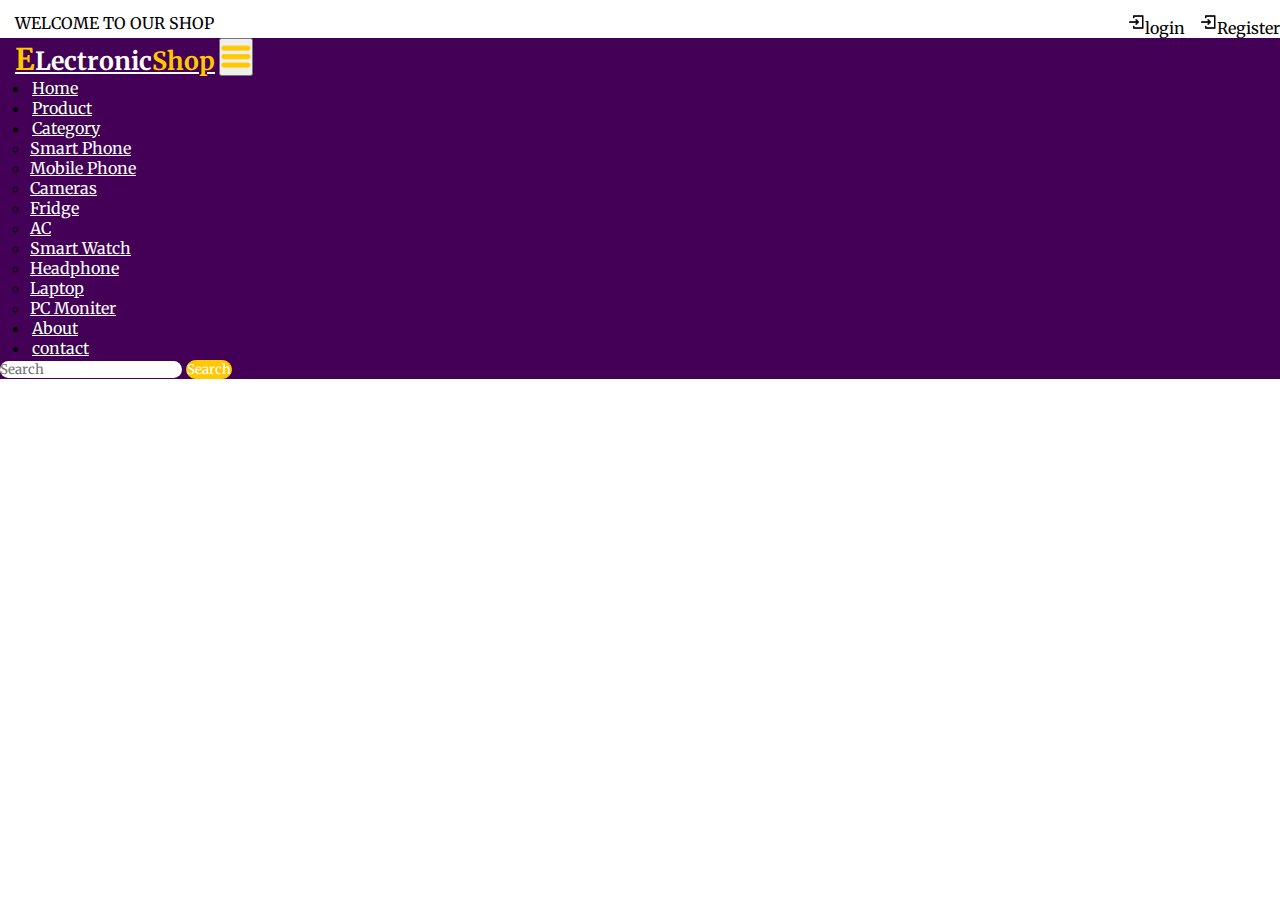
==== index.html @ 5ad87908 "navbar" ====
<!DOCTYPE html>
<html lang="en">
<head>
    <meta charset="UTF-8">
    <meta name="viewport" content="width=device-width, initial-scale=1.0">
    <title>Electronic Shop</title>
    <link rel="stylesheet" href="style.css">
    <link rel="stylesheet" href="https://cdnjs.cloudflare.com/ajax/libs/font-awesome/5.15.4/css/all.min.css">
    
    <!-- bootstrap links -->
    <link href="https://cdn.jsdelivr.net/npm/bootstrap@5.0.2/dist/css/bootstrap.min.css" rel="stylesheet" integrity="sha384-EVSTQN3/azprG1Anm3QDgpJLIm9Nao0Yz1ztcQTwFspd3yD65VohhpuuCOmLASjC" crossorigin="anonymous">
    <!-- google fonts -->
    <link rel="preconnect" href="https://fonts.googleapis.com">
    <link rel="preconnect" href="https://fonts.gstatic.com" crossorigin>
    <link href="https://fonts.googleapis.com/css2?family=Merriweather&display=swap" rel="stylesheet">
</head>
<body>

    <!-- top navbar -->
    <div class="top-navbar">
        <p>WELCOME TO OUR SHOP</p>
        <div class="icons">
            <a href="login.html"> <img src="images/register.png" alt="" width="18px">login</a>
            <a href="register.html"> <img src="images/register.png" alt="" width="18px">Register</a>
        </div>
    </div>

    <!-- navbar -->
    <nav class="navbar navbar-expand-lg" id="navbar">
        <div class="container-fluid">
          <a class="navbar-brand" href="index.html" id="logo"><span id="span1">E</span>Lectronic<span>Shop</span></a>
          <button class="navbar-toggler" type="button" data-bs-toggle="collapse" data-bs-target="#navbarSupportedContent" aria-controls="navbarSupportedContent" aria-expanded="false" aria-label="Toggle navigation">
            <span> <img src="./images/menu.png" alt="" width="30px"></span>
          </button>
          <div class="collapse navbar-collapse" id="navbarSupportedContent">
            <ul class="navbar-nav me-auto mb-2 mb-lg-0">
              <li class="nav-item">
                <a class="nav-link active" aria-current="page" href="index.html">Home</a>
              </li>
              <li class="nav-item">
                <a class="nav-link" href="#">Product</a>
              </li>
              <li class="nav-item dropdown">
                <a class="nav-link dropdown-toggle" href="#" id="navbarDropdown" role="button" data-bs-toggle="dropdown" aria-expanded="false">
                  Category
                </a>
                <ul class="dropdown-menu" aria-labelledby="navbarDropdown" style="background-color: rgb(67 0 86);">
                  <li><a class="dropdown-item" href="#">Smart Phone</a></li>
                  <li><a class="dropdown-item" href="#">Mobile Phone</a></li>
                  <li><a class="dropdown-item" href="#">Cameras</a></li>
                  <li><a class="dropdown-item" href="#">Fridge</a></li>
                  <li><a class="dropdown-item" href="#">AC</a></li>
                  <li><a class="dropdown-item" href="#">Smart Watch</a></li>
                  <li><a class="dropdown-item" href="#">Headphone</a></li>
                  <li><a class="dropdown-item" href="#">Laptop</a></li>
                  <li><a class="dropdown-item" href="#">PC Moniter</a></li>
                </ul>
              </li>
              <li class="nav-item">
                <a class="nav-link" href="about.html">About</a>
              </li>
              <li class="nav-item">
                <a class="nav-link" href="contact.html">contact</a>
              </li>
            </ul>
            <form class="d-flex" id="search">
              <input class="form-control me-2" type="search" placeholder="Search" aria-label="Search">
              <button class="btn btn-outline-success" type="submit">Search</button>
            </form>
          </div>
        </div>
    </nav>




    <script src="https://cdn.jsdelivr.net/npm/bootstrap@5.0.2/dist/js/bootstrap.bundle.min.js" integrity="sha384-MrcW6ZMFYlzcLA8Nl+NtUVF0sA7MsXsP1UyJoMp4YLEuNSfAP+JcXn/tWtIaxVXM" crossorigin="anonymous"></script>
</body>
</html>
---- style.css ----
*{
    margin: 0;
    padding: 0;
    box-sizing: border-box;
    outline: none;
    font-family: 'Merriweather', serif;
}
/* top navbar */
.top-navbar{
    display: flex;
    justify-content: space-between;
}
.top-navbar P{
    margin-top: 13px;
    margin-left: 15px;
}
.top-navbar .icons{
    margin-top: 13px;
    margin-left: 15px;
}
.top-navbar a{
    text-decoration: none;
    color: black;
    margin-left: 10px;
}
.top-navbar a img{
    margin-bottom: 3px;
}
.top-navbar a:hover{
    color: black;
}
@media screen and (max-width: 400px){
    .top-navbar a{
        font-size: 13px;
    }
    .top-navbar a img{
        width: 15px;
    }
    .top-navbar p{
        font-size: 13px;
    }
}
@media screen and (max-width: 320px){
    .top-navbar a{
        font-size: 10px;
    }
    .top-navbar a img{
        width: 13px;
    }
    .top-navbar p{
        font-size: 10px;
    }
}
@media screen and (max-width: 318px){
    .top-navbar a{
        font-size: 8px;
        margin-left: 0;
    }
    .top-navbar a img{
        width: 10px;
        margin-left: 0;
    }
    .top-navbar p{
        font-size: 10px;
        margin-top: 20px;
    }
}
/* top navbar */

/* navbar */
#navbar{
    background-color: rgb(67 0 86);
}
#logo{
    margin-left: 15px;
    color: white;
    font-size: 25px;
    font-weight: bold;
    margin-bottom: 6px;
}
#logo span{
    color: #ffc800;
}
#logo #span1{
    font-size: 30px;
}
.navbar-nav{
    margin-left: 20px;
}
.nav-item{
    margin-left: 10px;
}
.nav-item .nav-link{
    color: white;
    margin-left: 2px;
    text-shadow: 0px 0px 1px black;
    transition: 0.5s ease;
}
.nav-item .nav-link:hover{
    color: #ffc800;
}
.dropdown-menu li a{
    color: white;
    transition: 0.5s ease;
}
.dropdown-menu li a:hover{
    background-color: rgb(67, 0, 86);
    color: #ffc800;
}
#search input{
    border-radius: 50px;
    border: none;
}
#search button{
    border-radius: 50px;
    color: white;
    border: 1px solid #ffc800;
    background-color: #ffc800;
}
/* navbar */
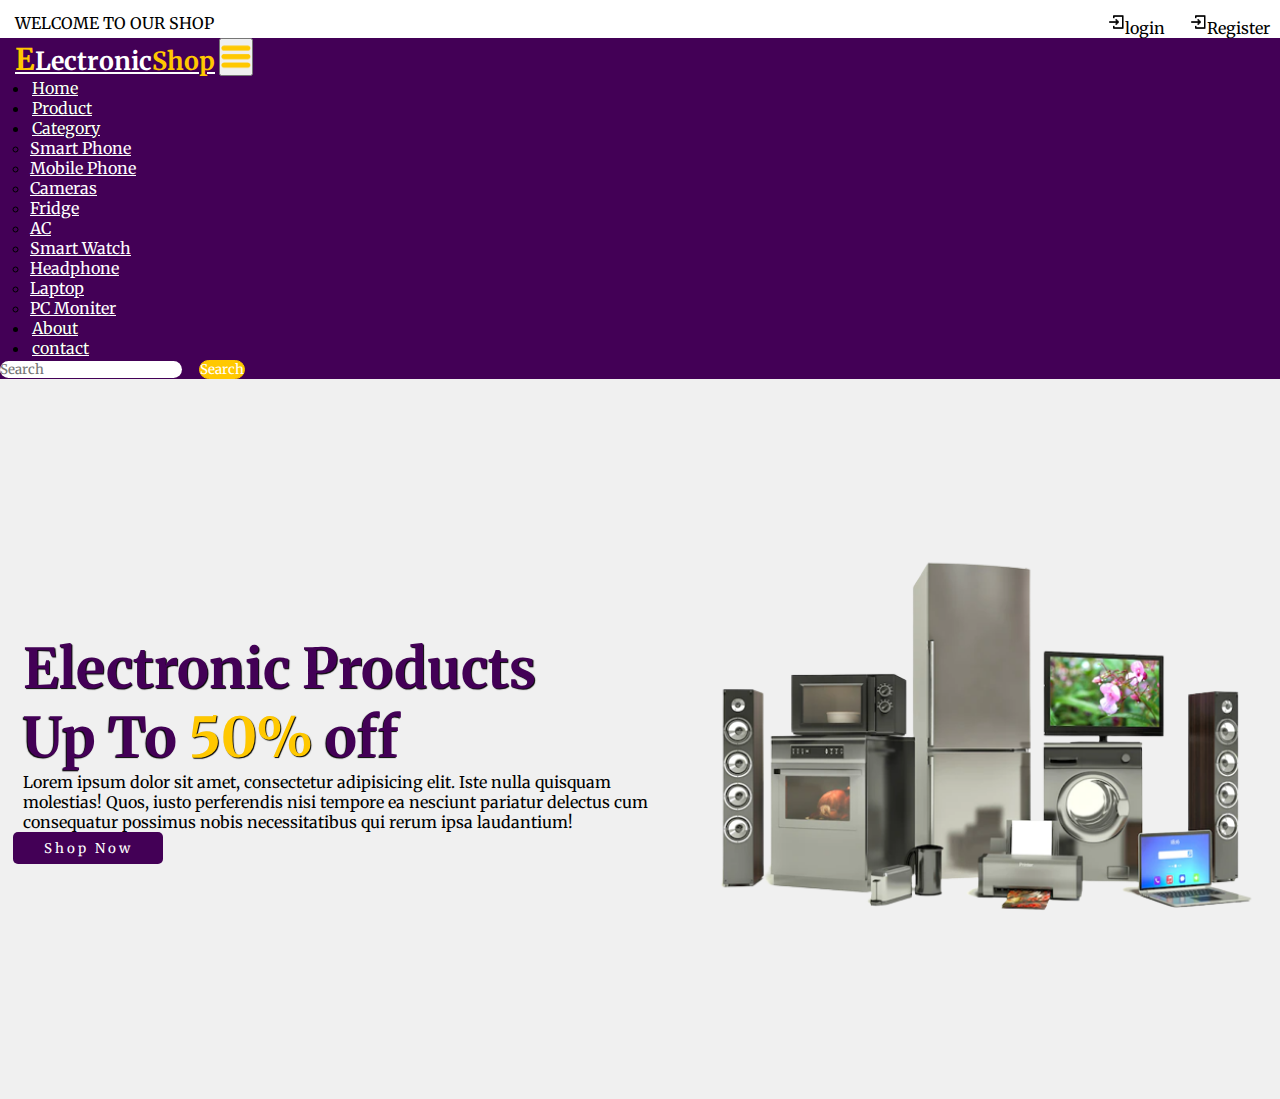
==== commit 520d3dc0: "home page" ====
--- a/index.html
+++ b/index.html
@@ -71,6 +71,19 @@
         </div>
     </nav>
 
+    <!-- home content -->
+    <section class="home">
+        <div class="content">
+            <h1><span>Electronic Products</span>
+            <br> Up To <span id="span2">50%</span> off
+            </h1>
+            <p>Lorem ipsum dolor sit amet, consectetur adipisicing elit. Iste nulla quisquam molestias! Quos, iusto perferendis nisi tempore ea nesciunt pariatur delectus cum consequatur possimus nobis necessitatibus qui rerum ipsa laudantium!</p>
+            <div class="btn"><button>Shop Now</button></div>
+        </div>
+        <div class="img">
+            <img src="./images/background.png" alt="">
+        </div>
+    </section>
 
 
 
--- a/style.css
+++ b/style.css
@@ -22,6 +22,7 @@
     text-decoration: none;
     color: black;
     margin-left: 10px;
+    margin-right: 10px;
 }
 .top-navbar a img{
     margin-bottom: 3px;
@@ -120,5 +121,94 @@
 /* navbar */
 
 
-
-
+/* home page */
+.home{
+    width: 100%;
+    height: 80vh;
+    display: flex;
+    align-items: center;
+    justify-content: center;
+    flex-wrap: wrap;
+    position: relative;
+    background-color: #a9a9a92b;
+    z-index: 0;
+}
+.home .img{
+    flex: 1 1 300px;
+}
+.home .img img{
+    margin-top: 30px;
+    width: 100%;
+}
+.home .content{
+    flex: 1 1 400px;
+    margin-top: 20px;
+}
+.content h1{
+    color: rgb(67, 0, 86);
+    font-weight: bold;
+    margin-left: 23px;
+    font-size: 55px;
+    text-shadow: -1px 1px 1px black;
+}
+.content h1 span{
+    color: rgb(67, 0, 86);
+    text-shadow: 1px 1px 1px black;
+}
+#span2{
+    color: #ffc800;
+}
+.content p{
+    margin-left: 23px;
+}
+.btn{
+    margin-left: 13px;
+}
+.btn button{
+    width: 150px;
+    height: 32px;
+    letter-spacing: 3px;
+    background-color: rgb(67, 0, 86);
+    color: white;
+    border-radius: 5px;
+    border: none;
+    transition: 0.5s ease;
+    cursor: pointer;
+}
+.btn button:hover{
+    background-color: #ffc800;
+    color: black;
+    border: none;
+}
+@media screen and (max-width: 1200px){
+    .home{
+        height: 90vh;
+    }
+}
+@media screen and (max-width: 799px){
+    .home{
+        height: 140vh;
+    }
+}
+@media screen and (max-width: 550x){
+    .home{
+        height: 110vh;
+    }
+}
+@media screen and (max-width: 420px){
+    .content h1{
+        font-size: 45px;
+    }
+}
+@media screen and (max-width: 320px){
+    .content h1{
+        font-size: 40px;
+    }
+} 
+    
+
+
+
+
+
+
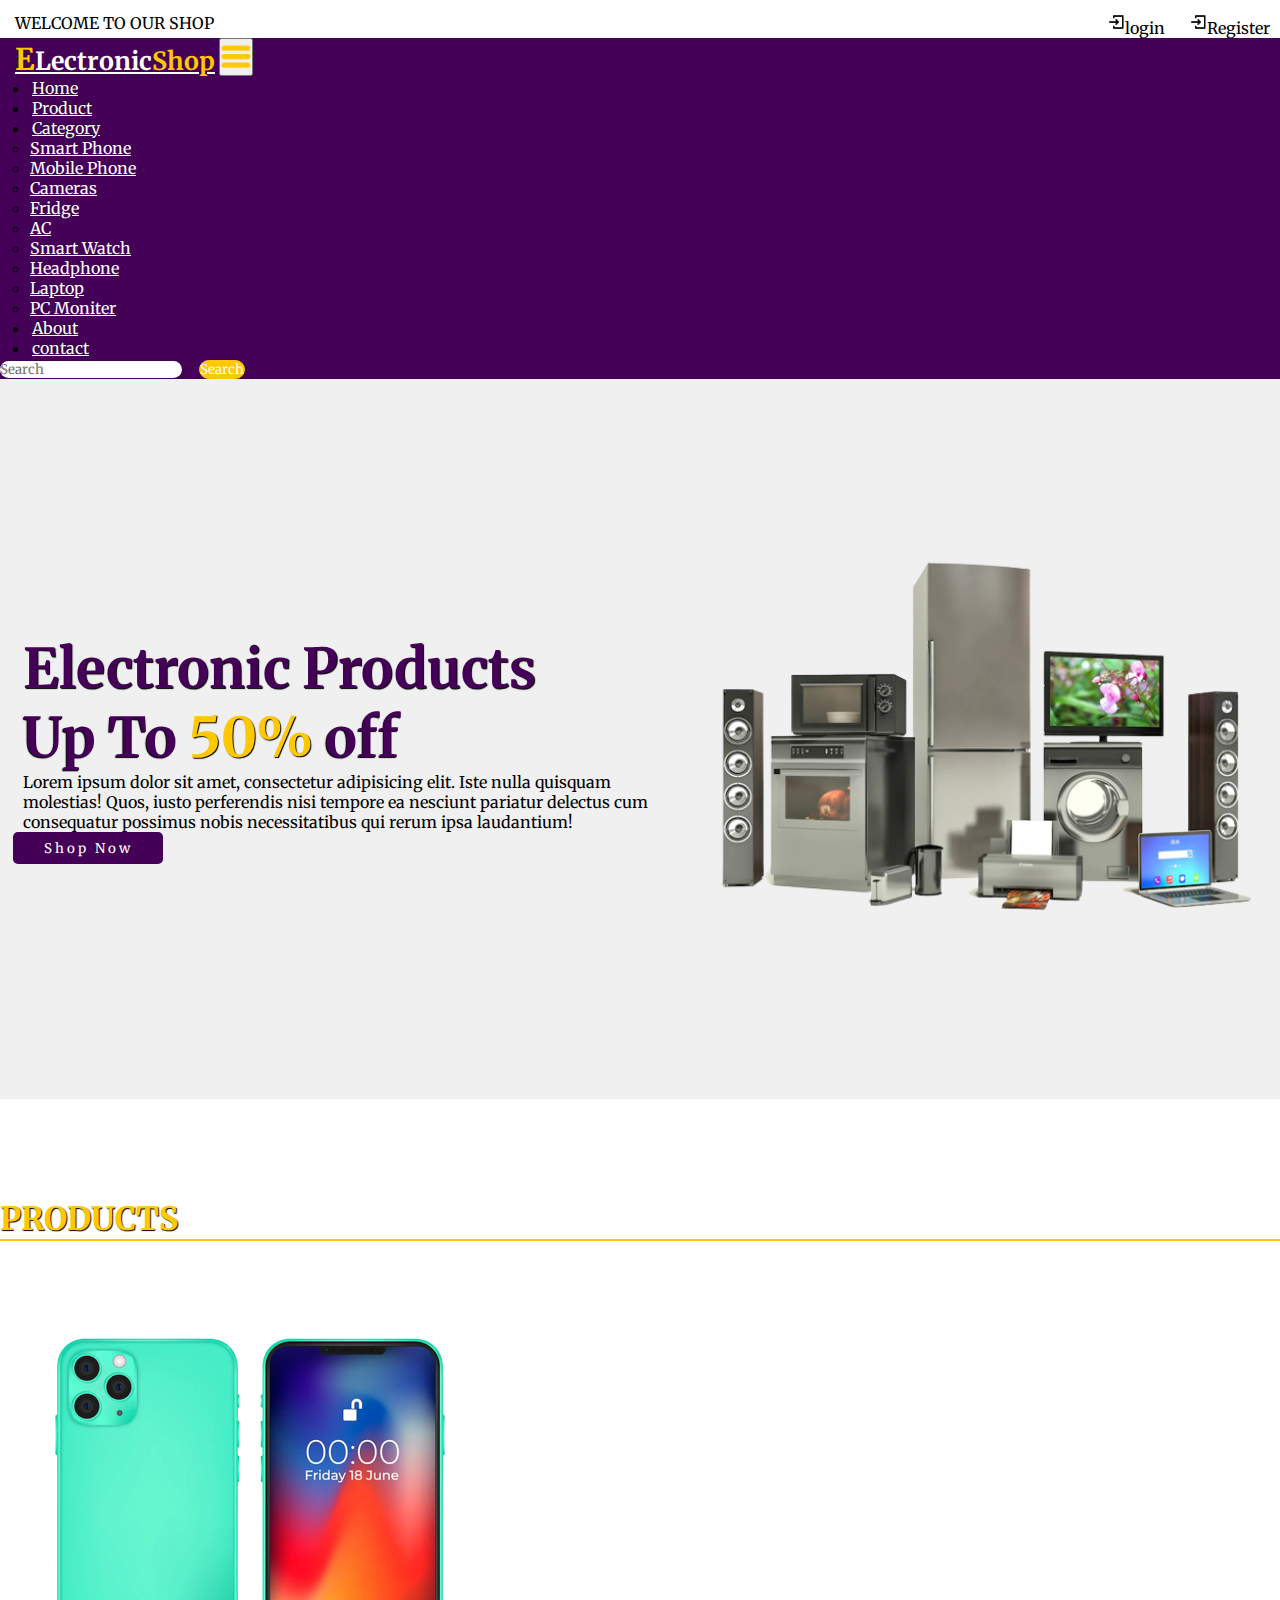
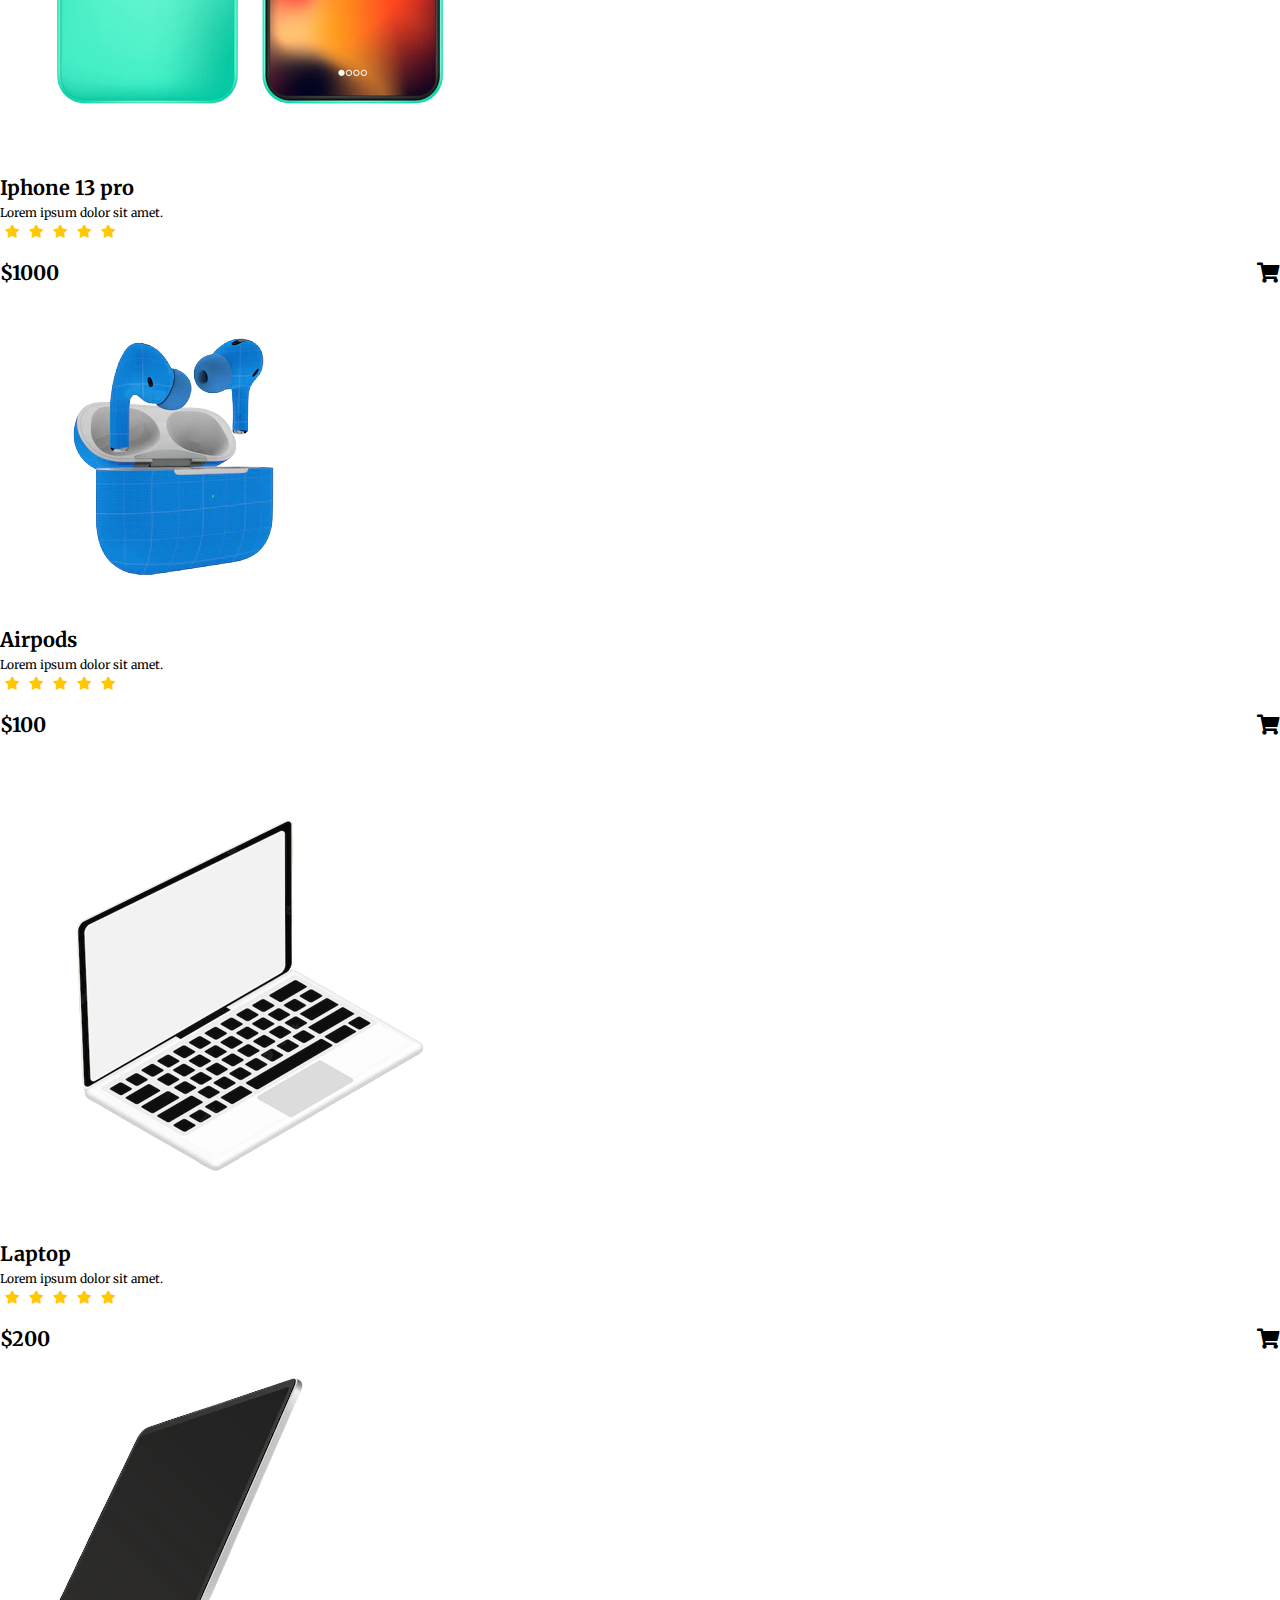
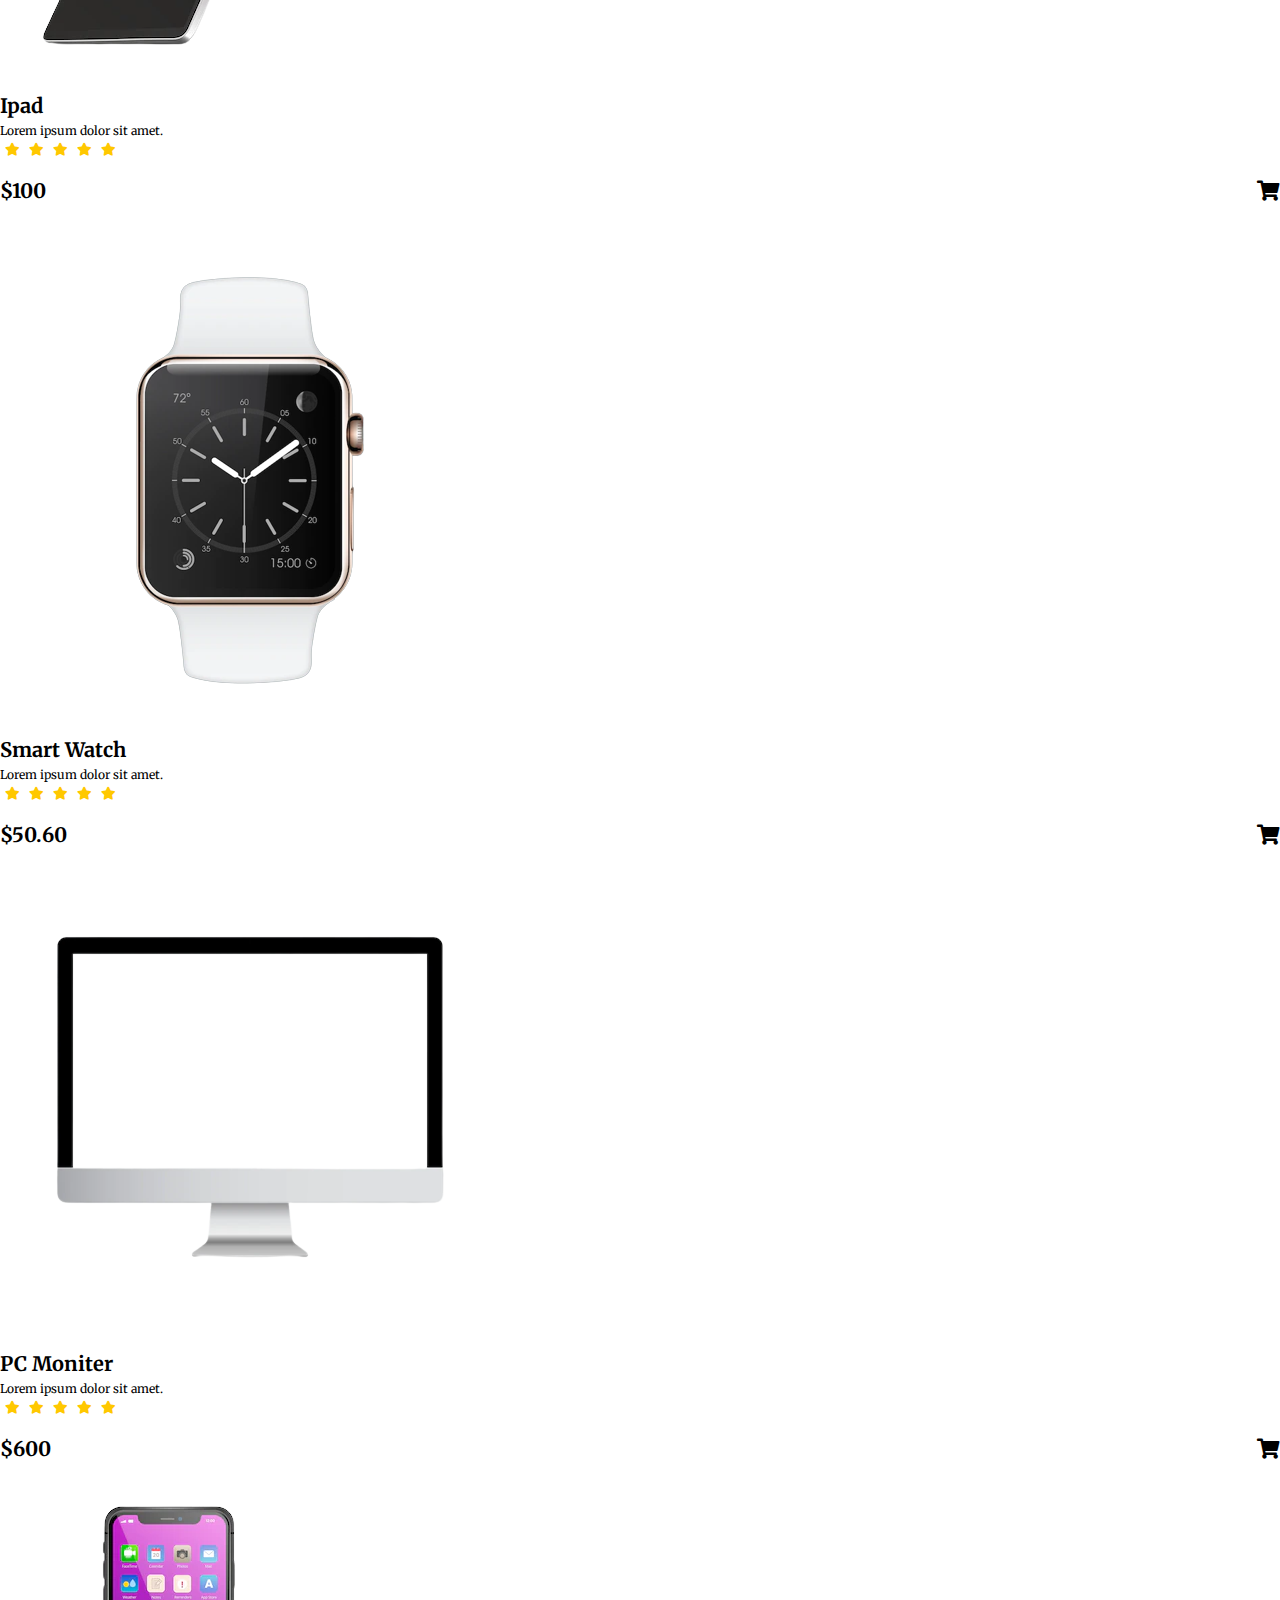
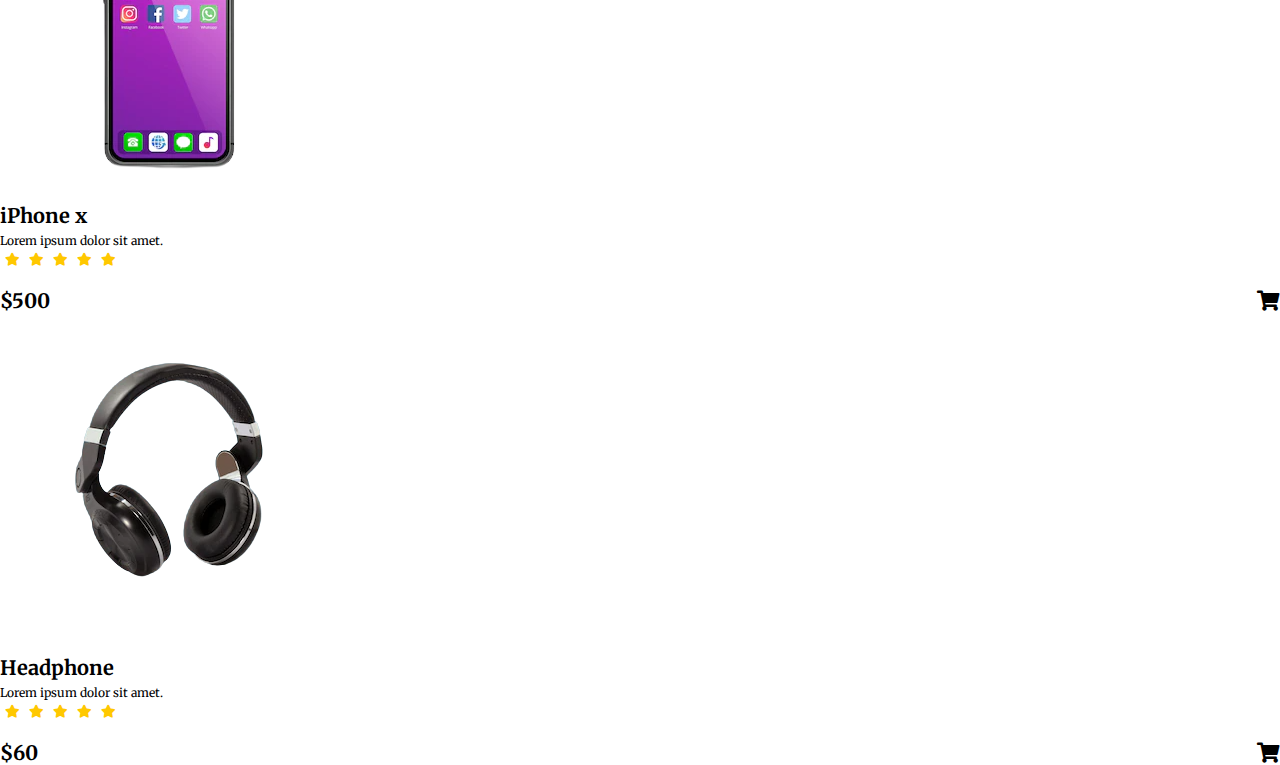
==== commit e7d7df73: "Product cards" ====
--- a/index.html
+++ b/index.html
@@ -13,6 +13,7 @@
     <link rel="preconnect" href="https://fonts.googleapis.com">
     <link rel="preconnect" href="https://fonts.gstatic.com" crossorigin>
     <link href="https://fonts.googleapis.com/css2?family=Merriweather&display=swap" rel="stylesheet">
+    
 </head>
 <body>
 
@@ -85,6 +86,151 @@
         </div>
     </section>
 
+    <!-- product cards -->
+    <div class="container" id="product-cards">
+        <h1 class="text-center">PRODUCTS</h1>
+        <div class="row" style="margin-top: 30px;">
+            <div class="col-md-3 py-3 py-md-0">
+                <div class="card">
+                    <img src="./images/p6.png" alt="">
+                    <div class="card-body">
+                        <h3 class="text-center ">Iphone 13 pro</h3>
+                        <p class="text-center">Lorem ipsum dolor sit amet.</p>
+                        <div class="star text-center">
+                            <i class="fa fa-star checked"></i>
+                            <i class="fa fa-star checked"></i>
+                            <i class="fa fa-star checked"></i>
+                            <i class="fa fa-star checked"></i>
+                            <i class="fa fa-star checked"></i>
+                        </div>
+                        <h2>$1000 <span><i class="fas fa-shopping-cart"></i></span></h2>
+                    </div>
+                </div>
+            </div>
+            <div class="col-md-3 py-3 py-md-0">
+                <div class="card">
+                    <img src="./images/a1.png" alt="">
+                    <div class="card-body">
+                        <h3 class="text-center ">Airpods</h3>
+                        <p class="text-center">Lorem ipsum dolor sit amet.</p>
+                        <div class="star text-center">
+                            <i class="fa fa-star checked"></i>
+                            <i class="fa fa-star checked"></i>
+                            <i class="fa fa-star checked"></i>
+                            <i class="fa fa-star checked"></i>
+                            <i class="fa fa-star checked"></i>
+                        </div>
+                        <h2>$100 <span><i class="fas fa-shopping-cart"></i></span></h2>
+                    </div>
+                </div>
+            </div>
+            <div class="col-md-3 py-3 py-md-0">
+                <div class="card">
+                    <img src="./images/laptop2.png" alt="">
+                    <div class="card-body">
+                        <h3 class="text-center ">Laptop</h3>
+                        <p class="text-center">Lorem ipsum dolor sit amet.</p>
+                        <div class="star text-center">
+                            <i class="fa fa-star checked"></i>
+                            <i class="fa fa-star checked"></i>
+                            <i class="fa fa-star checked"></i>
+                            <i class="fa fa-star checked"></i>
+                            <i class="fa fa-star checked"></i>
+                        </div>
+                        <h2>$200 <span><i class="fas fa-shopping-cart"></i></span></h2>
+                    </div>
+                </div>
+            </div>
+            <div class="col-md-3 py-3 py-md-0">
+                <div class="card">
+                    <img src="./images/t1.png" alt="">
+                    <div class="card-body">
+                        <h3 class="text-center ">Ipad</h3>
+                        <p class="text-center">Lorem ipsum dolor sit amet.</p>
+                        <div class="star text-center">
+                            <i class="fa fa-star checked"></i>
+                            <i class="fa fa-star checked"></i>
+                            <i class="fa fa-star checked"></i>
+                            <i class="fa fa-star checked"></i>
+                            <i class="fa fa-star checked"></i>
+                        </div>
+                        <h2>$100 <span><i class="fas fa-shopping-cart"></i></span></h2>
+                    </div>
+                </div>
+            </div>
+        </div>
+        <div class="row" style="margin-top: 30px;">
+            <div class="col-md-3 py-3 py-md-0">
+              <div class="card">
+                <img src="./images/w1.png" alt="">
+                <div class="card-body">
+                  <h3 class="text-center">Smart Watch</h3>
+                  <p class="text-center">Lorem ipsum dolor sit amet.</p>
+                  <div class="star text-center">
+                    <i class="fa fa-star checked"></i>
+                    <i class="fa fa-star checked"></i>
+                    <i class="fa fa-star checked"></i>
+                    <i class="fa fa-star checked"></i>
+                    <i class="fa fa-star checked"></i>
+                  </div>
+                  <h2>$50.60 <span><li class="fas fa-shopping-cart"></li></span></h2>
+                </div>
+              </div>
+            </div>
+            <div class="col-md-3 py-3 py-md-0">
+              <div class="card">
+                <img src="./images/pcm1.png" alt="">
+                <div class="card-body">
+                  <h3 class="text-center">PC Moniter</h3>
+                  <p class="text-center">Lorem ipsum dolor sit amet.</p>
+                  <div class="star text-center">
+                    <i class="fa fa-star checked"></i>
+                    <i class="fa fa-star checked"></i>
+                    <i class="fa fa-star checked"></i>
+                    <i class="fa fa-star checked"></i>
+                    <i class="fa fa-star checked"></i>
+                  </div>
+                  <h2>$600 <span><li class="fas fa-shopping-cart"></li></span></h2>
+                </div>
+              </div>
+            </div>
+            <div class="col-md-3 py-3 py-md-0">
+              <div class="card">
+                <img src="./images/phone1.png" alt="">
+                <div class="card-body">
+                  <h3 class="text-center">iPhone x</h3>
+                  <p class="text-center">Lorem ipsum dolor sit amet.</p>
+                  <div class="star text-center">
+                    <i class="fa fa-star checked"></i>
+                    <i class="fa fa-star checked"></i>
+                    <i class="fa fa-star checked"></i>
+                    <i class="fa fa-star checked"></i>
+                    <i class="fa fa-star checked"></i>
+                  </div>
+                  <h2>$500 <span><li class="fas fa-shopping-cart"></li></span></h2>
+                </div>
+              </div>
+            </div>
+            <div class="col-md-3 py-3 py-md-0">
+              <div class="card">
+                <img src="./images/h1.png" alt="">
+                <div class="card-body">
+                  <h3 class="text-center">Headphone</h3>
+                  <p class="text-center">Lorem ipsum dolor sit amet.</p>
+                  <div class="star text-center">
+                    <i class="fa fa-star checked"></i>
+                    <i class="fa fa-star checked"></i>
+                    <i class="fa fa-star checked"></i>
+                    <i class="fa fa-star checked"></i>
+                    <i class="fa fa-star checked"></i>
+                  </div>
+                  <h2>$60 <span><i class="fas fa-shopping-cart"></i></span></h2>
+                </div>
+              </div>
+            </div>
+          </div>
+    </div>
+
 
 
     <script src="https://cdn.jsdelivr.net/npm/bootstrap@5.0.2/dist/js/bootstrap.bundle.min.js" integrity="sha384-MrcW6ZMFYlzcLA8Nl+NtUVF0sA7MsXsP1UyJoMp4YLEuNSfAP+JcXn/tWtIaxVXM" crossorigin="anonymous"></script>
--- a/style.css
+++ b/style.css
@@ -207,8 +207,51 @@
 } 
     
 
-
-
-
-
-
+/* product cards */
+#product-cards{
+    margin-top: 100px;
+}
+#product-cards h1{
+    color: #ffc800;
+    text-shadow: 1px 1px 1px black;
+    border-bottom: 2px solid #ffc800;
+}
+#product-cards .card h3{
+    font-size: 20px;
+    color: black;
+}
+#product-cards .card p{
+    font-size: 12px;
+    margin-top: 5px;
+    color: black;
+}
+.star i{
+    margin-left: 5px;
+    font-size: 13px;
+}
+.checked{
+    color: #ffc800;
+}
+#product-cards .card h2{
+    font-size: 20px;
+    color: black;
+    margin-top: 20px;
+}
+#product-cards .card h2 span{
+    float: right;
+    color: black;
+    cursor: pointer;
+}
+@media screen and (max-width:1000px){
+    #product-cards .card h3{
+        font-size: 15px;
+    }
+}
+/* product cards */
+
+
+
+
+
+
+
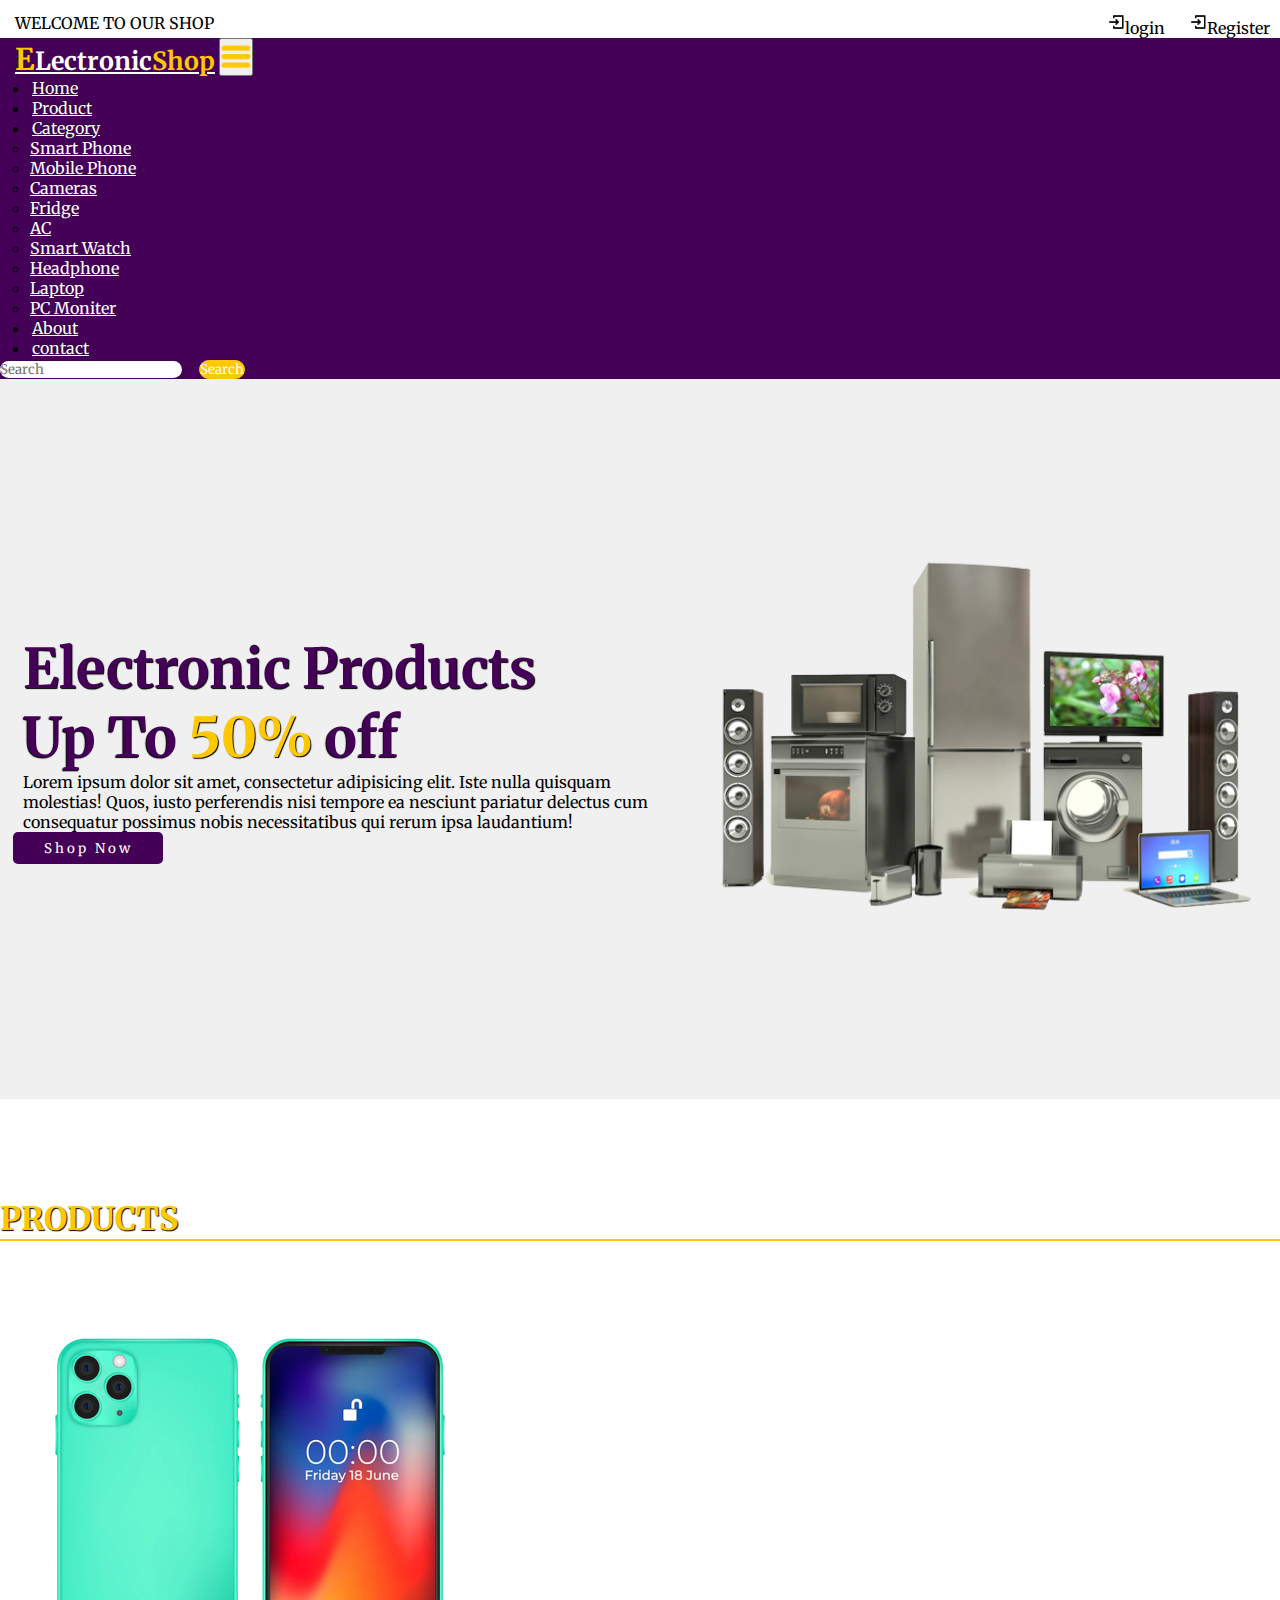
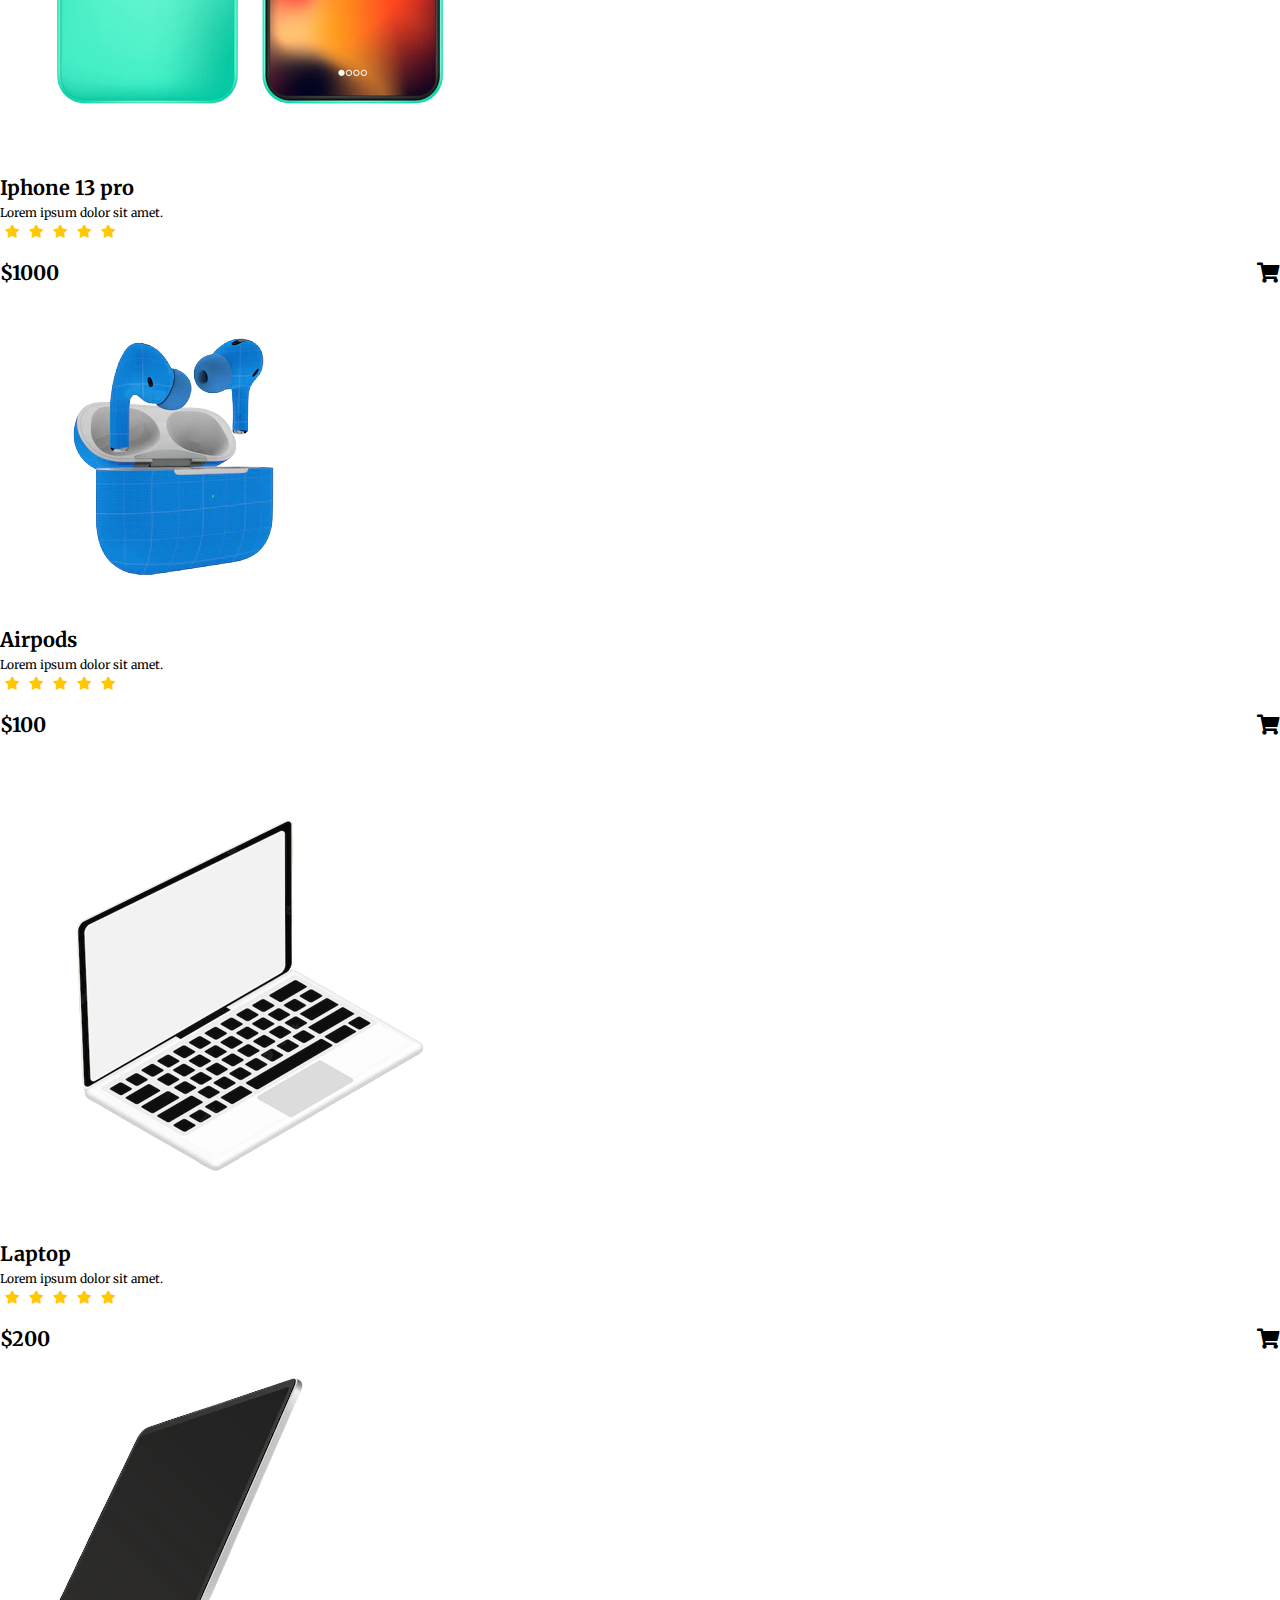
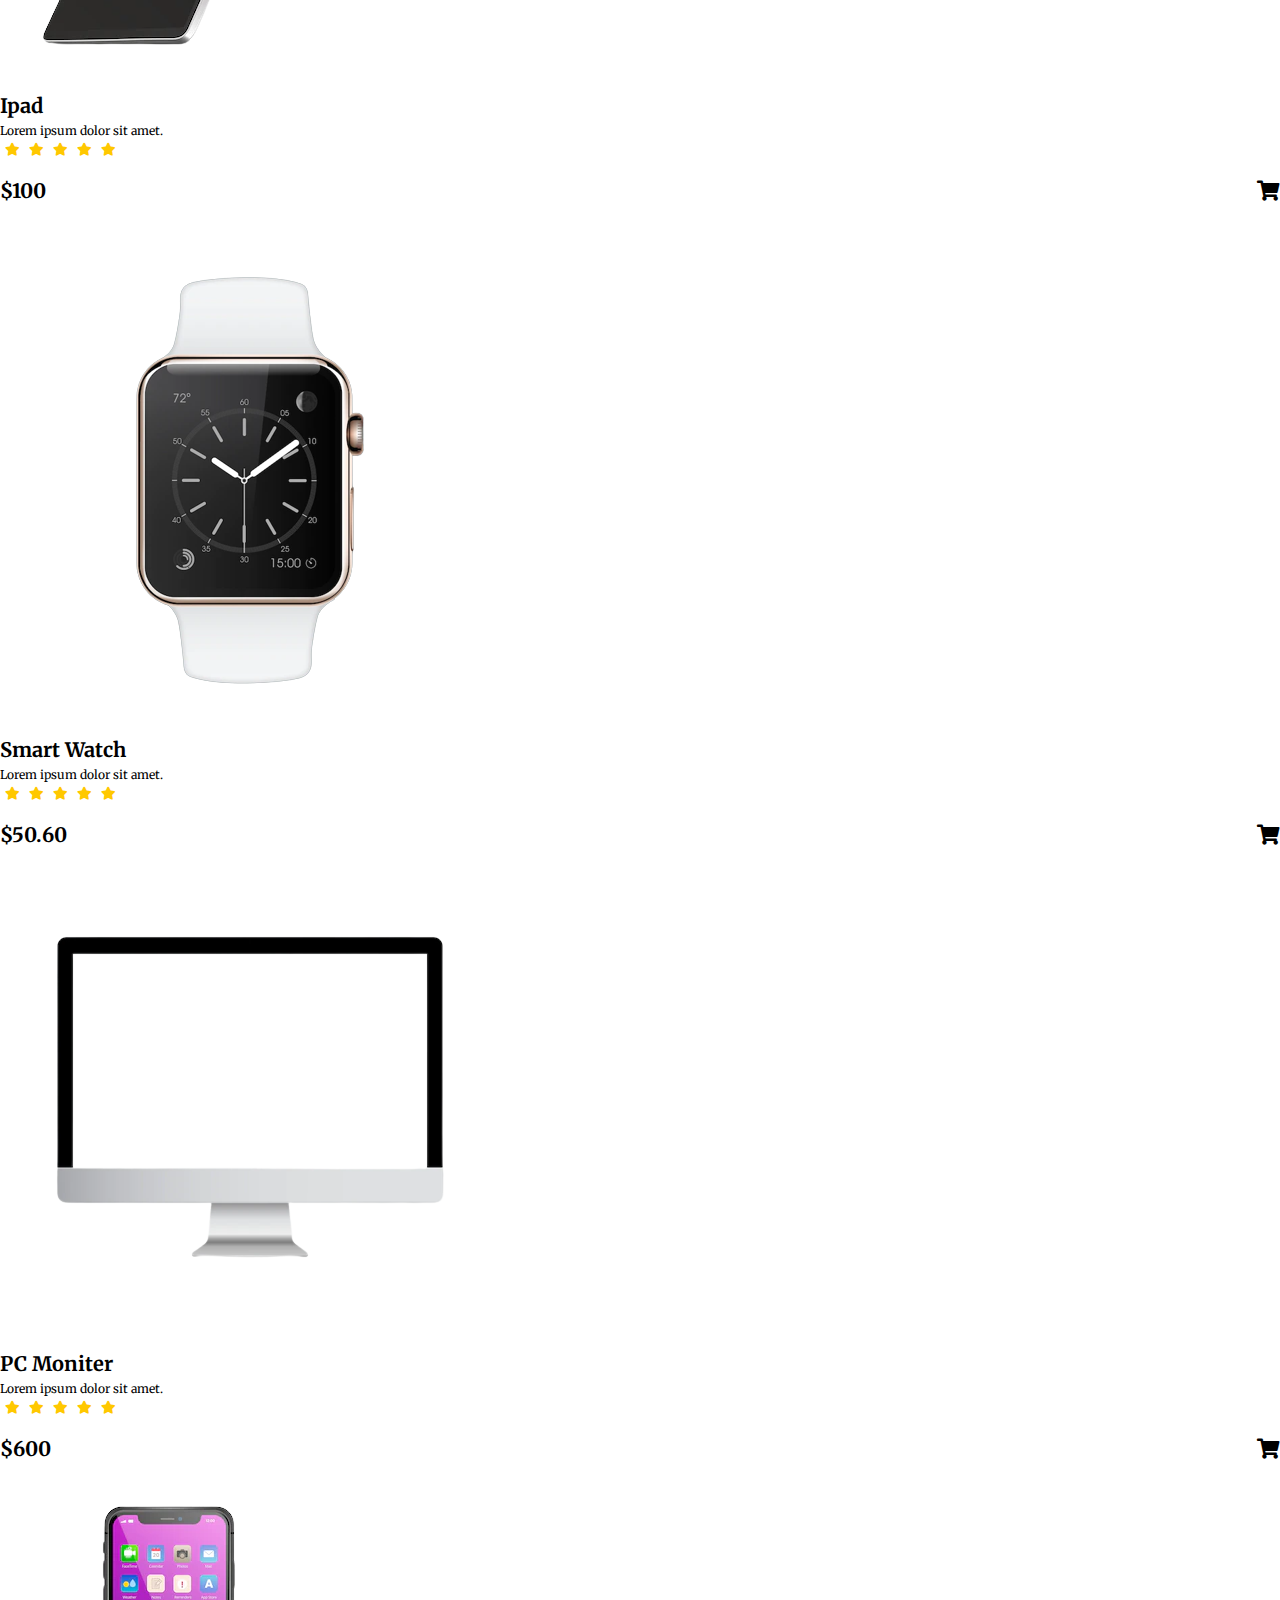
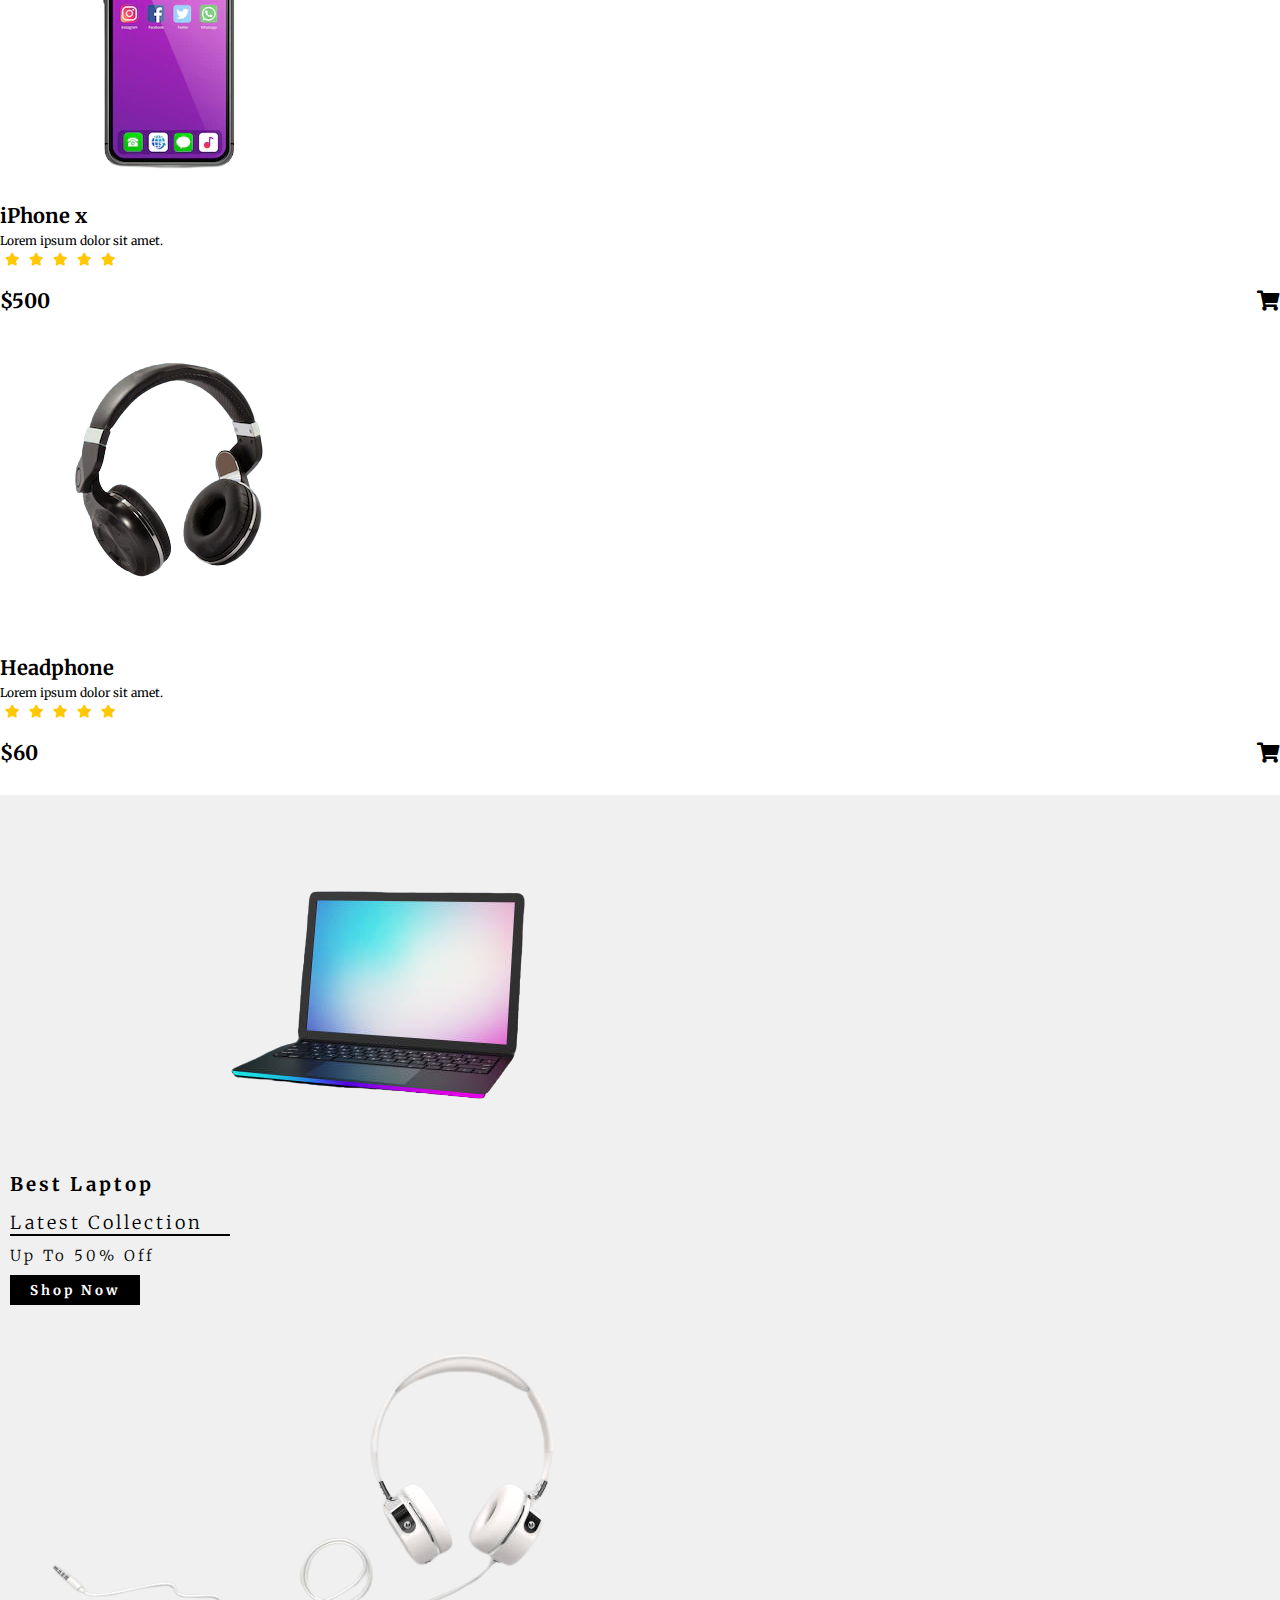
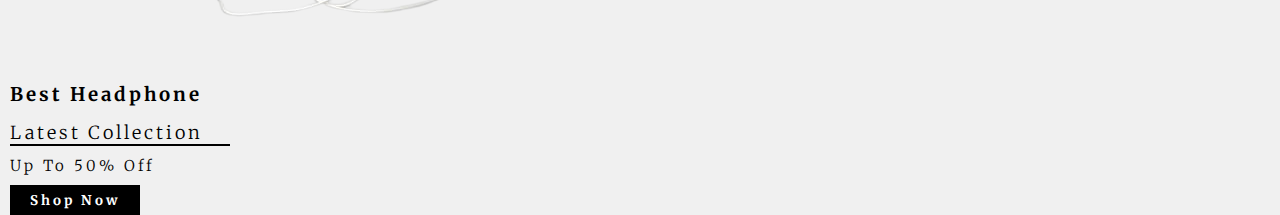
==== commit b4982c75: "caeds" ====
--- a/index.html
+++ b/index.html
@@ -231,6 +231,35 @@
           </div>
     </div>
 
+    <!-- other cards -->
+    <div class="container" id="other-cards">
+      <div class="row">
+        <div class="col-md-6 py-3 py-md-0">
+          <div class="card">
+            <img src="./images/c1.png" alt="">
+            <div class="card-img-overlay">
+              <h3>Best Laptop</h3>
+              <h5>Latest Collection</h5>
+              <p>Up To 50% Off</p>
+              <button id="shopnow">Shop Now</button>
+            </div>
+          </div>
+        </div>
+        <div class="col-md-6 py-3 py-md-0">
+          <div class="card">
+            <img src="./images/c2.png" alt="">
+            <div class="card-img-overlay">
+              <h3>Best Headphone</h3>
+              <h5>Latest Collection</h5>
+              <p>Up To 50% Off</p>
+              <button id="shopnow">Shop Now</button>
+            </div>
+          </div>
+        </div>
+      </div>
+    </div>
+    <!-- other cards -->
+
 
 
     <script src="https://cdn.jsdelivr.net/npm/bootstrap@5.0.2/dist/js/bootstrap.bundle.min.js" integrity="sha384-MrcW6ZMFYlzcLA8Nl+NtUVF0sA7MsXsP1UyJoMp4YLEuNSfAP+JcXn/tWtIaxVXM" crossorigin="anonymous"></script>
--- a/style.css
+++ b/style.css
@@ -249,9 +249,73 @@
 }
 /* product cards */
 
-
-
-
-
-
-
+/* other cards */
+#other-cards{
+    margin-top: 30px;
+}
+#other-cards .card{
+    background-color: #a9a9a92b;
+}
+#other-cards .card h3{
+    margin-top: 30px;
+    color: black;
+    margin-left: 10px;
+    letter-spacing: 3px;
+}
+#other-cards .card h5{
+    margin-top: 15px;
+    font-weight: 100;
+    font-size: 18px;
+    color: black;
+    margin-left: 10px;
+    letter-spacing: 3px;
+    border-bottom: 2px solid black;
+    width: 220px;
+}
+#other-cards .card p{
+    margin-top: 10px;
+    font-weight: 100;
+    font-size: 15px;
+    color: black;
+    margin-left: 10px;
+    letter-spacing: 3px;
+}
+#shopnow{
+    width: 130px;
+    height: 30px;
+    margin-top: 10px;
+    margin-left: 10px;
+    letter-spacing: 3px;
+    color: white;
+    background-color: black;
+    font-weight: bold;
+    border: none;
+    cursor: pointer;
+}
+
+@media screen and (max-width:1000px){
+    #other-cards .card h3{
+        margin-top: 5px;
+        font-size: 20px;
+    }
+    #other-cards .card h5{
+        margin-top: 5px;
+        font-size: 15px;
+    }
+    #other-cards .card p{
+        margin-top: 0px;
+    }
+    #shopnow{
+        margin-top: 0px;
+        width: 120px;
+        height: 30px;
+        font-size: 16px;
+    }
+}
+/* other cards */
+
+
+
+
+
+
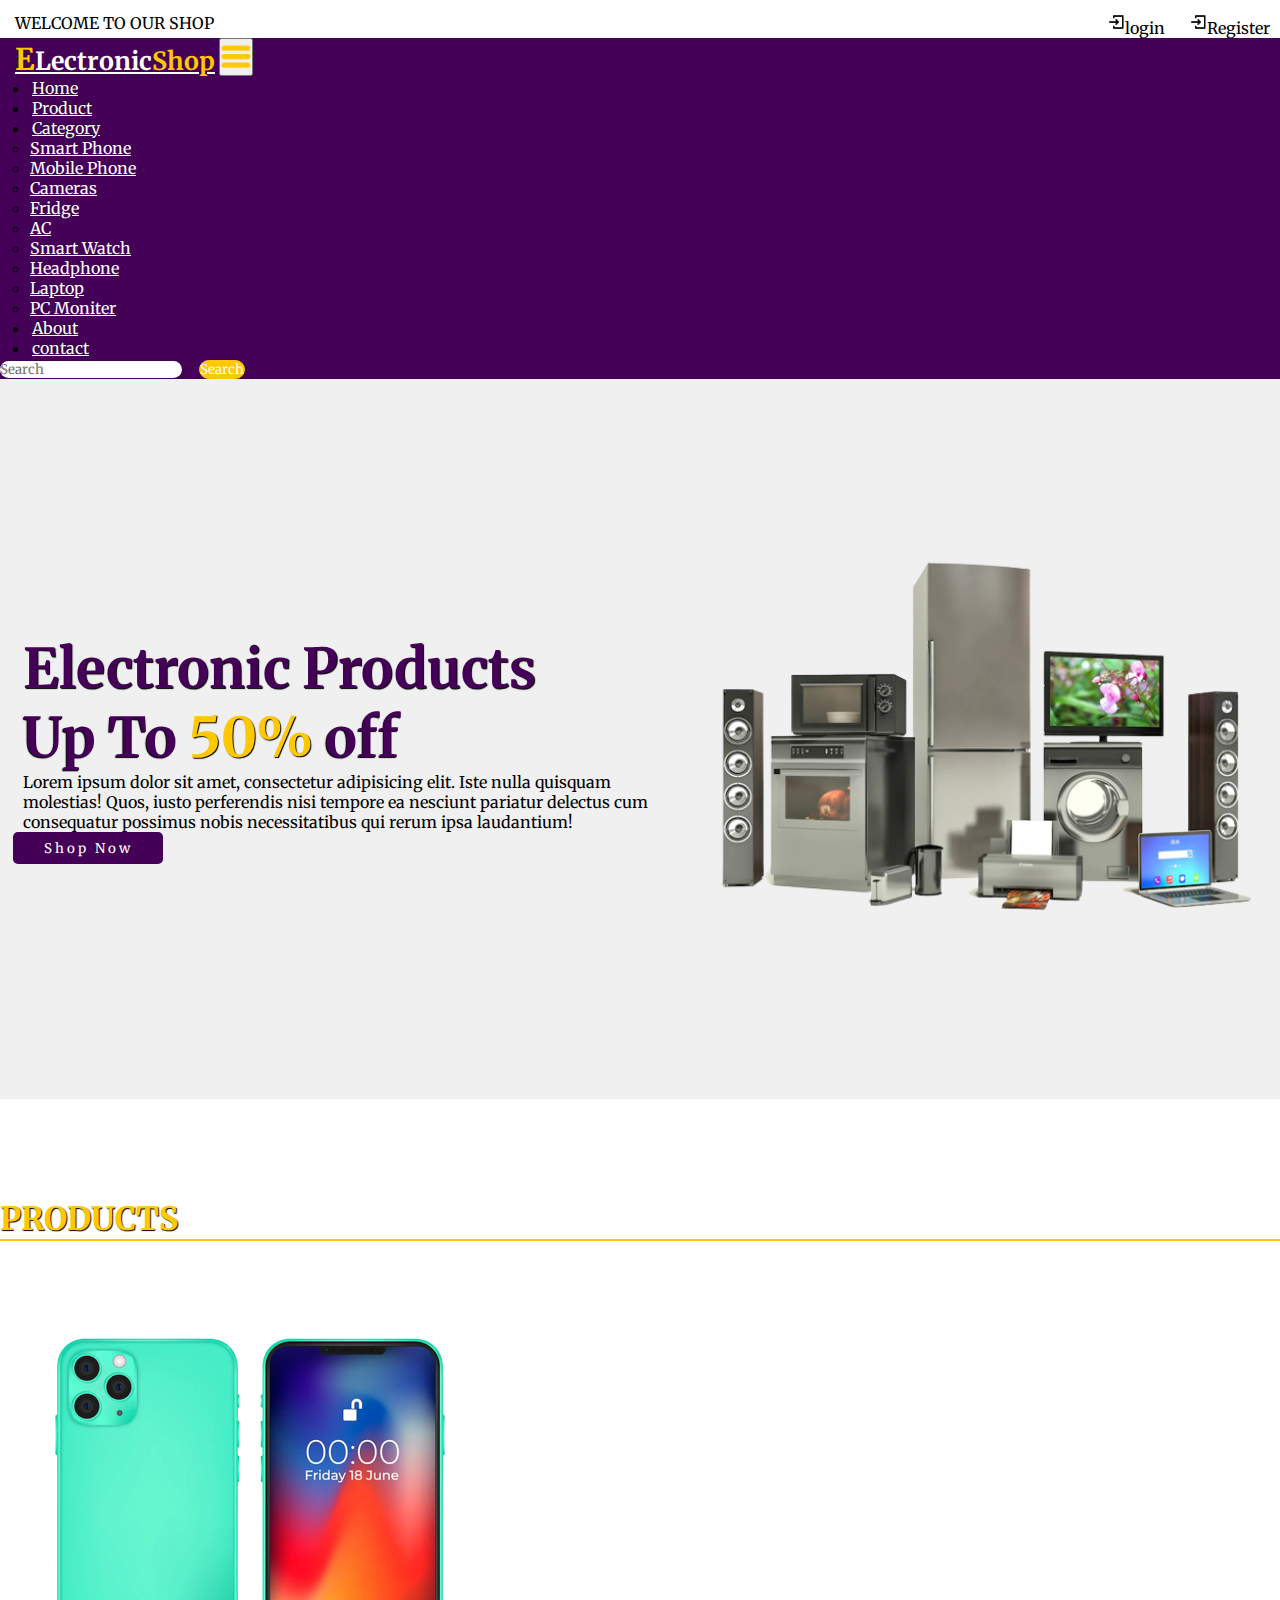
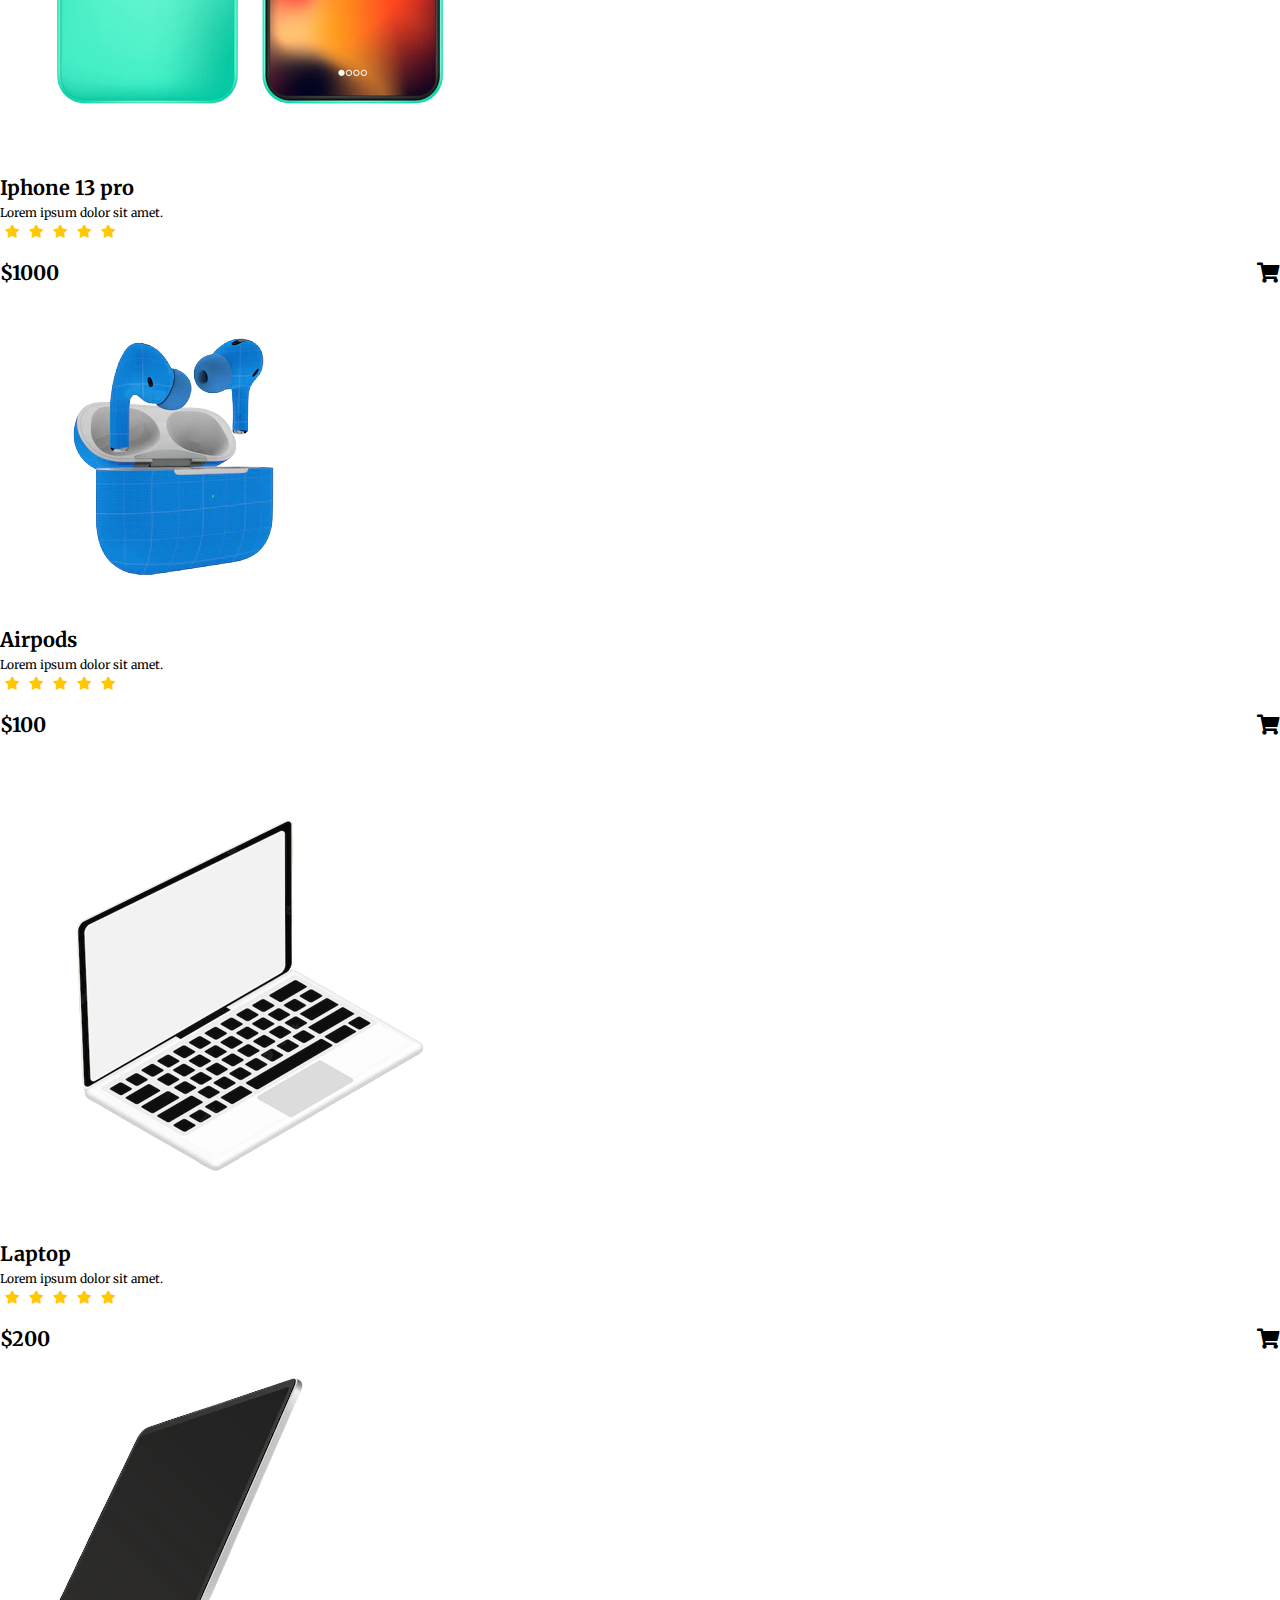
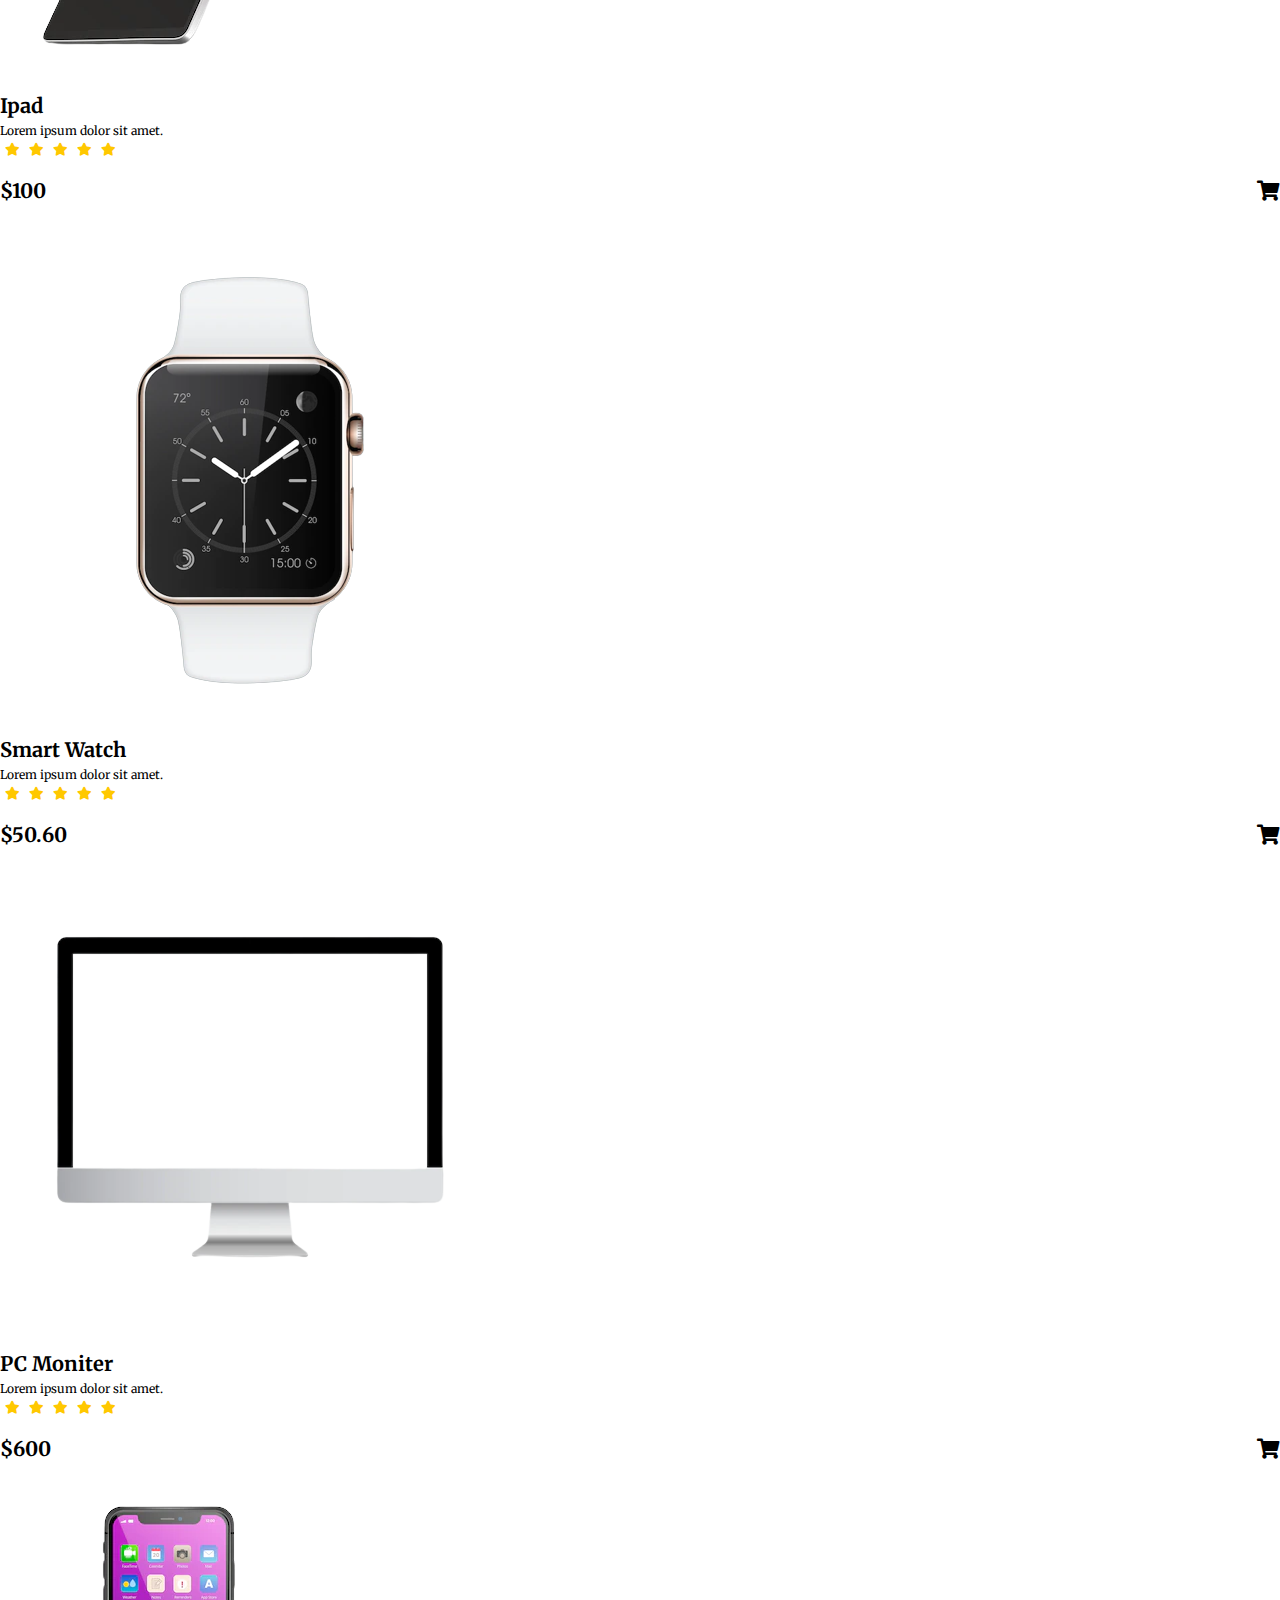
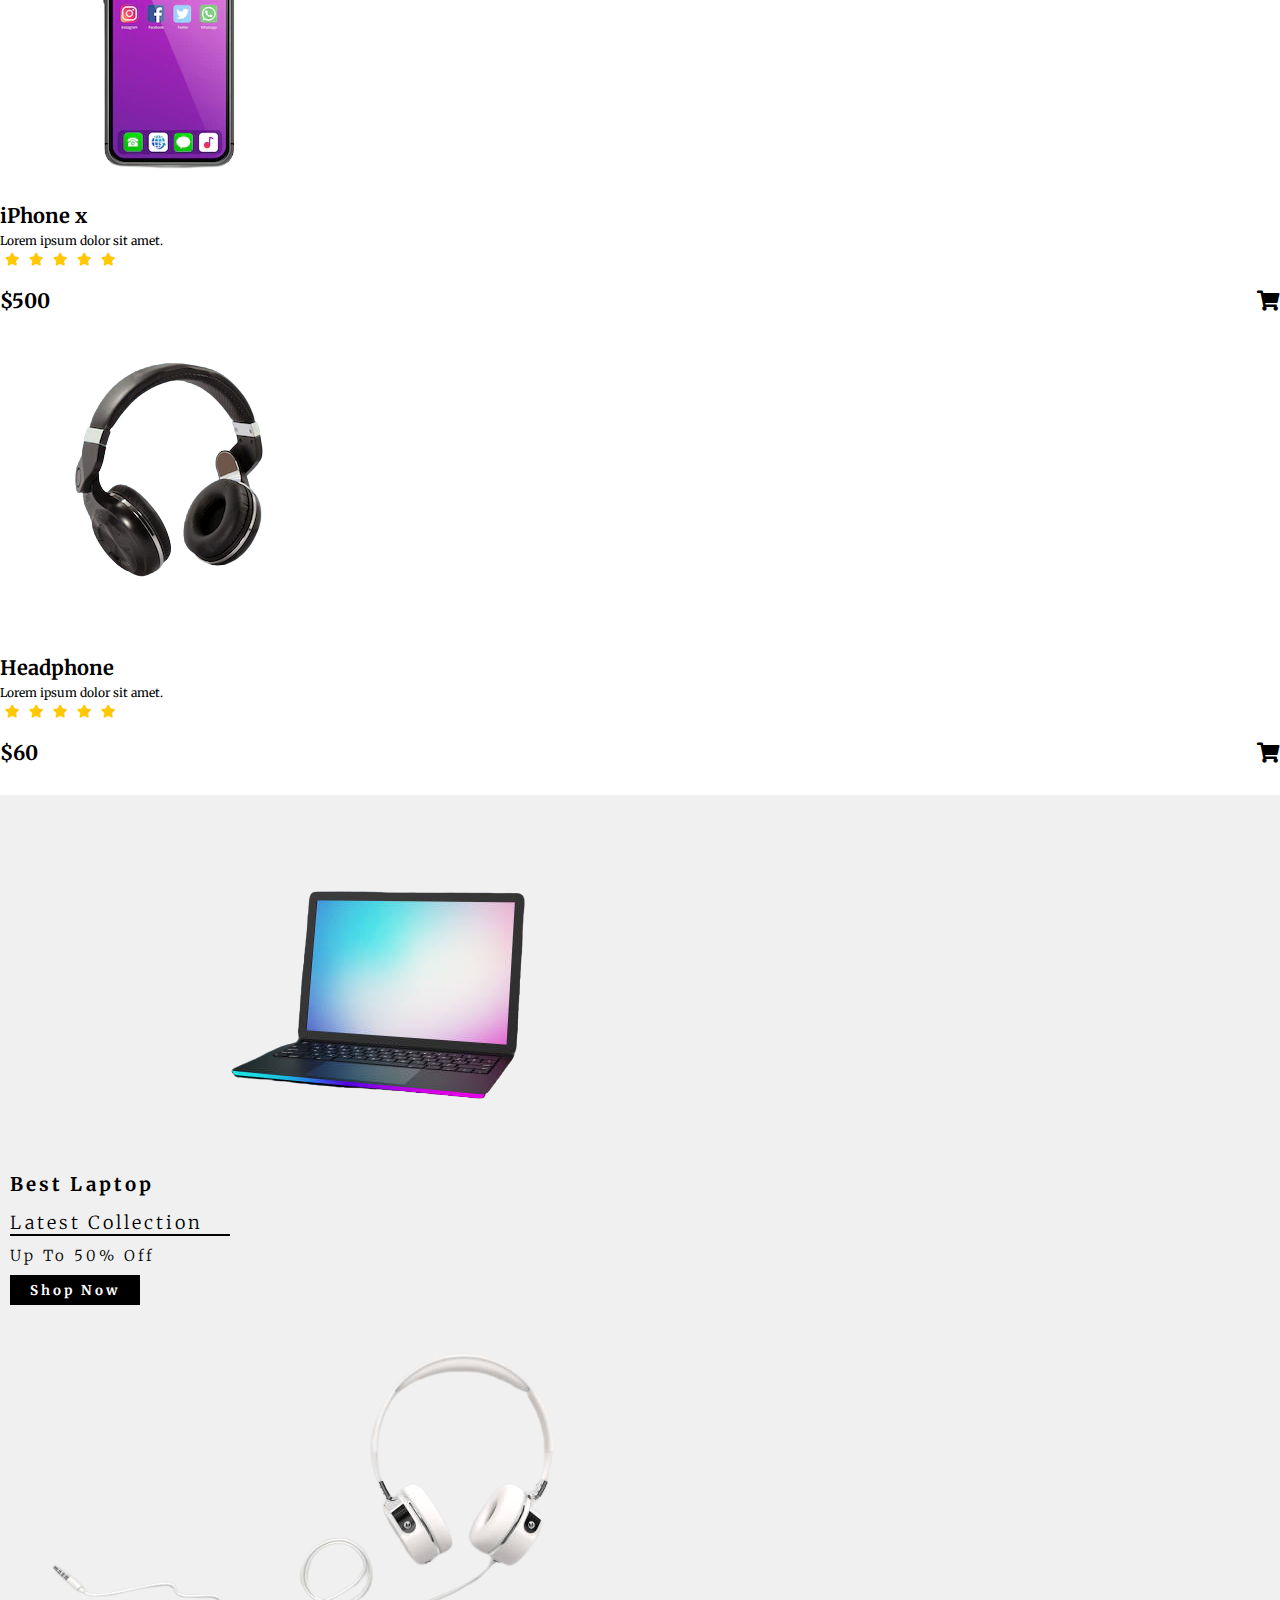
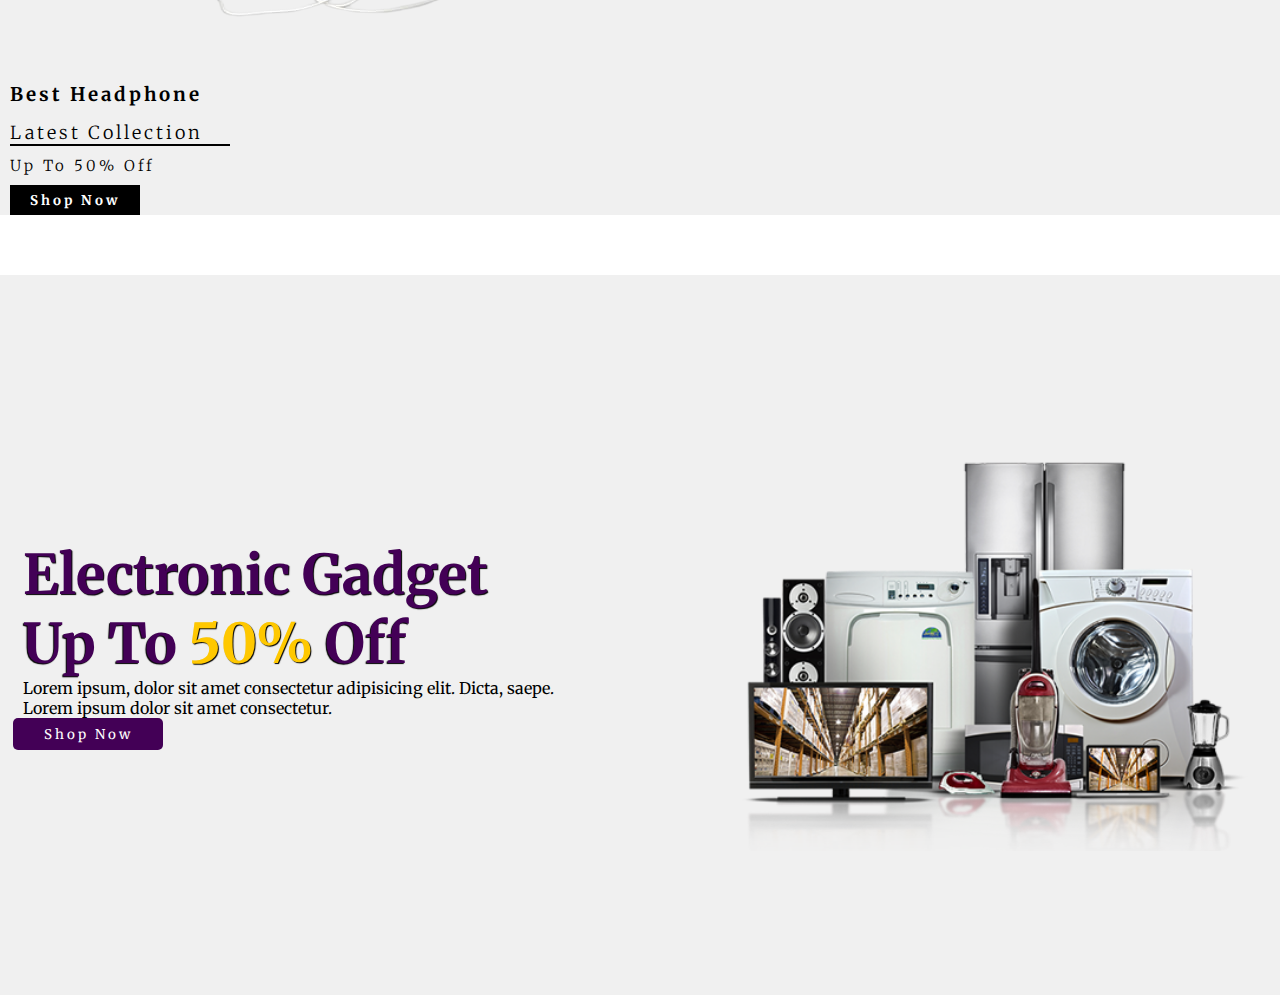
==== commit 78ecdd4b: "banner" ====
--- a/index.html
+++ b/index.html
@@ -260,6 +260,25 @@
     </div>
     <!-- other cards -->
 
+     <!-- banner -->
+     <section class="banner">
+      <div class="content">
+        <h1> <span>Electronic Gadget</span>
+          <br>
+          Up To <span id="span2">50%</span> Off
+        </h1>
+        <p>Lorem ipsum, dolor sit amet consectetur adipisicing elit. Dicta, saepe.
+          <br>Lorem ipsum dolor sit amet consectetur.
+        </p>
+        <div class="btn"><button>Shop Now</button></div>
+  
+      </div>
+      <div class="img">
+        <img src="./images/image1.png" alt="">
+      </div>
+    </section>
+    <!-- banner -->
+
 
 
     <script src="https://cdn.jsdelivr.net/npm/bootstrap@5.0.2/dist/js/bootstrap.bundle.min.js" integrity="sha384-MrcW6ZMFYlzcLA8Nl+NtUVF0sA7MsXsP1UyJoMp4YLEuNSfAP+JcXn/tWtIaxVXM" crossorigin="anonymous"></script>
--- a/style.css
+++ b/style.css
@@ -316,6 +316,94 @@
 
 
 
-
-
-
+/* banner */
+.banner{
+    margin-top: 60px;
+    width: 100%;
+    height: 80vh;
+    display: flex;
+    align-items: center;
+    justify-content: center;
+    flex-wrap: wrap;
+    position: relative;
+    background-color: #a9a9a92b;
+    z-index: 0;
+}
+.banner .img{
+    flex: 1 1 300px;
+}
+.banner .img img{
+    margin-top: 30px;
+    width: 100%;
+}
+.banner .content{
+    flex: 1 1 400px;
+    margin-top: 20px;
+}
+.banner .content h1{
+    color: rgb(67 0 86);
+    font-weight: bold;
+    margin-left: 23px;
+    font-size: 55px;
+    text-shadow: -1px 1px 1px black;
+}
+.banner .content h1 span{
+    color: rgb(67 0 86);
+    text-shadow: 1px 1px 1px black;
+}
+#span2{
+    color: #ffc800;
+}
+.banner .content p{
+    margin-left: 23px;
+}
+.btn{
+    margin-left: 13px;
+}
+.btn button{
+    width: 150px;
+    height: 32px;
+    letter-spacing: 3px;
+    background-color: rgb(67 0 86);
+    color: white;
+    border-radius: 5px;
+    border: none;
+    transition: 0.5s ease;
+    cursor: pointer;
+}
+.btn button:hover{
+    background-color: #ffc800;
+    color: black;
+    border: none;
+}
+@media screen and (max-width:1200px){
+    .banner{
+        height: 90vh;
+    }
+}
+@media screen and (max-width:799px){
+    .banner{
+        height: 140vh;
+    }
+}
+@media screen and (max-width:550px){
+    .banner{
+        height: 110vh;
+    }
+}
+@media screen and (max-width:420px){
+   .banner .content h1{
+    font-size: 45px;
+   }
+}
+@media screen and (max-width:320px){
+   .banner .content h1{
+    font-size: 36px;
+   }
+}
+banner
+
+
+
+
+
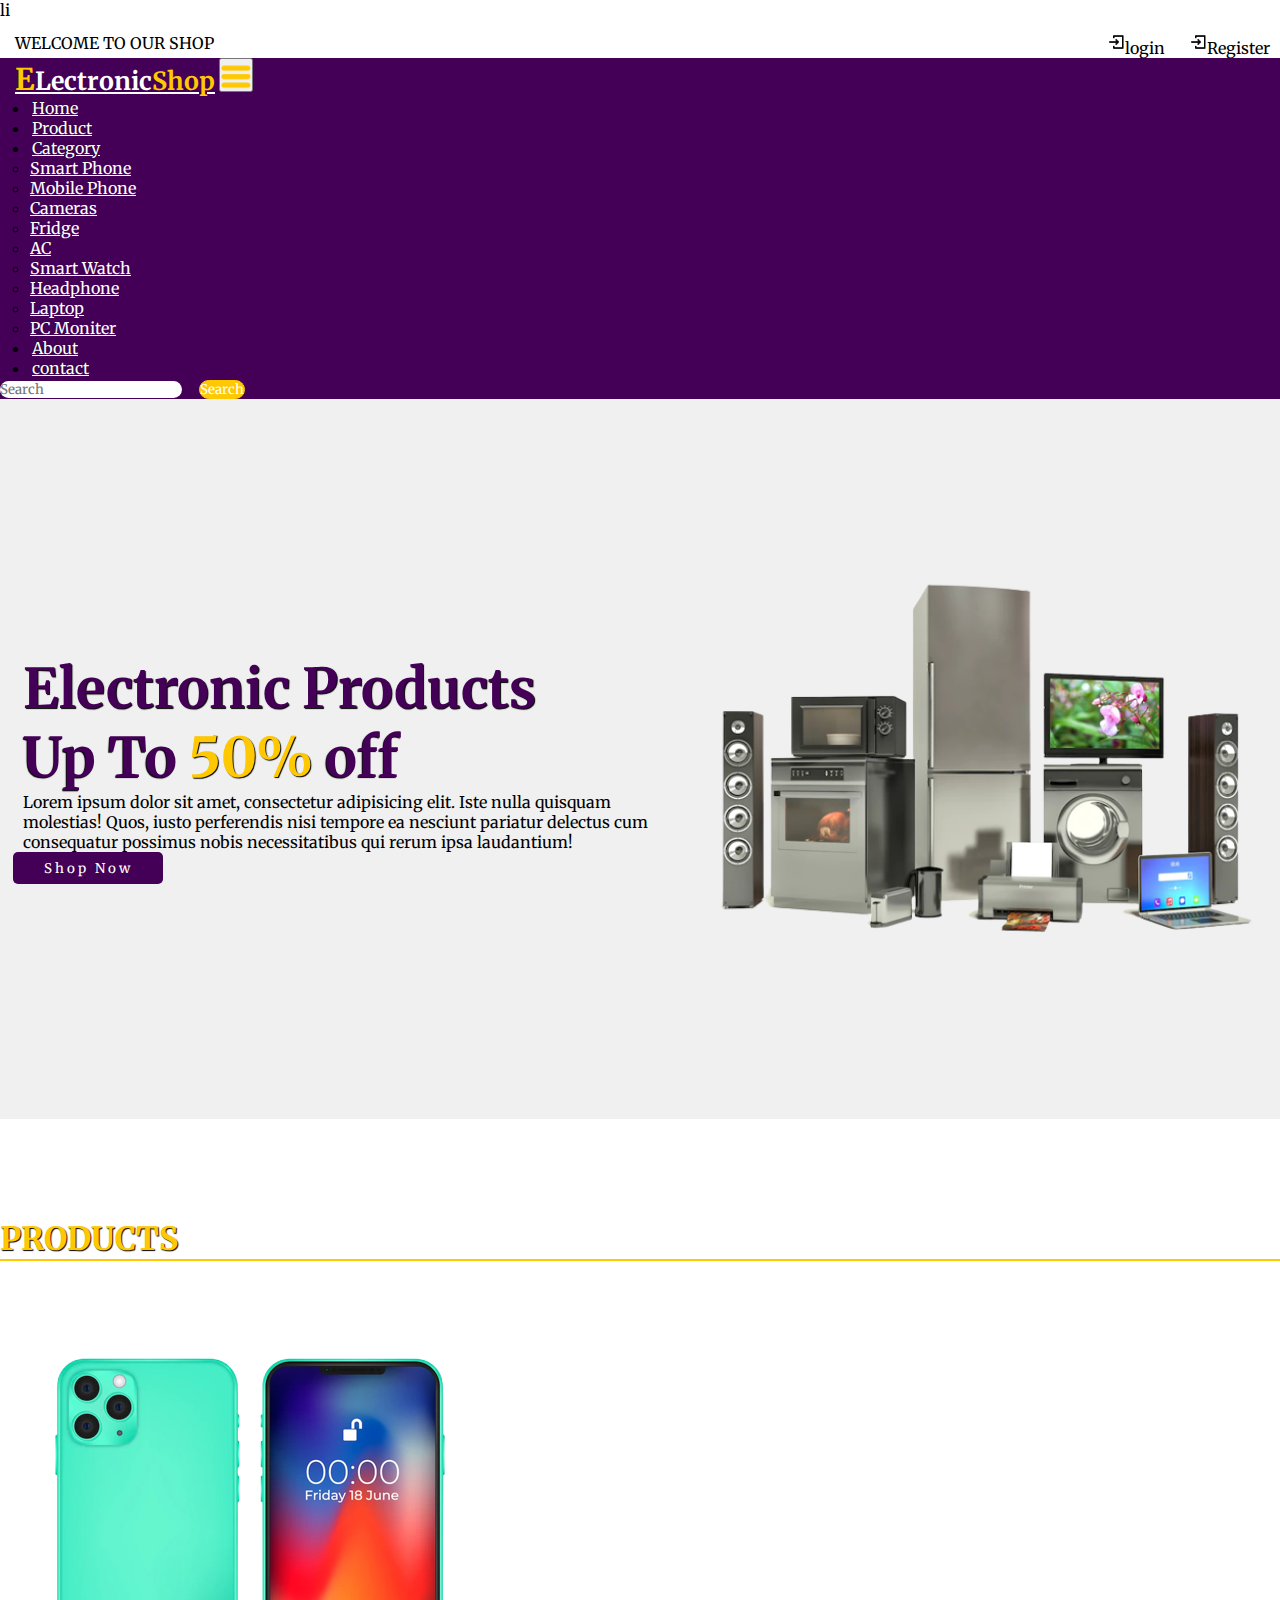
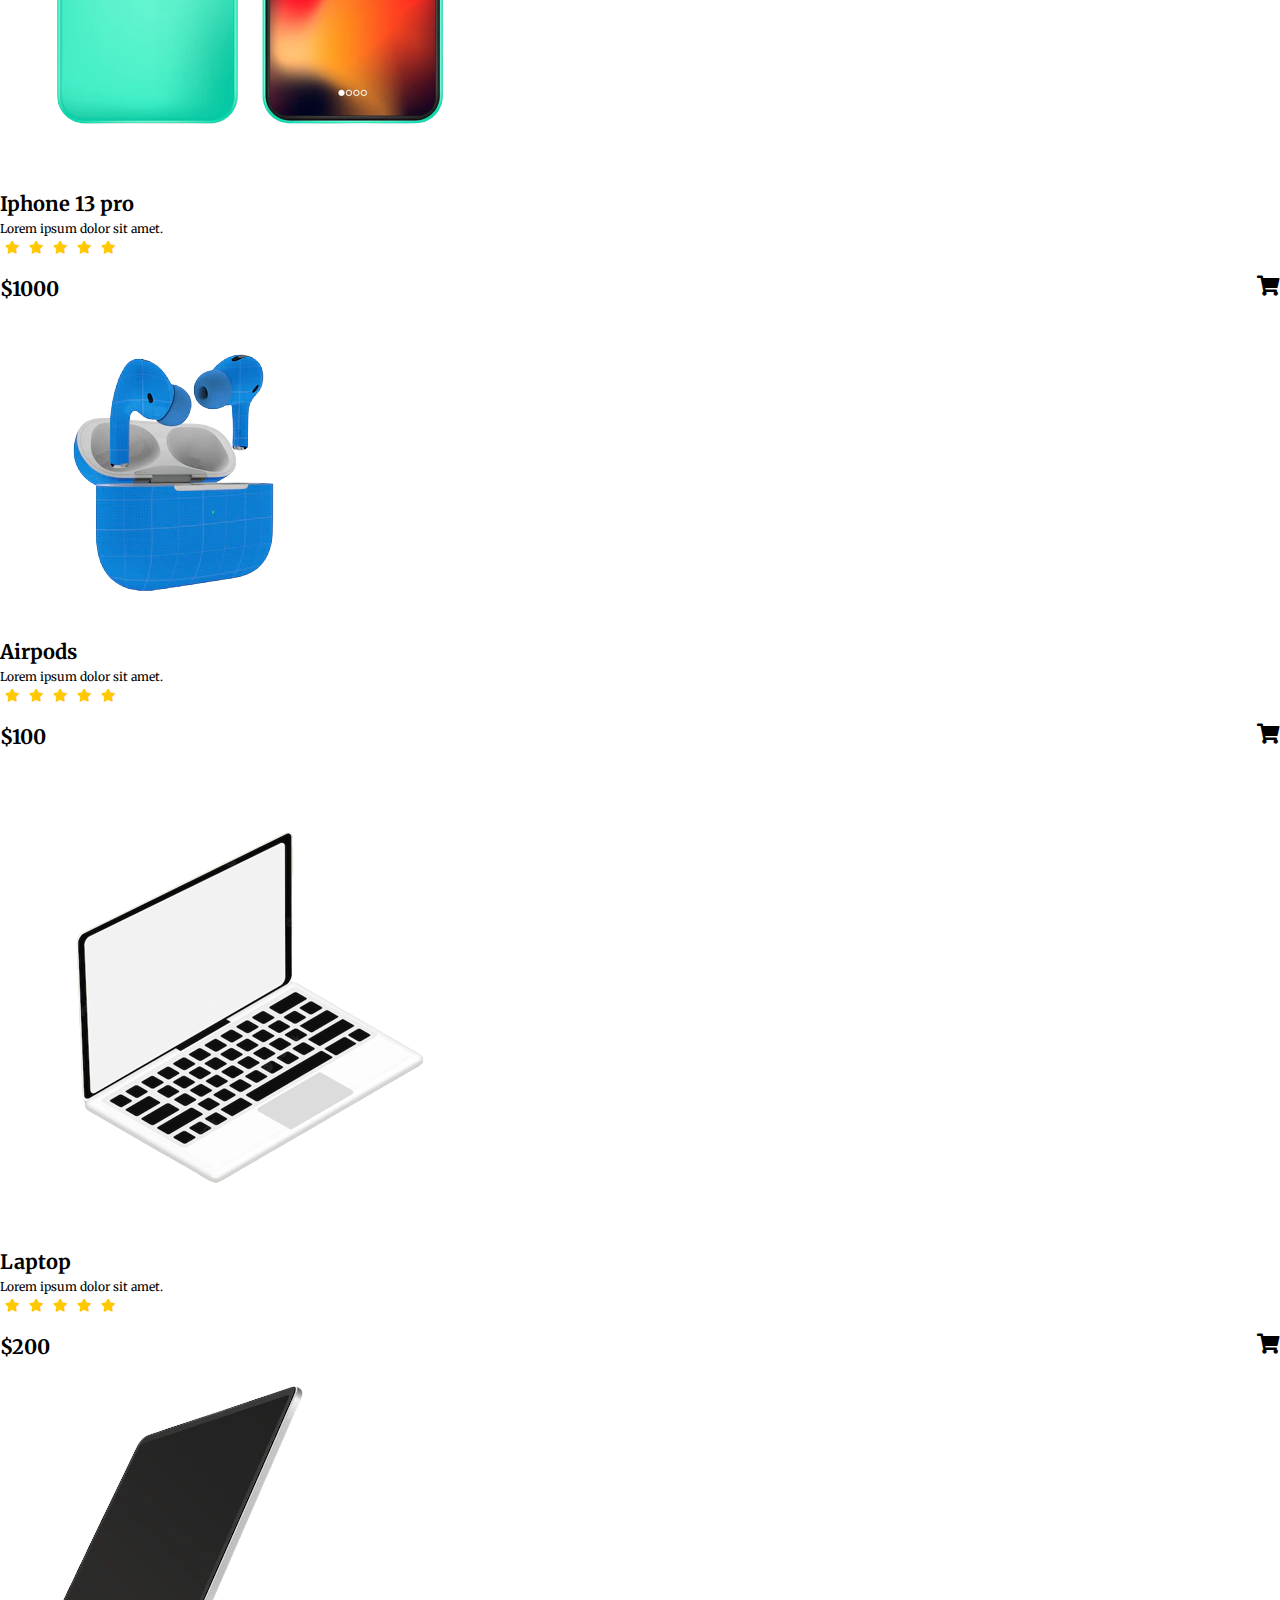
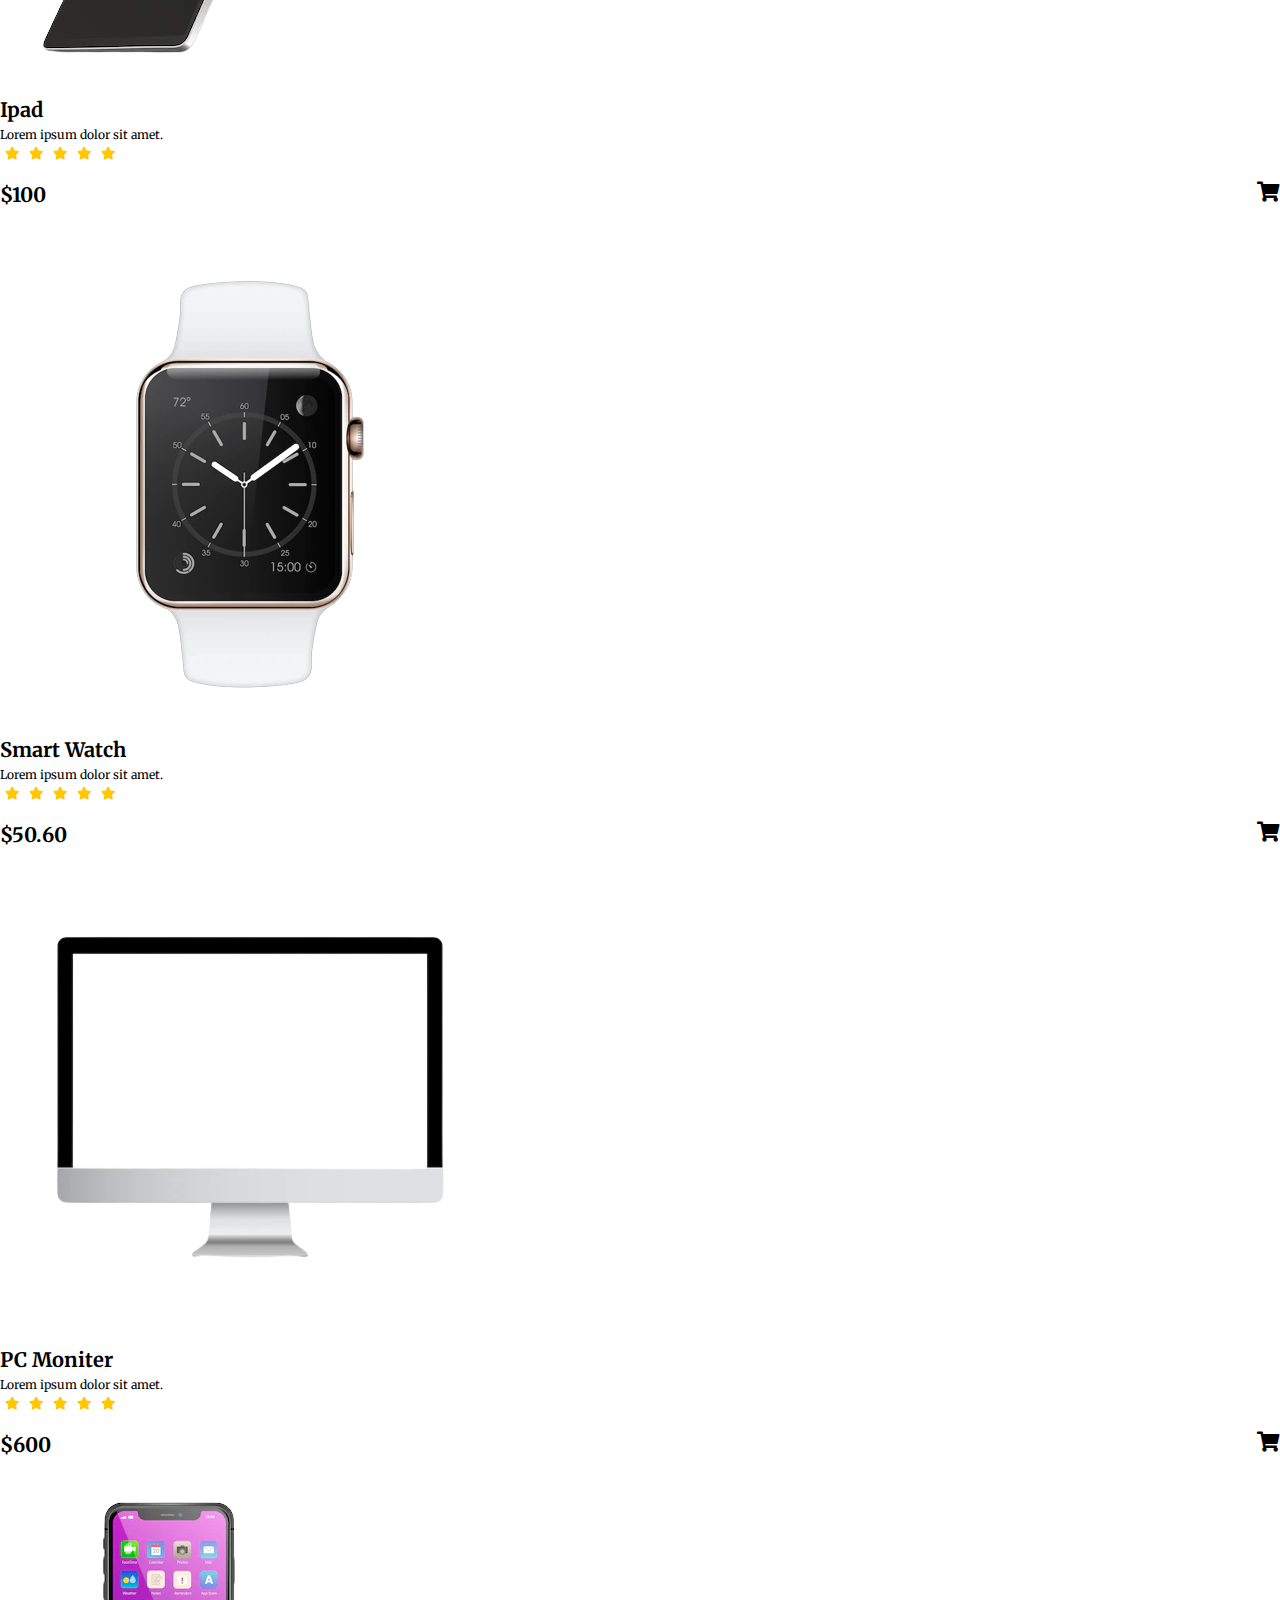
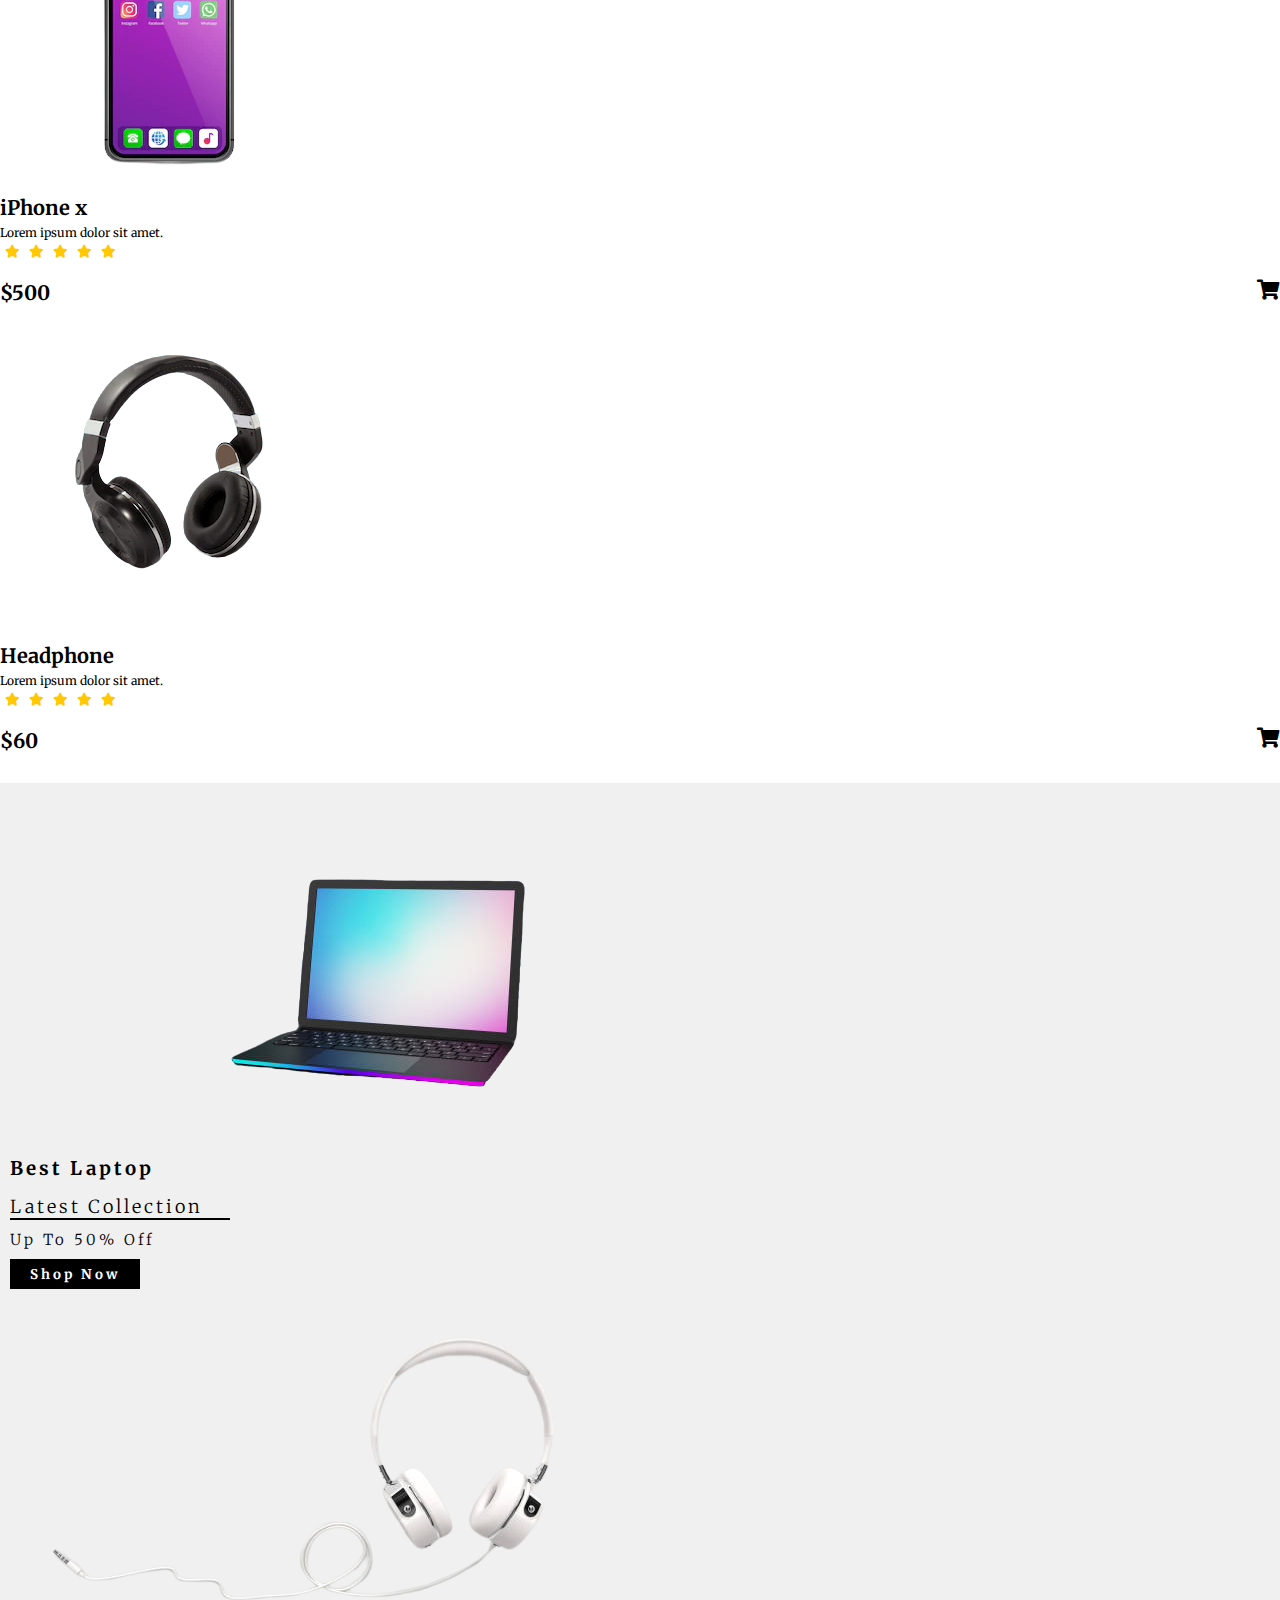
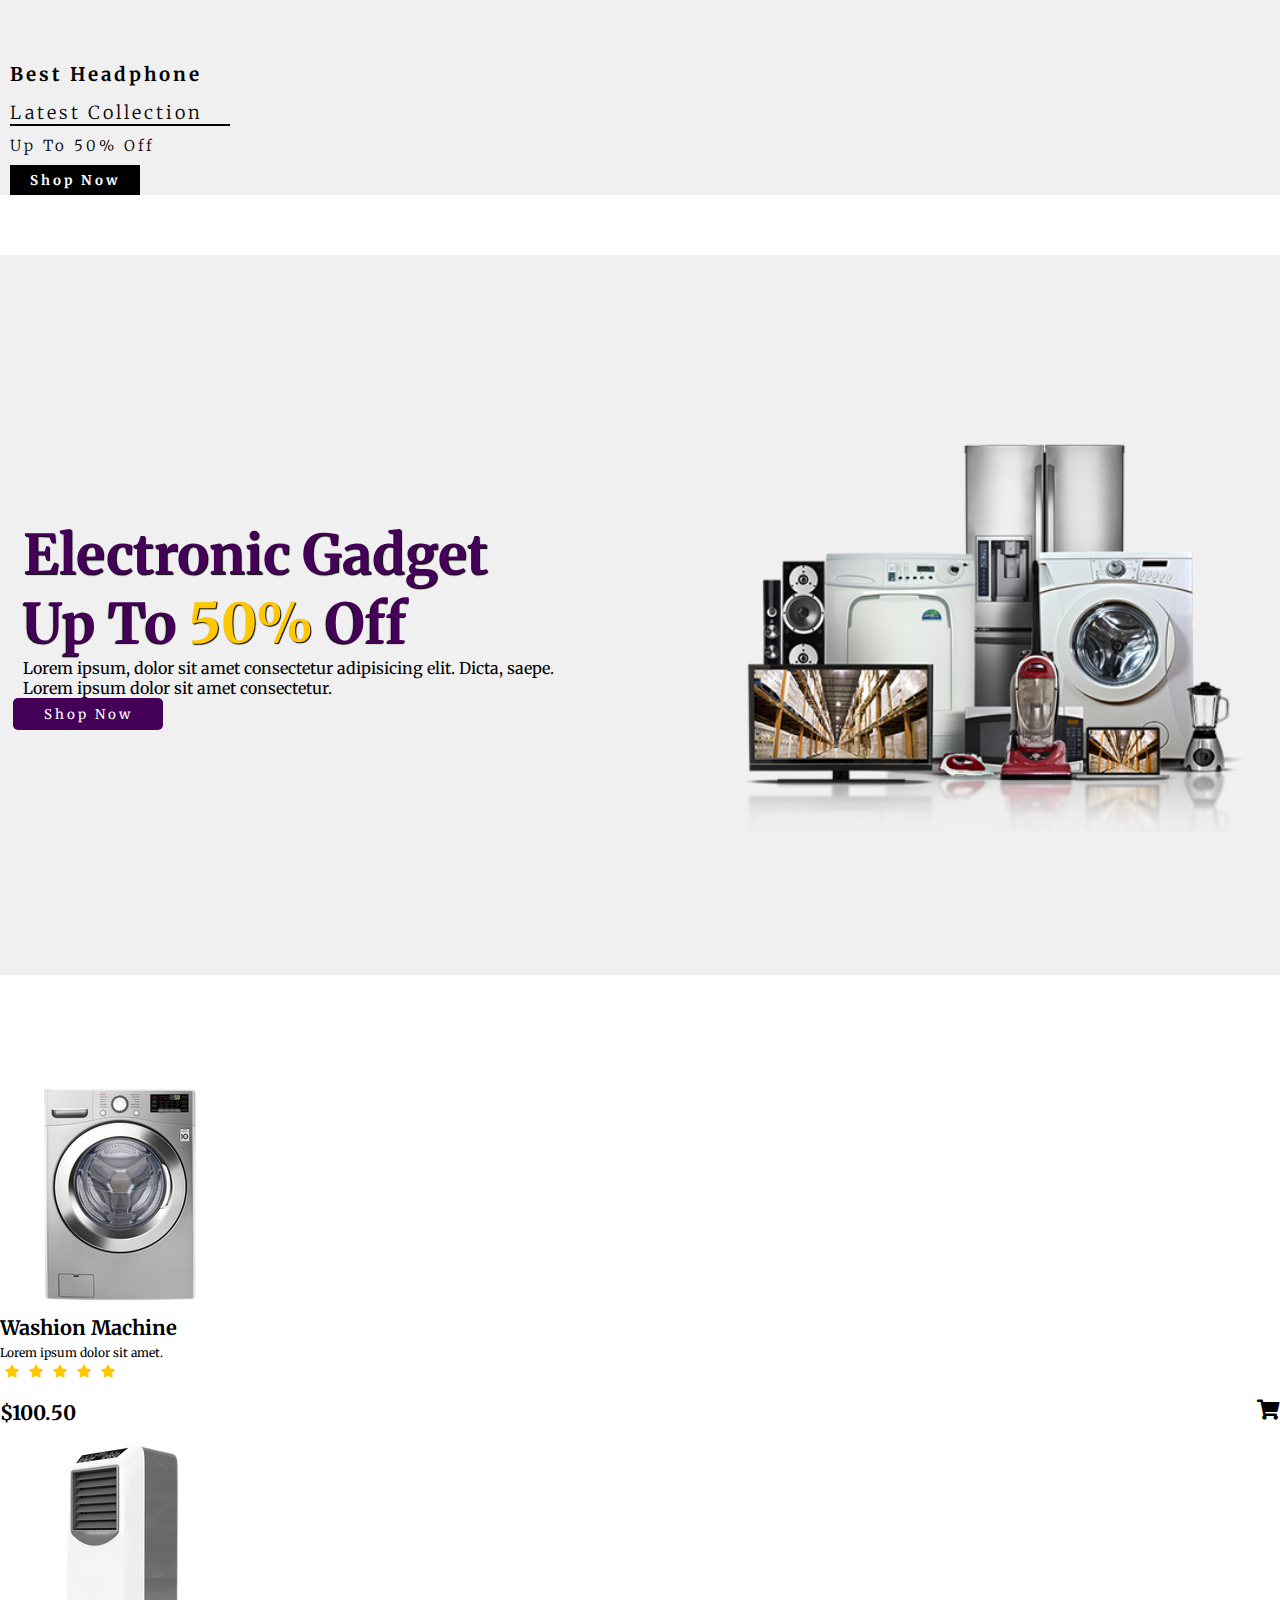
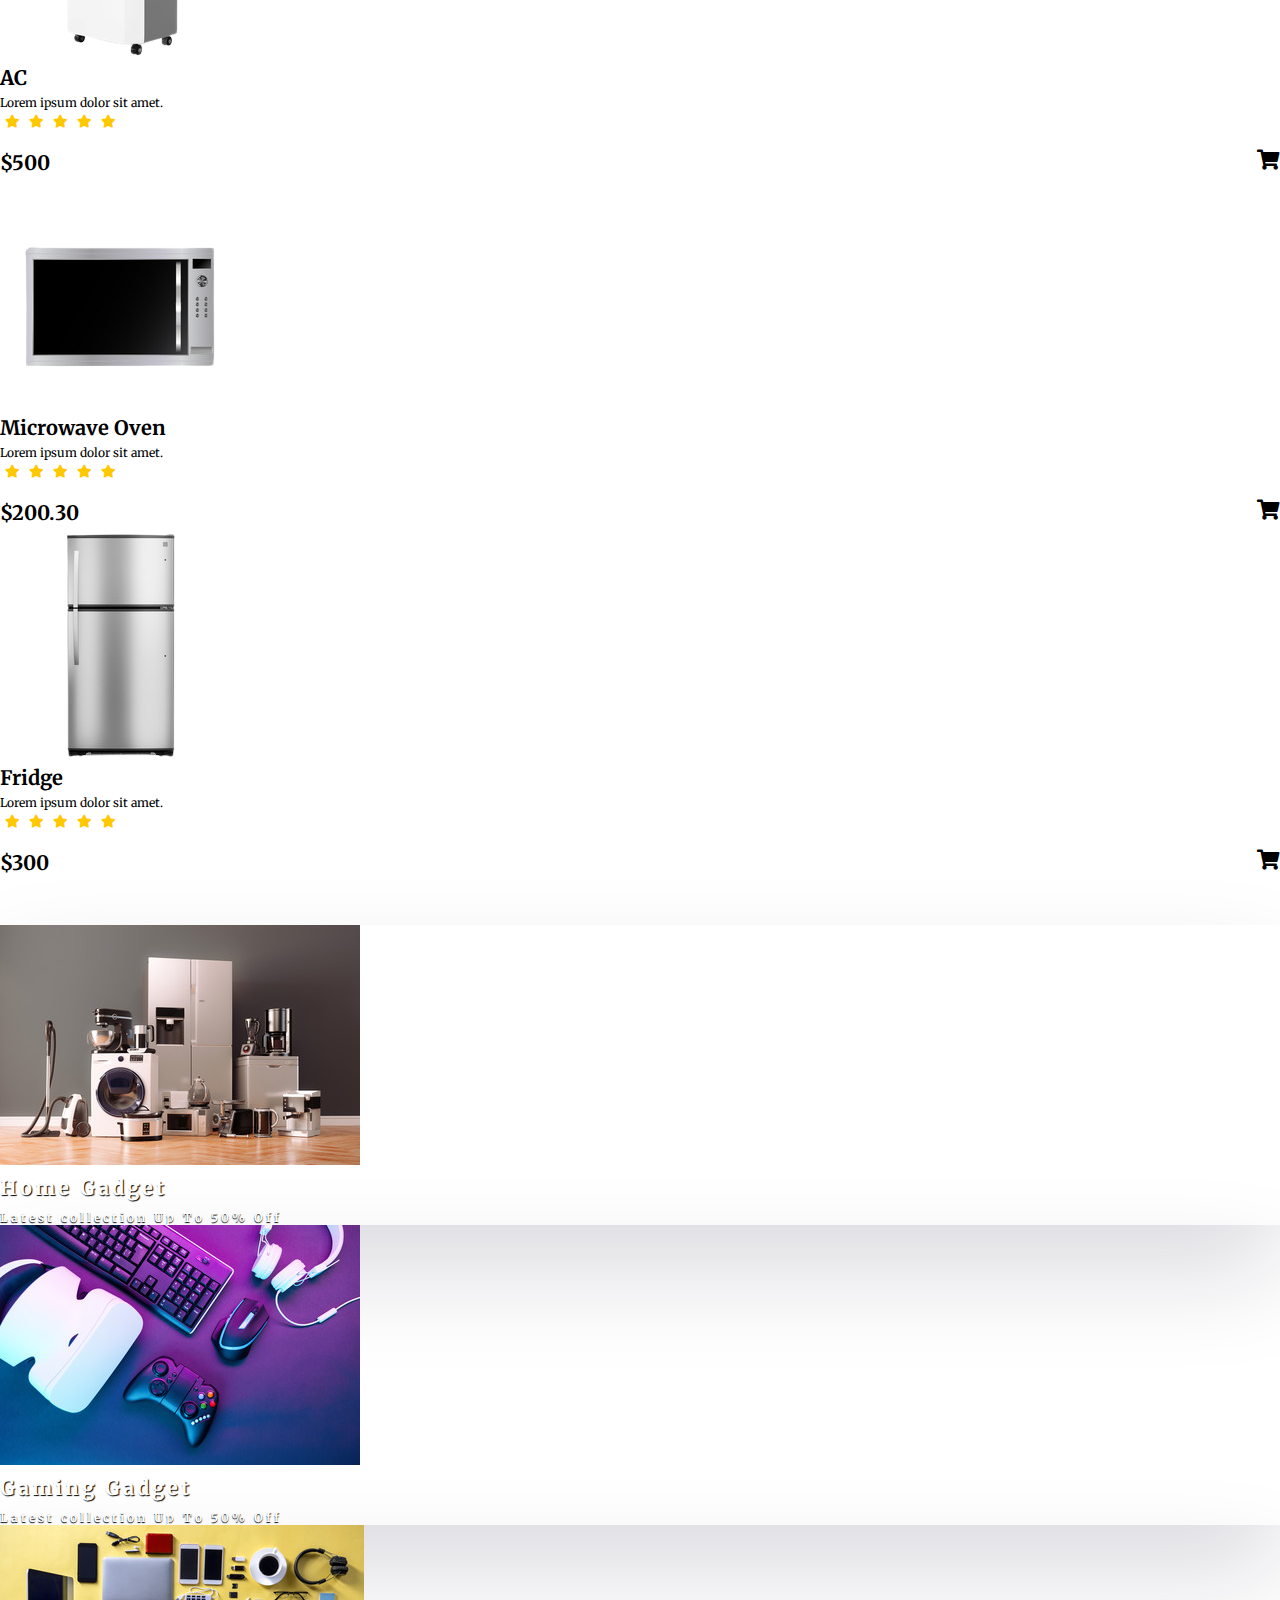
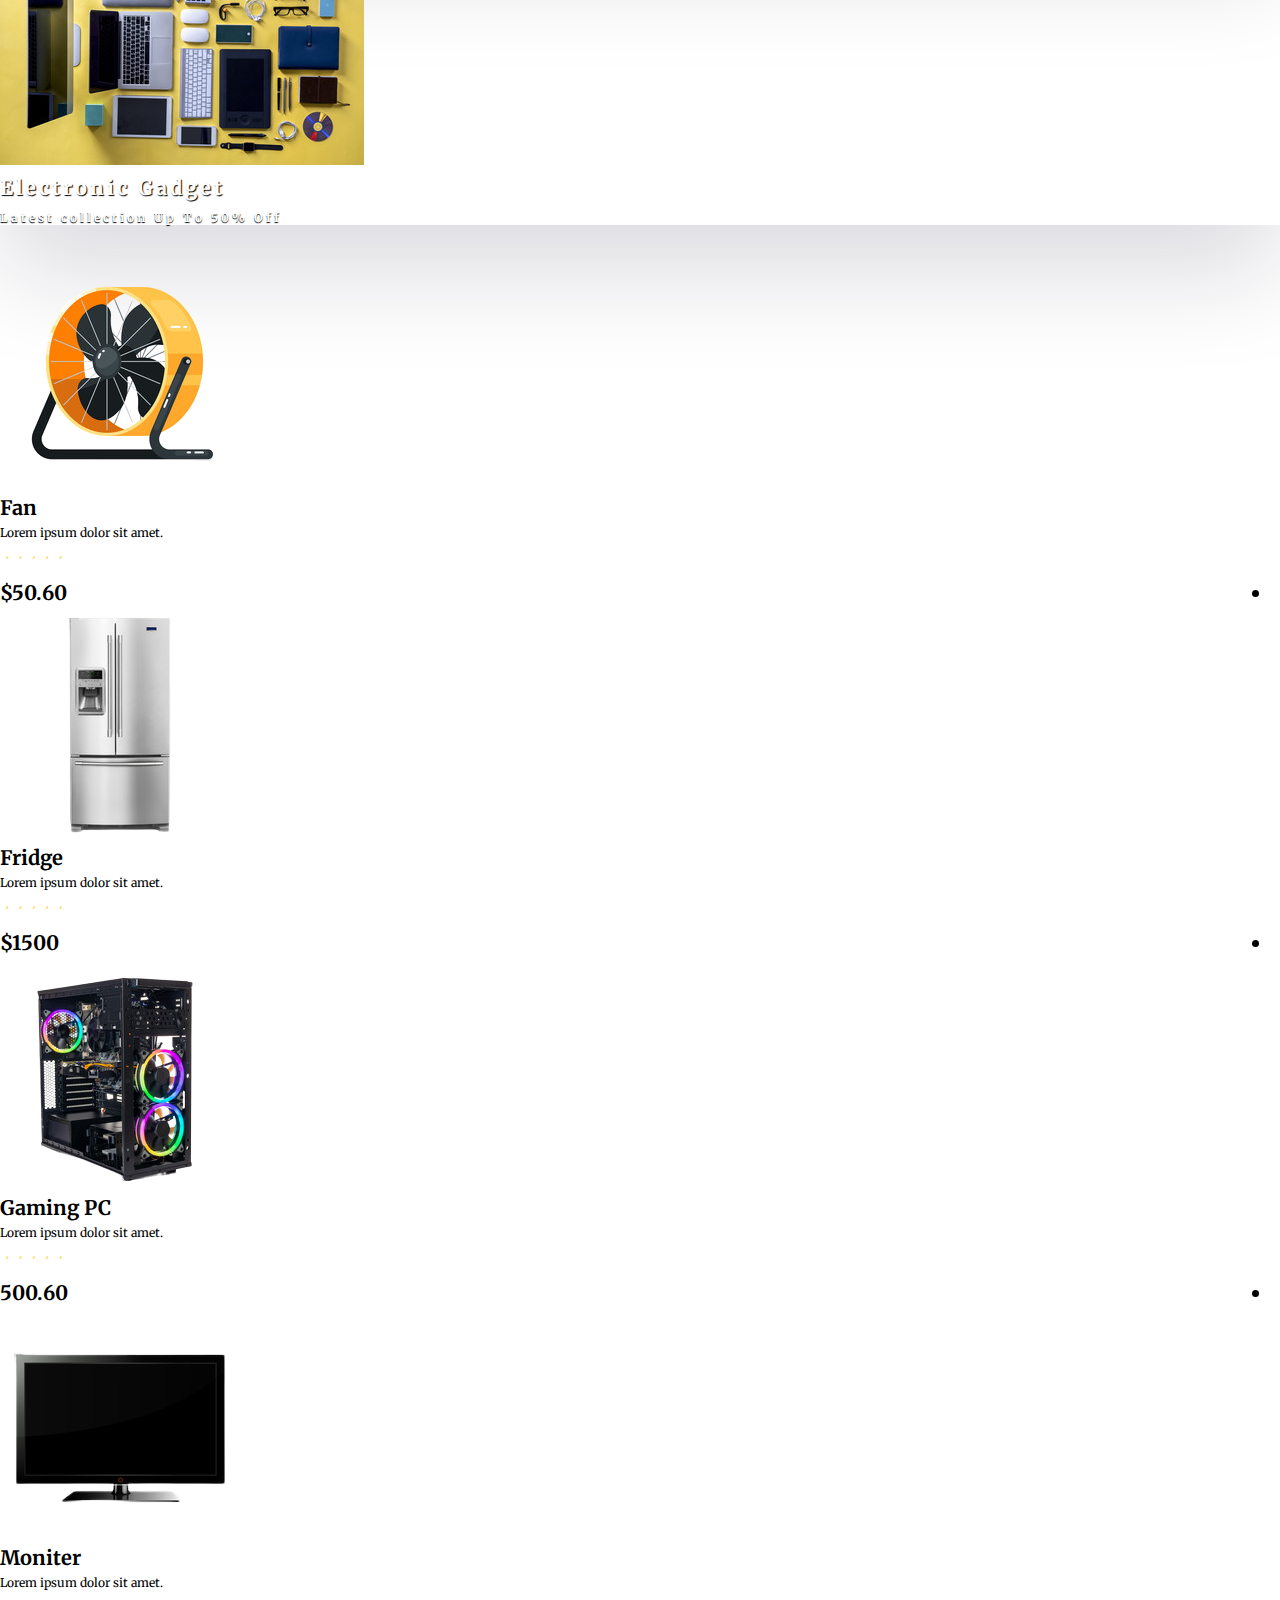
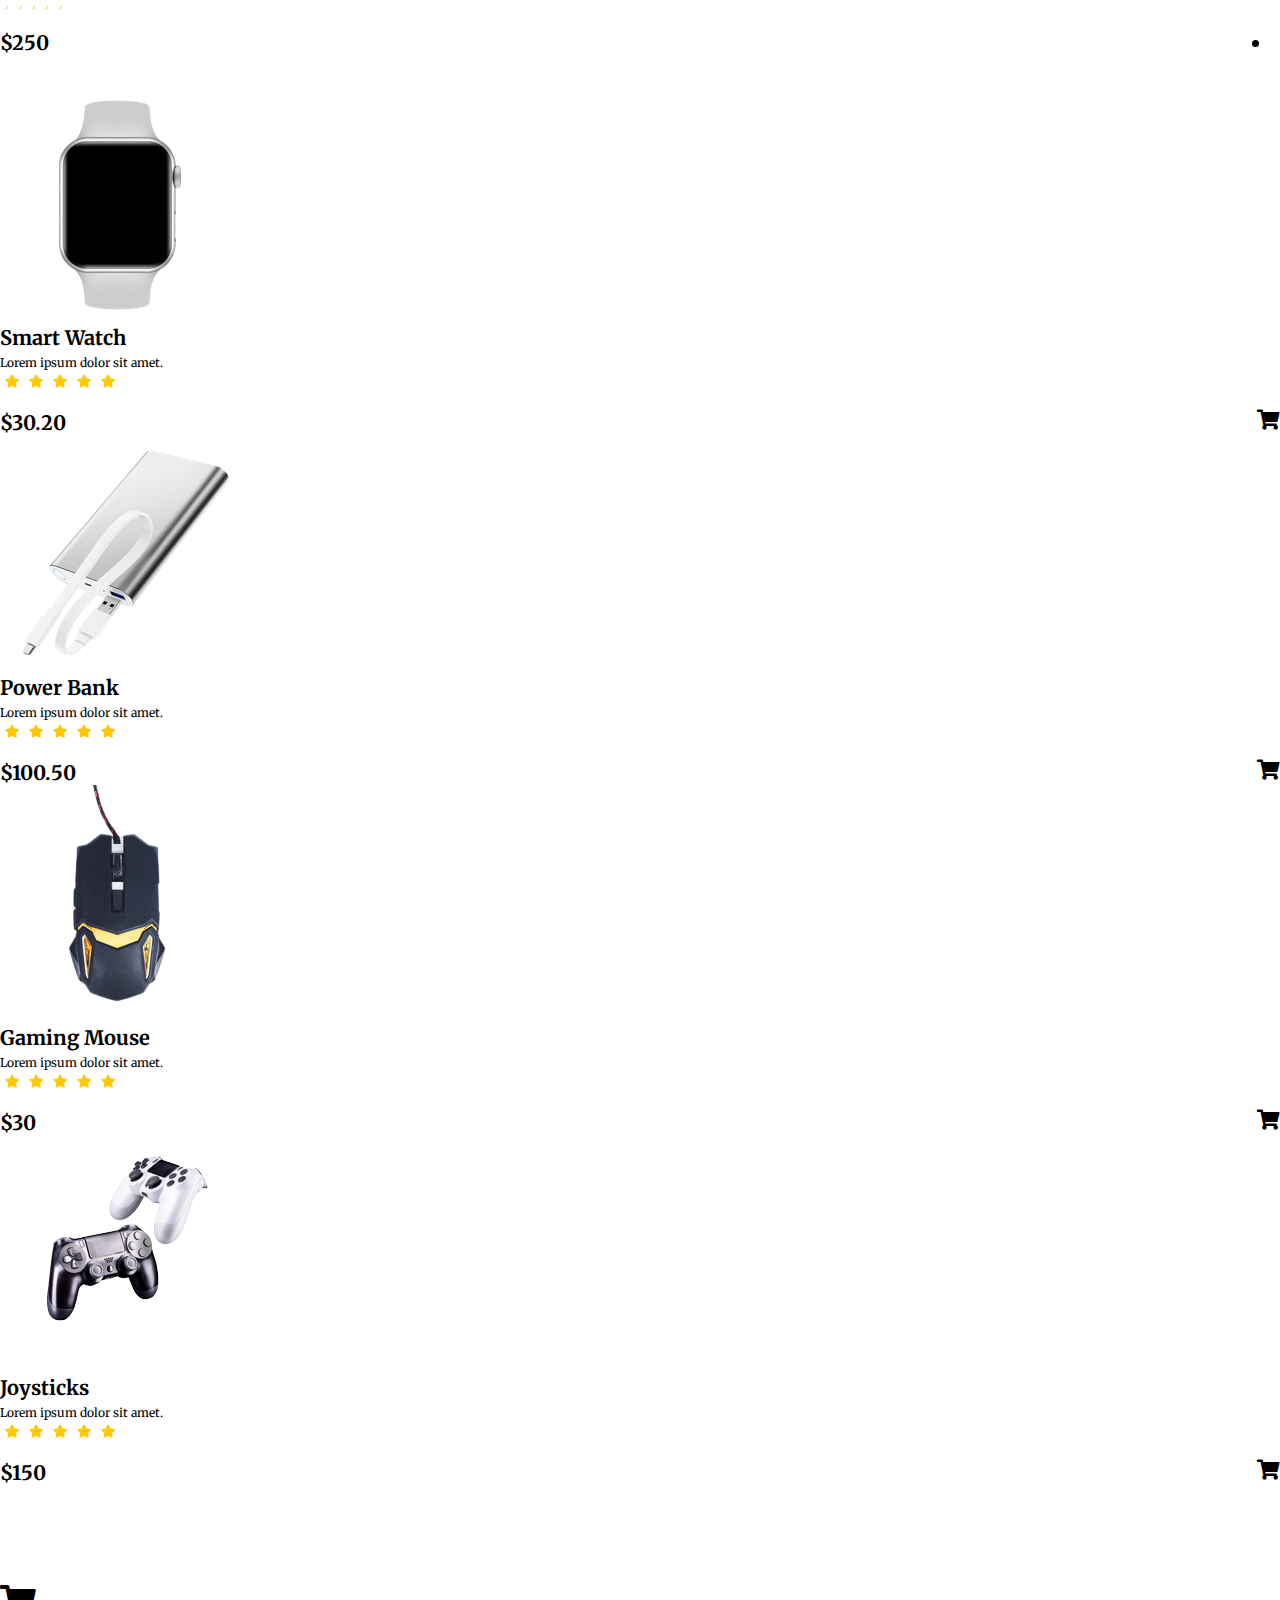
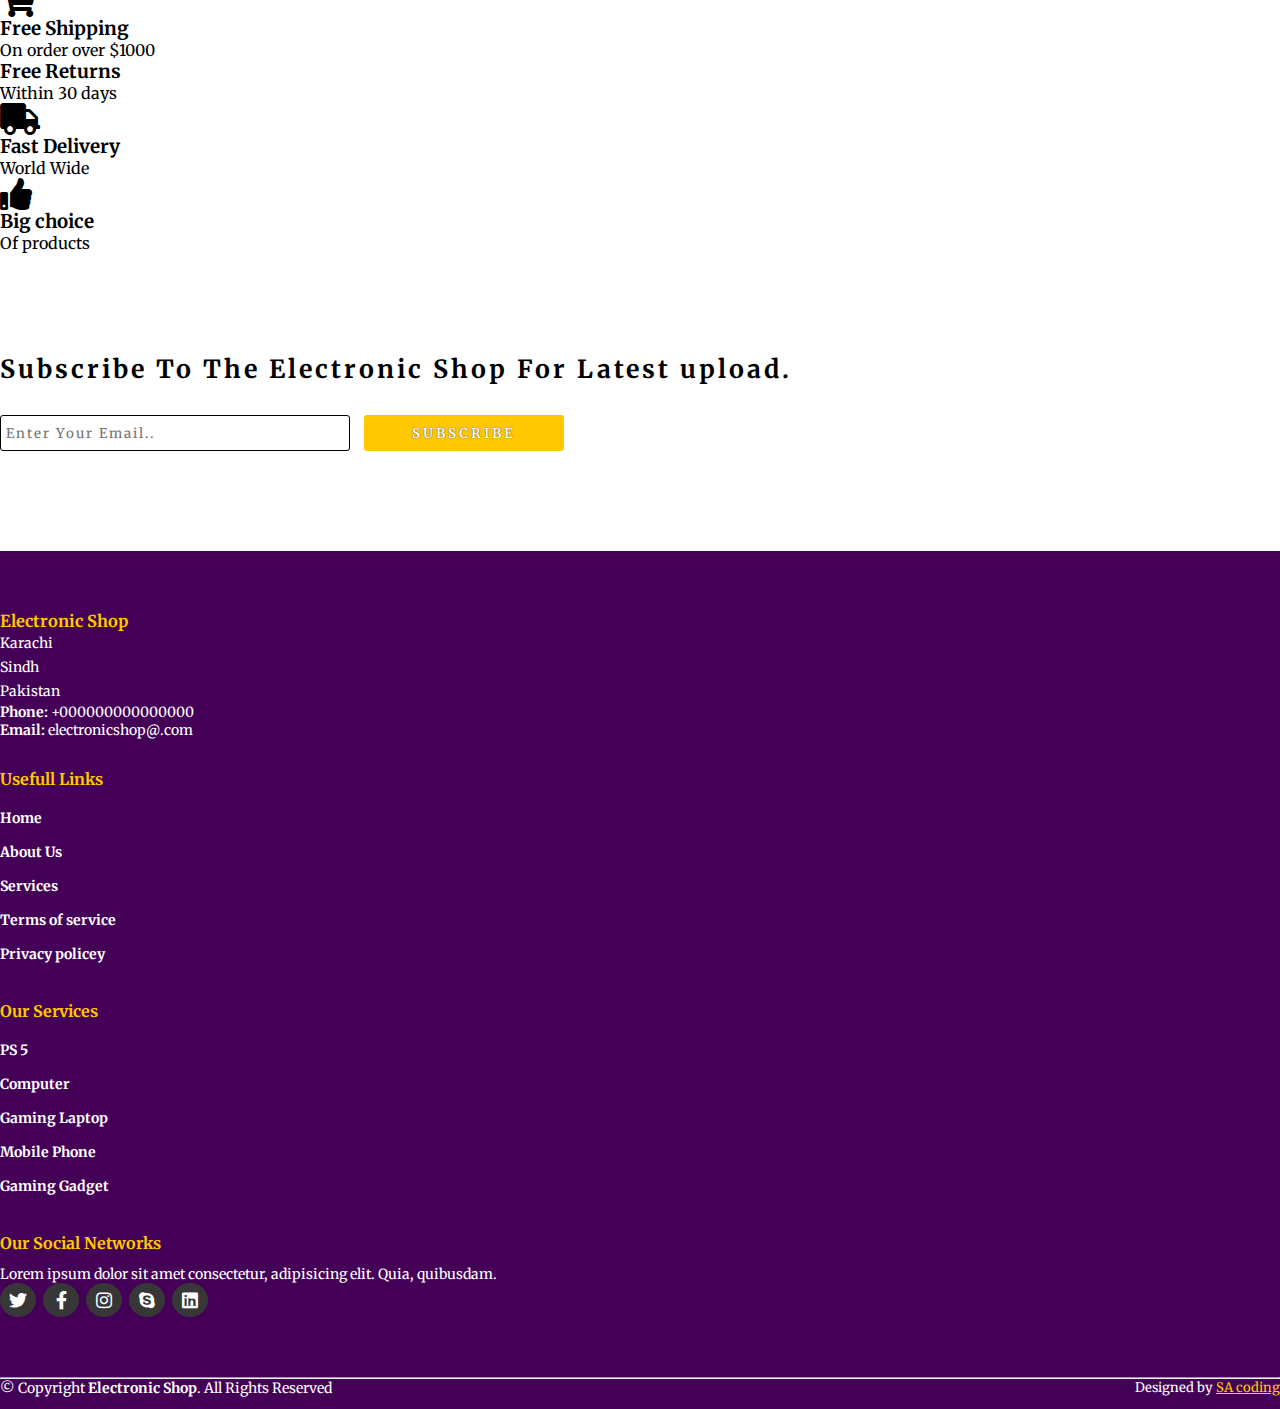
==== commit da18e0d7: "final home page" ====
--- a/index.html
+++ b/index.html
@@ -1,4 +1,4 @@
-<!DOCTYPE html>
+li<!DOCTYPE html>
 <html lang="en">
 <head>
     <meta charset="UTF-8">
@@ -280,6 +280,372 @@
     <!-- banner -->
 
 
+    <!-- product cards -->
+    <div class="container" id="product-cards">
+
+      <div class="row" style="margin-top: 30px;">
+        <div class="col-md-3 py-3 py-md-0">
+          <div class="card">
+            <img src="./images/pr1.png" alt="">
+            <div class="card-body">
+              <h3 class="text-center">Washion Machine</h3>
+              <p class="text-center">Lorem ipsum dolor sit amet.</p>
+              <div class="star text-center">
+                <i class="fa fa-star checked"></i>
+                <i class="fa fa-star checked"></i>
+                <i class="fa fa-star checked"></i>
+                <i class="fa fa-star checked"></i>
+                <i class="fa fa-star checked"></i>
+              </div>
+              <h2>$100.50 <span><i class="fas fa-shopping-cart"></i></span></h2>
+            </div>
+          </div>
+        </div>
+        <div class="col-md-3 py-3 py-md-0">
+          <div class="card">
+            <img src="./images/pr2.png" alt="">
+            <div class="card-body">
+              <h3 class="text-center">AC</h3>
+              <p class="text-center">Lorem ipsum dolor sit amet.</p>
+              <div class="star text-center">
+                <i class="fa fa-star checked"></i>
+                <i class="fa fa-star checked"></i>
+                <i class="fa fa-star checked"></i>
+                <i class="fa fa-star checked"></i>
+                <i class="fa fa-star checked"></i>
+              </div>
+              <h2>$500 <span><li class="fas fa-shopping-cart"></li></span></h2>
+            </div>
+          </div>
+        </div>
+        <div class="col-md-3 py-3 py-md-0">
+          <div class="card">
+            <img src="./images/pr3.png" alt="">
+            <div class="card-body">
+              <h3 class="text-center">Microwave Oven</h3>
+              <p class="text-center">Lorem ipsum dolor sit amet.</p>
+              <div class="star text-center">
+                <i class="fa fa-star checked"></i>
+                <i class="fa fa-star checked"></i>
+                <i class="fa fa-star checked"></i>
+                <i class="fa fa-star checked"></i>
+                <i class="fa fa-star checked"></i>
+              </div>
+              <h2>$200.30 <span><li class="fas fa-shopping-cart"></li></span></h2>
+            </div>
+          </div>
+        </div>
+        <div class="col-md-3 py-3 py-md-0">
+          <div class="card">
+            <img src="./images/pr4.png" alt="">
+            <div class="card-body">
+              <h3 class="text-center">Fridge</h3>
+              <p class="text-center">Lorem ipsum dolor sit amet.</p>
+              <div class="star text-center">
+                <i class="fa fa-star checked"></i>
+                <i class="fa fa-star checked"></i>
+                <i class="fa fa-star checked"></i>
+                <i class="fa fa-star checked"></i>
+                <i class="fa fa-star checked"></i>
+              </div>
+              <h2>$300 <span><li class="fas fa-shopping-cart"></li></span></h2>
+            </div>
+          </div>
+        </div>
+      </div>
+
+      <!-- other cards -->
+    <div class="container" id="other">
+      <div class="row">
+        <div class="col-md-4 py-3 py-md-0">
+          <div class="card">
+            <img src="./images/c3.png" alt="">
+            <div class="card-img-overlay">
+              <h3>Home Gadget</h3>
+              <p>Latest collection Up To 50% Off</p>
+            </div>
+          </div>
+        </div>
+        <div class="col-md-4 py-3 py-md-0">
+          <div class="card">
+            <img src="./images/c4.png" alt="">
+            <div class="card-img-overlay">
+              <h3>Gaming Gadget</h3>
+              <p>Latest collection Up To 50% Off</p>
+            </div>
+          </div>
+        </div>
+        <div class="col-md-4 py-3 py-md-0">
+          <div class="card">
+            <img src="./images/c5.png" alt="">
+            <div class="card-img-overlay">
+              <h3>Electronic Gadget</h3>
+              <p>Latest collection Up To 50% Off</p>
+            </div>
+          </div>
+        </div>
+      </div>
+    </div>
+    <!-- other cards -->
+
+
+    <div class="row" style="margin-top: 30px;">
+      <div class="col-md-3 py-3 py-md-0">
+        <div class="card">
+          <img src="./images/pr5.png" alt="">
+          <div class="card-body">
+            <h3 class="text-center">Fan</h3>
+            <p class="text-center">Lorem ipsum dolor sit amet.</p>
+            <div class="star text-center">
+              <i class="fa-solid fa-star checked"></i>
+              <i class="fa-solid fa-star checked"></i>
+              <i class="fa-solid fa-star checked"></i>
+              <i class="fa-solid fa-star checked"></i>
+              <i class="fa-solid fa-star checked"></i>
+            </div>
+            <h2>$50.60 <span><li class="fa-solid fa-cart-shopping"></li></span></h2>
+          </div>
+        </div>
+      </div>
+      <div class="col-md-3 py-3 py-md-0">
+        <div class="card">
+          <img src="./images/pr6.png" alt="">
+          <div class="card-body">
+            <h3 class="text-center">Fridge</h3>
+            <p class="text-center">Lorem ipsum dolor sit amet.</p>
+            <div class="star text-center">
+              <i class="fa-solid fa-star checked"></i>
+              <i class="fa-solid fa-star checked"></i>
+              <i class="fa-solid fa-star checked"></i>
+              <i class="fa-solid fa-star checked"></i>
+              <i class="fa-solid fa-star checked"></i>
+            </div>
+            <h2>$1500 <span><li class="fa-solid fa-cart-shopping"></li></span></h2>
+          </div>
+        </div>
+      </div>
+      <div class="col-md-3 py-3 py-md-0">
+        <div class="card">
+          <img src="./images/pr7.png" alt="">
+          <div class="card-body">
+            <h3 class="text-center">Gaming PC</h3>
+            <p class="text-center">Lorem ipsum dolor sit amet.</p>
+            <div class="star text-center">
+              <i class="fa-solid fa-star checked"></i>
+              <i class="fa-solid fa-star checked"></i>
+              <i class="fa-solid fa-star checked"></i>
+              <i class="fa-solid fa-star checked"></i>
+              <i class="fa-solid fa-star checked"></i>
+            </div>
+            <h2>500.60 <span><li class="fa-solid fa-cart-shopping"></li></span></h2>
+          </div>
+        </div>
+      </div>
+      <div class="col-md-3 py-3 py-md-0">
+        <div class="card">
+          <img src="./images/pr8.png" alt="">
+          <div class="card-body">
+            <h3 class="text-center">Moniter</h3>
+            <p class="text-center">Lorem ipsum dolor sit amet.</p>
+            <div class="star text-center">
+              <i class="fa-solid fa-star checked"></i>
+              <i class="fa-solid fa-star checked"></i>
+              <i class="fa-solid fa-star checked"></i>
+              <i class="fa-solid fa-star checked"></i>
+              <i class="fa-solid fa-star checked"></i>
+            </div>
+            <h2>$250 <span><li class="fa-solid fa-cart-shopping"></li></span></h2>
+          </div>
+        </div>
+      </div>
+    </div>
+
+
+    <div class="row" style="margin-top: 30px;">
+      <div class="col-md-3 py-3 py-md-0">
+        <div class="card">
+          <img src="./images/pr9.png" alt="">
+          <div class="card-body">
+            <h3 class="text-center">Smart Watch</h3>
+            <p class="text-center">Lorem ipsum dolor sit amet.</p>
+            <div class="star text-center">
+              <i class="fa fa-star checked"></i>
+              <i class="fa fa-star checked"></i>
+              <i class="fa fa-star checked"></i>
+              <i class="fa fa-star checked"></i>
+              <i class="fa fa-star checked"></i>
+            </div>
+            <h2>$30.20 <span><li class="fas fa-shopping-cart"></li></span></h2>
+          </div>
+        </div>
+      </div>
+      <div class="col-md-3 py-3 py-md-0">
+        <div class="card">
+          <img src="./images/pr10.png" alt="">
+          <div class="card-body">
+            <h3 class="text-center">Power Bank</h3>
+            <p class="text-center">Lorem ipsum dolor sit amet.</p>
+            <div class="star text-center">
+              <i class="fa fa-star checked"></i>
+              <i class="fa fa-star checked"></i>
+              <i class="fa fa-star checked"></i>
+              <i class="fa fa-star checked"></i>
+              <i class="fa fa-star checked"></i>
+            </div>
+            <h2>$100.50 <span><li class="fas fa-shopping-cart"></li></span></h2>
+          </div>
+        </div>
+      </div>
+      <div class="col-md-3 py-3 py-md-0">
+        <div class="card">
+          <img src="./images/pr11.png" alt="">
+          <div class="card-body">
+            <h3 class="text-center">Gaming Mouse</h3>
+            <p class="text-center">Lorem ipsum dolor sit amet.</p>
+            <div class="star text-center">
+              <i class="fa fa-star checked"></i>
+              <i class="fa fa-star checked"></i>
+              <i class="fa fa-star checked"></i>
+              <i class="fa fa-star checked"></i>
+              <i class="fa fa-star checked"></i>
+            </div>
+            <h2>$30 <span><li class="fas fa-shopping-cart"></li></span></h2>
+          </div>
+        </div>
+      </div>
+      <div class="col-md-3 py-3 py-md-0">
+        <div class="card">
+          <img src="./images/pr12.png" alt="">
+          <div class="card-body">
+            <h3 class="text-center">Joysticks</h3>
+            <p class="text-center">Lorem ipsum dolor sit amet.</p>
+            <div class="star text-center">
+              <i class="fa fa-star checked"></i>
+              <i class="fa fa-star checked"></i>
+              <i class="fa fa-star checked"></i>
+              <i class="fa fa-star checked"></i>
+              <i class="fa fa-star checked"></i>
+            </div>
+            <h2>$150 <span><li class="fas fa-shopping-cart"></li></span></h2>
+          </div>
+        </div>
+      </div>
+    </div>
+  </div>
+  <!-- product cards -->
+
+  <!-- offer -->
+  <div class="container" id="offer">
+    <div class="row">
+      <div class="col-md-3 py-3 py-md-0">
+        <i class="fas fa-shopping-cart"></i>
+        <h3>Free Shipping</h3>
+        <p>On order over $1000</p>
+      </div>
+      <div class="col-md-3 py-3 py-md-0">
+        <i class="fas fa-left-rotate"></i>
+        <h3>Free Returns</h3>
+        <p>Within 30 days</p>
+      </div>
+      <div class="col-md-3 py-3 py-md-0">
+        <i class="fas fa-truck"></i>
+        <h3>Fast Delivery</h3>
+        <p>World Wide</p>
+      </div>
+      <div class="col-md-3 py-3 py-md-0">
+        <i class="fas fa-thumbs-up"></i>
+        <h3>Big choice</h3>
+        <p>Of products</p>
+      </div>
+    </div>
+  </div>
+  <!-- offer -->
+
+  <!-- newslater -->
+  <div class="container" id="newslater">
+    <h3 class="text-center">Subscribe To The Electronic Shop For Latest upload.</h3>
+    <div class="input text-center">
+      <input type="text" placeholder="Enter Your Email..">
+      <button id="subscribe">SUBSCRIBE</button>
+    </div>
+  </div>
+  <!-- newslater -->
+
+   <!-- footer -->
+   <footer id="footer">
+    <div class="footer-top">
+      <div class="container">
+        <div class="row">
+
+          <div class="col-lg-3 col-md-6 footer-contact">
+            <h3>Electronic Shop</h3>
+            <p>
+              Karachi <br>
+              Sindh <br>
+              Pakistan <br>
+            </p>
+            <strong>Phone:</strong> +000000000000000 <br>
+            <strong>Email:</strong> electronicshop@.com <br>
+          </div>
+
+          <div class="col-lg-3 col-md-6 footer-links">
+            <h4>Usefull Links</h4>
+           <ul>
+            <li><a href="#">Home</a></li>
+            <li><a href="#">About Us</a></li>
+            <li><a href="#">Services</a></li>
+            <li><a href="#">Terms of service</a></li>
+            <li><a href="#">Privacy policey</a></li>
+           </ul>
+          </div>
+
+
+
+         
+
+          <div class="col-lg-3 col-md-6 footer-links">
+            <h4>Our Services</h4>
+
+           <ul>
+            <li><a href="#">PS 5</a></li>
+            <li><a href="#">Computer</a></li>
+            <li><a href="#">Gaming Laptop</a></li>
+            <li><a href="#">Mobile Phone</a></li>
+            <li><a href="#">Gaming Gadget</a></li>
+           </ul>
+          </div>
+
+          <div class="col-lg-3 col-md-6 footer-links">
+            <h4>Our Social Networks</h4>
+            <p>Lorem ipsum dolor sit amet consectetur, adipisicing elit. Quia, quibusdam.</p>
+
+            <div class="socail-links mt-3">
+              <a href="#"><i class="fab fa-twitter"></i></a>
+              <a href="#"><i class="fab fa-facebook-f"></i></a>
+              <a href="#"><i class="fab fa-instagram"></i></a>
+              <a href="#"><i class="fab fa-skype"></i></a>
+              <a href="#"><i class="fab fa-linkedin"></i></a>
+            </div>
+          
+          </div>
+
+        </div>
+      </div>
+    </div>
+    <hr>
+    <div class="container py-4">
+      <div class="copyright">
+        &copy; Copyright <strong><span>Electronic Shop</span></strong>. All Rights Reserved
+      </div>
+      <div class="credits">
+        Designed by <a href="#">SA coding</a>
+      </div>
+    </div>
+  </footer>
+  <!-- footer -->
+
+
+
 
     <script src="https://cdn.jsdelivr.net/npm/bootstrap@5.0.2/dist/js/bootstrap.bundle.min.js" integrity="sha384-MrcW6ZMFYlzcLA8Nl+NtUVF0sA7MsXsP1UyJoMp4YLEuNSfAP+JcXn/tWtIaxVXM" crossorigin="anonymous"></script>
 </body>
--- a/style.css
+++ b/style.css
@@ -401,9 +401,192 @@
     font-size: 36px;
    }
 }
-banner
-
-
-
-
-
+/* banner */
+
+
+/* other cards */
+#other{
+    margin-top: 50px;
+}
+#other .card{
+    box-shadow: rgba(17,12,46, 0.15) 0px 48px 100px 0px;
+}
+#other .card h3{
+    margin-top: 10px;
+    color: white;
+    text-shadow: 1px 1px 1px black;
+    letter-spacing: 3px;
+    font-weight: bold;
+}
+#other .card p{
+    margin-top: 10px;
+    color: white;
+    text-shadow: 0px 1px 1px black;
+    letter-spacing: 3px;
+    font-weight: bold;
+}
+/* other cards */
+
+
+/* offer */
+#offer{
+    margin-top: 100px;
+}
+#offer i{
+    font-size: 32px;
+    color: black;
+}
+/* offer */
+
+
+
+
+/* newslater */
+#newslater{
+    margin-top: 100px;
+}
+#newslater h3{
+    font-size: 25px;
+    letter-spacing: 3px;
+}
+.input{
+    margin-top: 30px;
+}
+.input input{
+    width: 350px;
+    height: 36px;
+    letter-spacing: 2px;
+    border-radius: 3px;
+    border:  1px solid black;
+    padding-left: 5px;
+}
+#subscribe{
+    width: 200px;
+    height: 36px;
+    margin-left: 10px;
+    border-radius: 3px;
+    border: none;
+    background-color: #ffc800;
+    color: white;
+    letter-spacing: 3px;
+    font-weight: bold;
+    text-shadow: 0px 0px 1px black;
+}
+@media screen and (max-width:465px){
+    .input input{
+        width: 280px;
+    }
+    #subscribe{
+        margin-top: 10px;
+    }
+}
+@media screen and (max-width:250px){
+    .input input{
+        width: 150px;
+    }
+    #subscribe{
+        width: 150px;
+    }
+}
+/* newslater */
+
+
+/* footer */
+#footer{
+    padding: 0 0 30px 0px;
+    color: white;
+    font-size: 14px;
+    background-color: rgb(67 0 86);
+    margin-top: 100px;
+}
+#footer .footer-top{
+    padding: 60px 0 30px 0;
+    background-color: rgb(67 0 86);
+    color: white;
+}
+#footer .footer-top .footer-contact{
+    margin-bottom: 30px;
+}
+#footer .footer-top .footer-contact h3{
+    color: #ffc800;
+}
+#footer .footer-top .footer-contact h4{
+    font-size: 22px;
+    margin: 0 0 30px 0;
+    padding: 2px 0 2px 0;
+    line-height: 1;
+    font-weight: 700;
+}
+#footer .footer-top .footer-contact p{
+    font-size: 14px;
+    line-height: 24px;
+    margin-bottom: 0;
+    color: white;
+}
+#footer .footer-top h4{
+    font-size: 16px;
+    font-weight: bold;
+    position: relative;
+    padding-bottom: 12px;
+}
+#footer .footer-top .footer-links{
+    margin-bottom: 30px;
+    margin-top: 10px;
+}
+#footer .footer-top .footer-links h4{
+    color: #ffc800;
+}
+#footer .footer-top .footer-links ul{
+    list-style: none;
+    padding: 0;
+    margin: 0;
+}
+#footer .footer-top .footer-links ul li{
+    padding: 10px 0;
+    display: flex;
+    align-items: center;
+}
+#footer .footer-top .footer-links ul li a{
+    text-decoration: none;
+    color: white;
+    display: inline-block;
+    line-height: 1;
+    font-weight: bold;
+    transition: 0.5s ease;
+}
+#footer .footer-top .footer-links ul li a:hover{
+    color: #ffc800;
+}
+#footer .footer-top .socail-links a{
+    font-size: 18px;
+    display: inline-block;
+    text-decoration: none;
+    background-color: #373737;
+    color: white;
+    line-height: 1;
+    padding: 8px 0;
+    margin-right: 4px;
+    border-radius: 50%;
+    text-align: center;
+    width: 36px;
+    transition: 0.5s ease;
+}
+#footer .footer-top .socail-links a:hover{
+    background-color: #ffc800;
+    color: white;
+}
+#footer .copyright{
+    text-align: center;
+    float: left;
+}
+#footer .credits{
+    float: right;
+    text-align: center;
+    font-size: 13px;
+}
+#footer .credits a{
+    color: #ffc800;
+}
+/* footer */
+
+
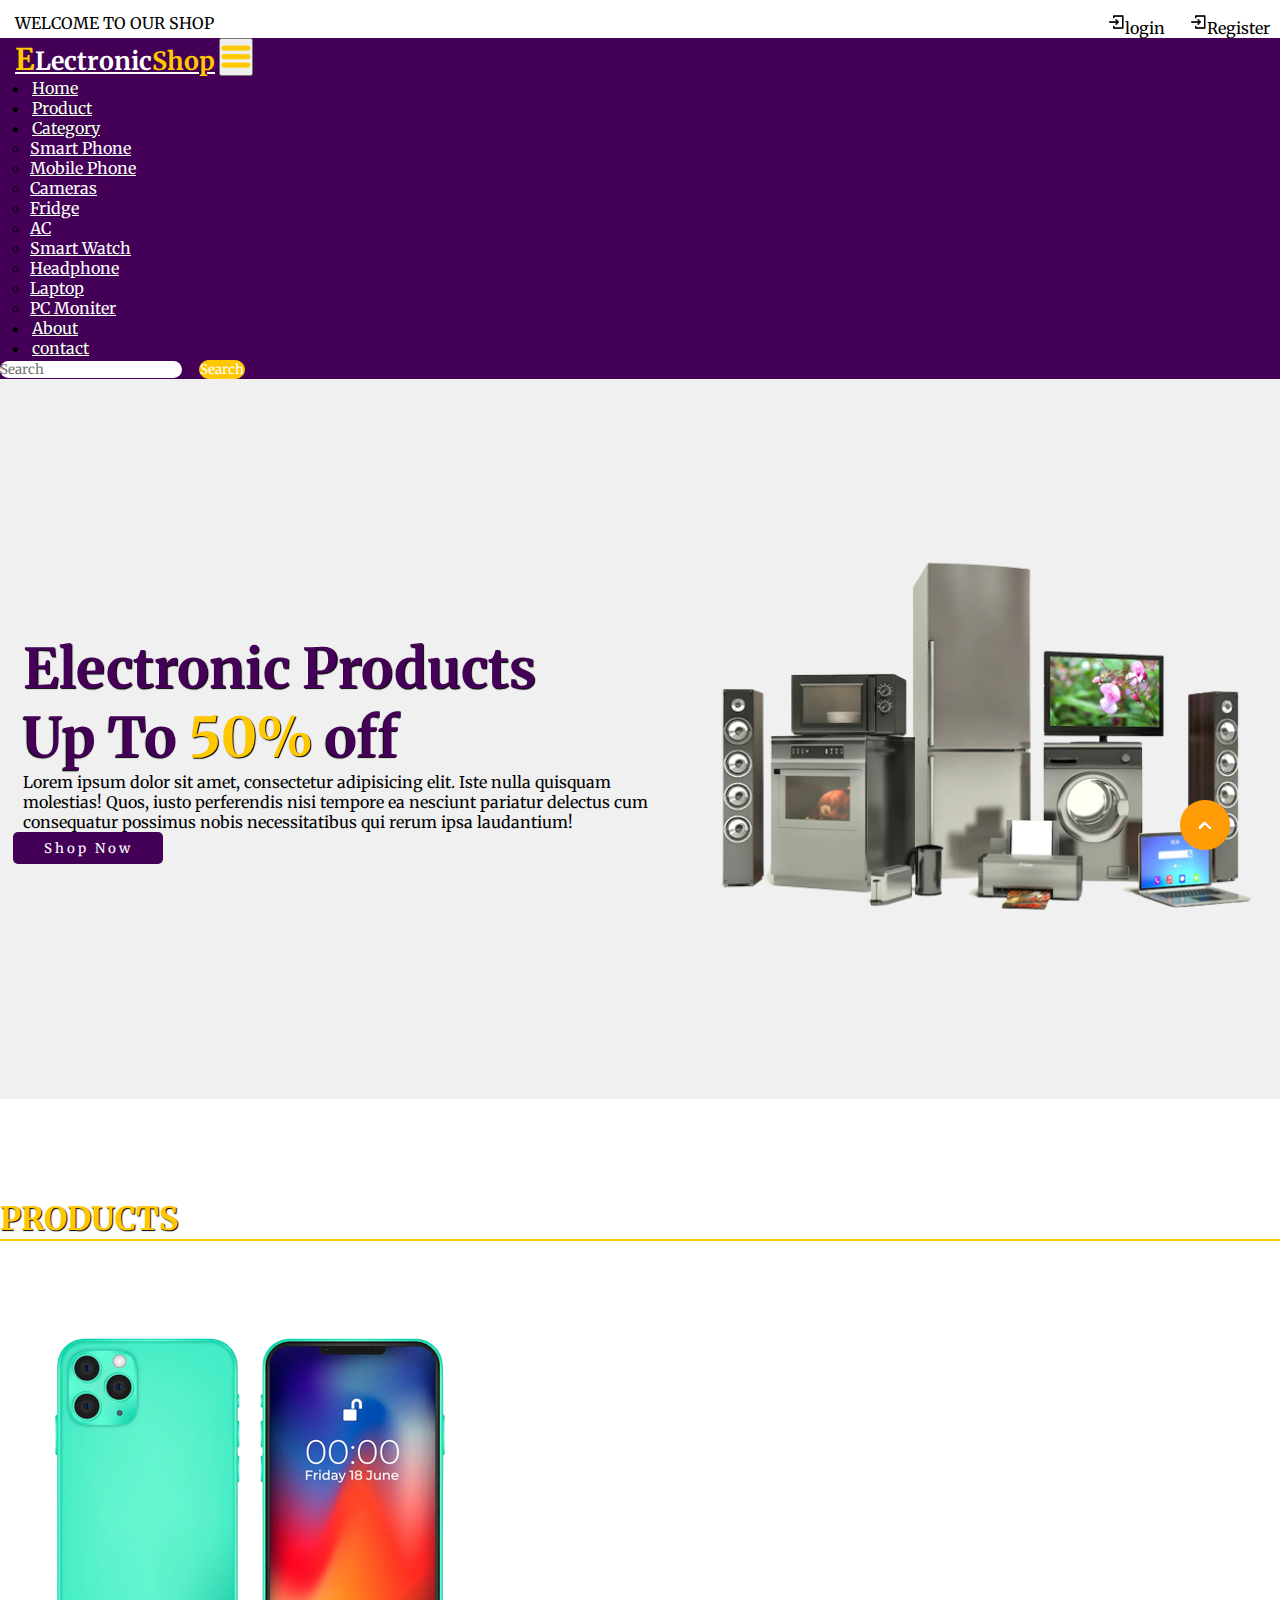
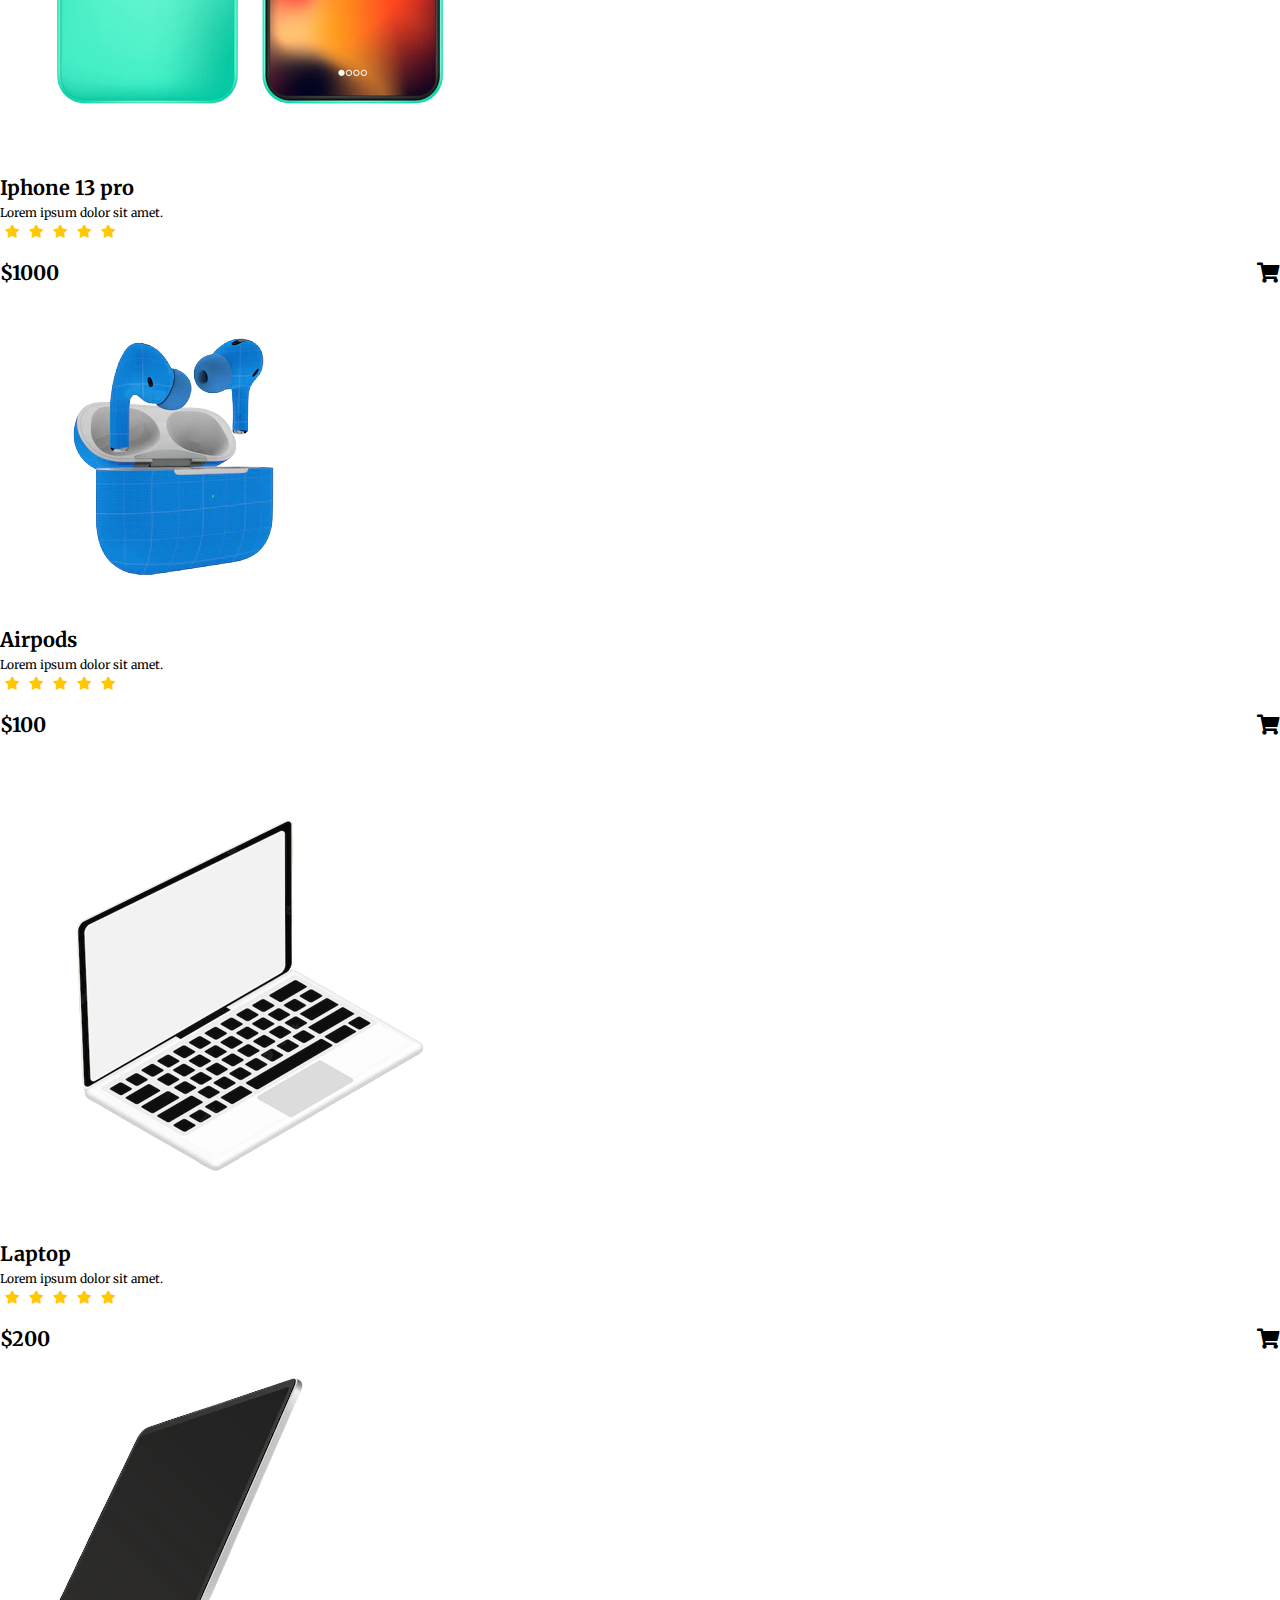
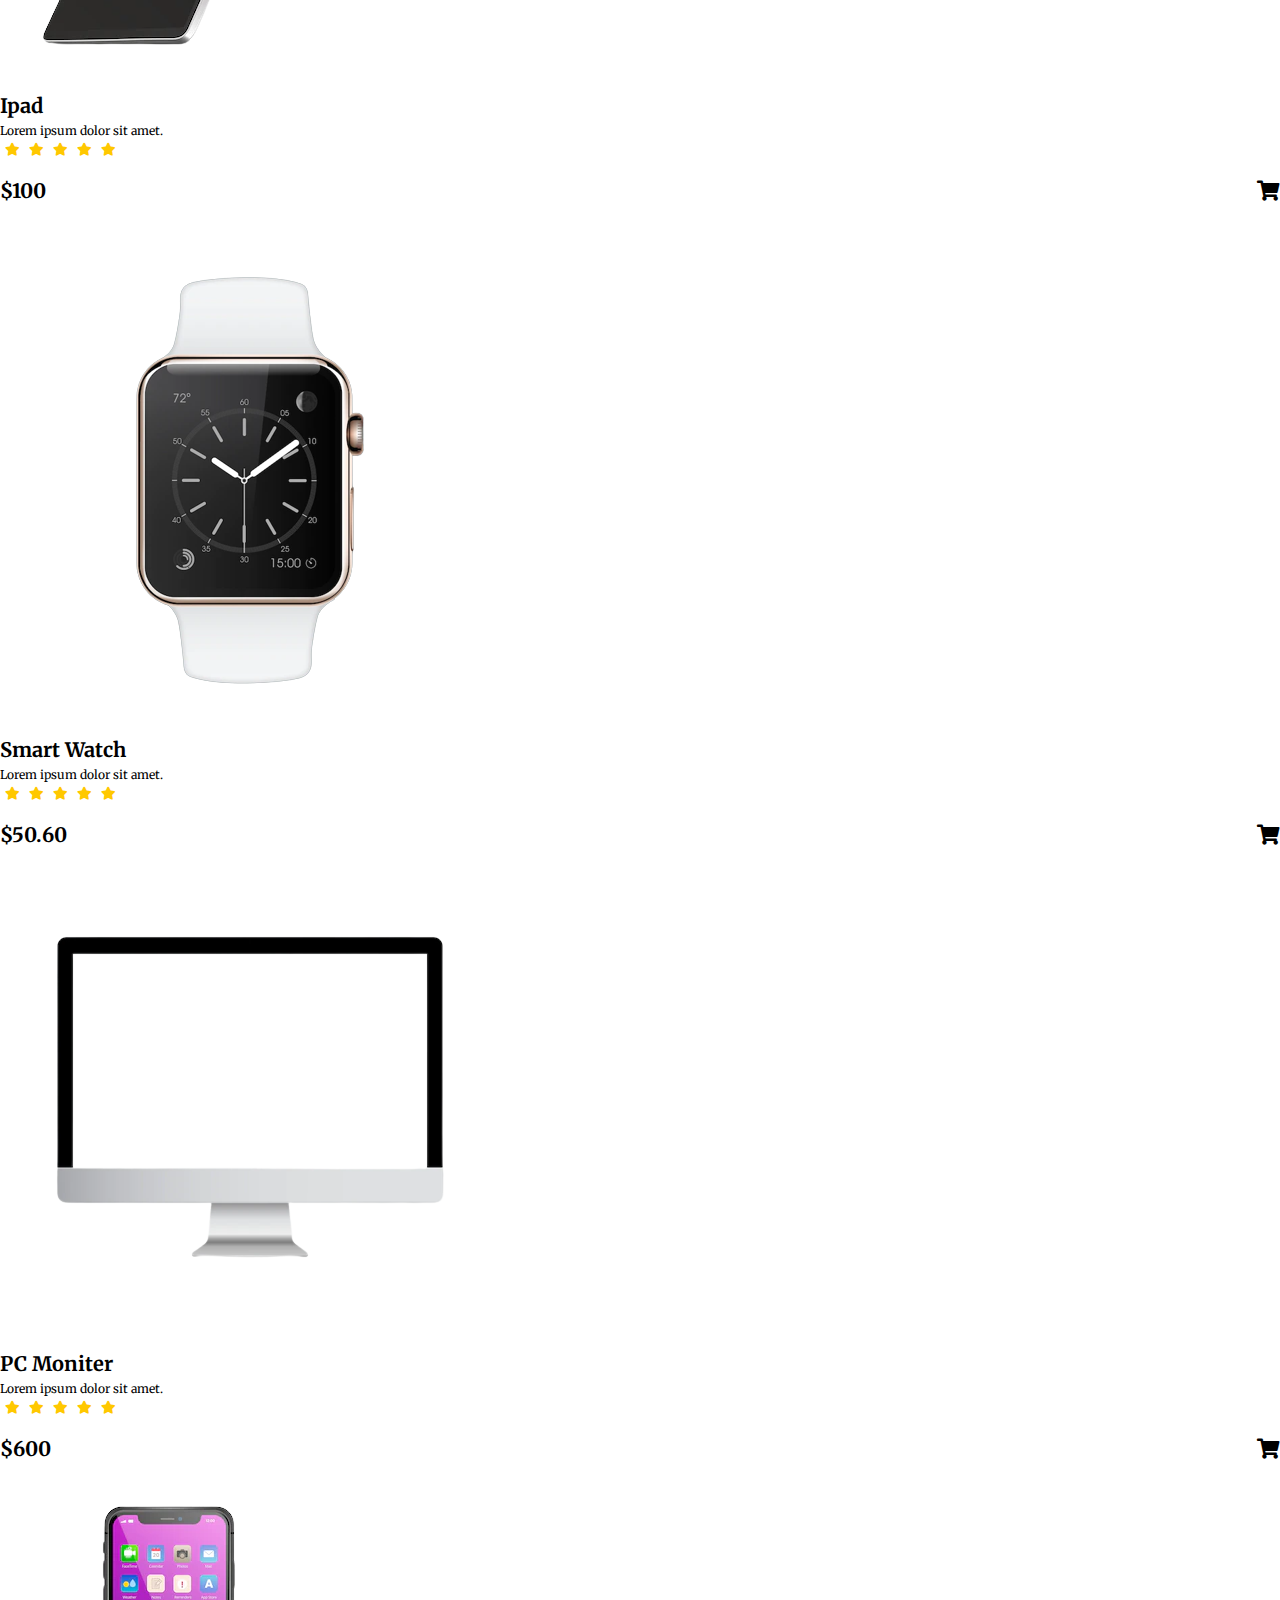
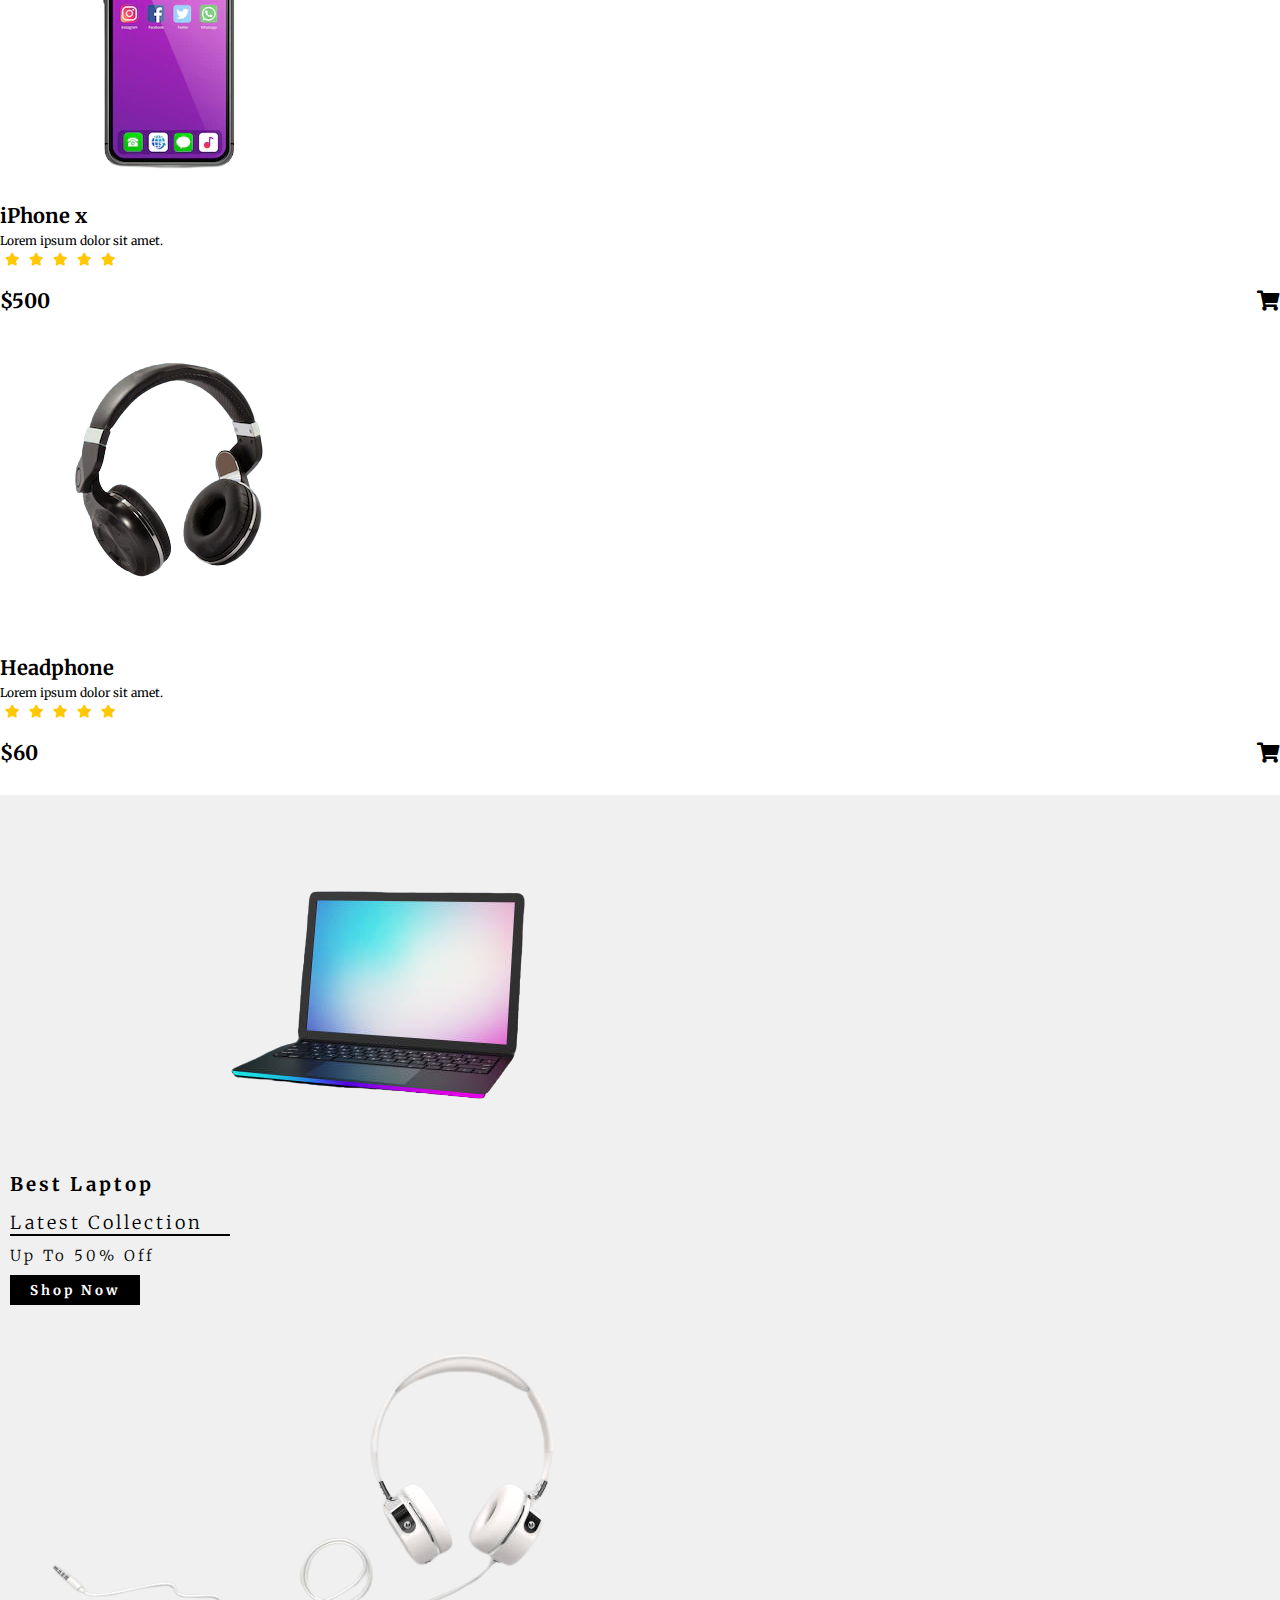
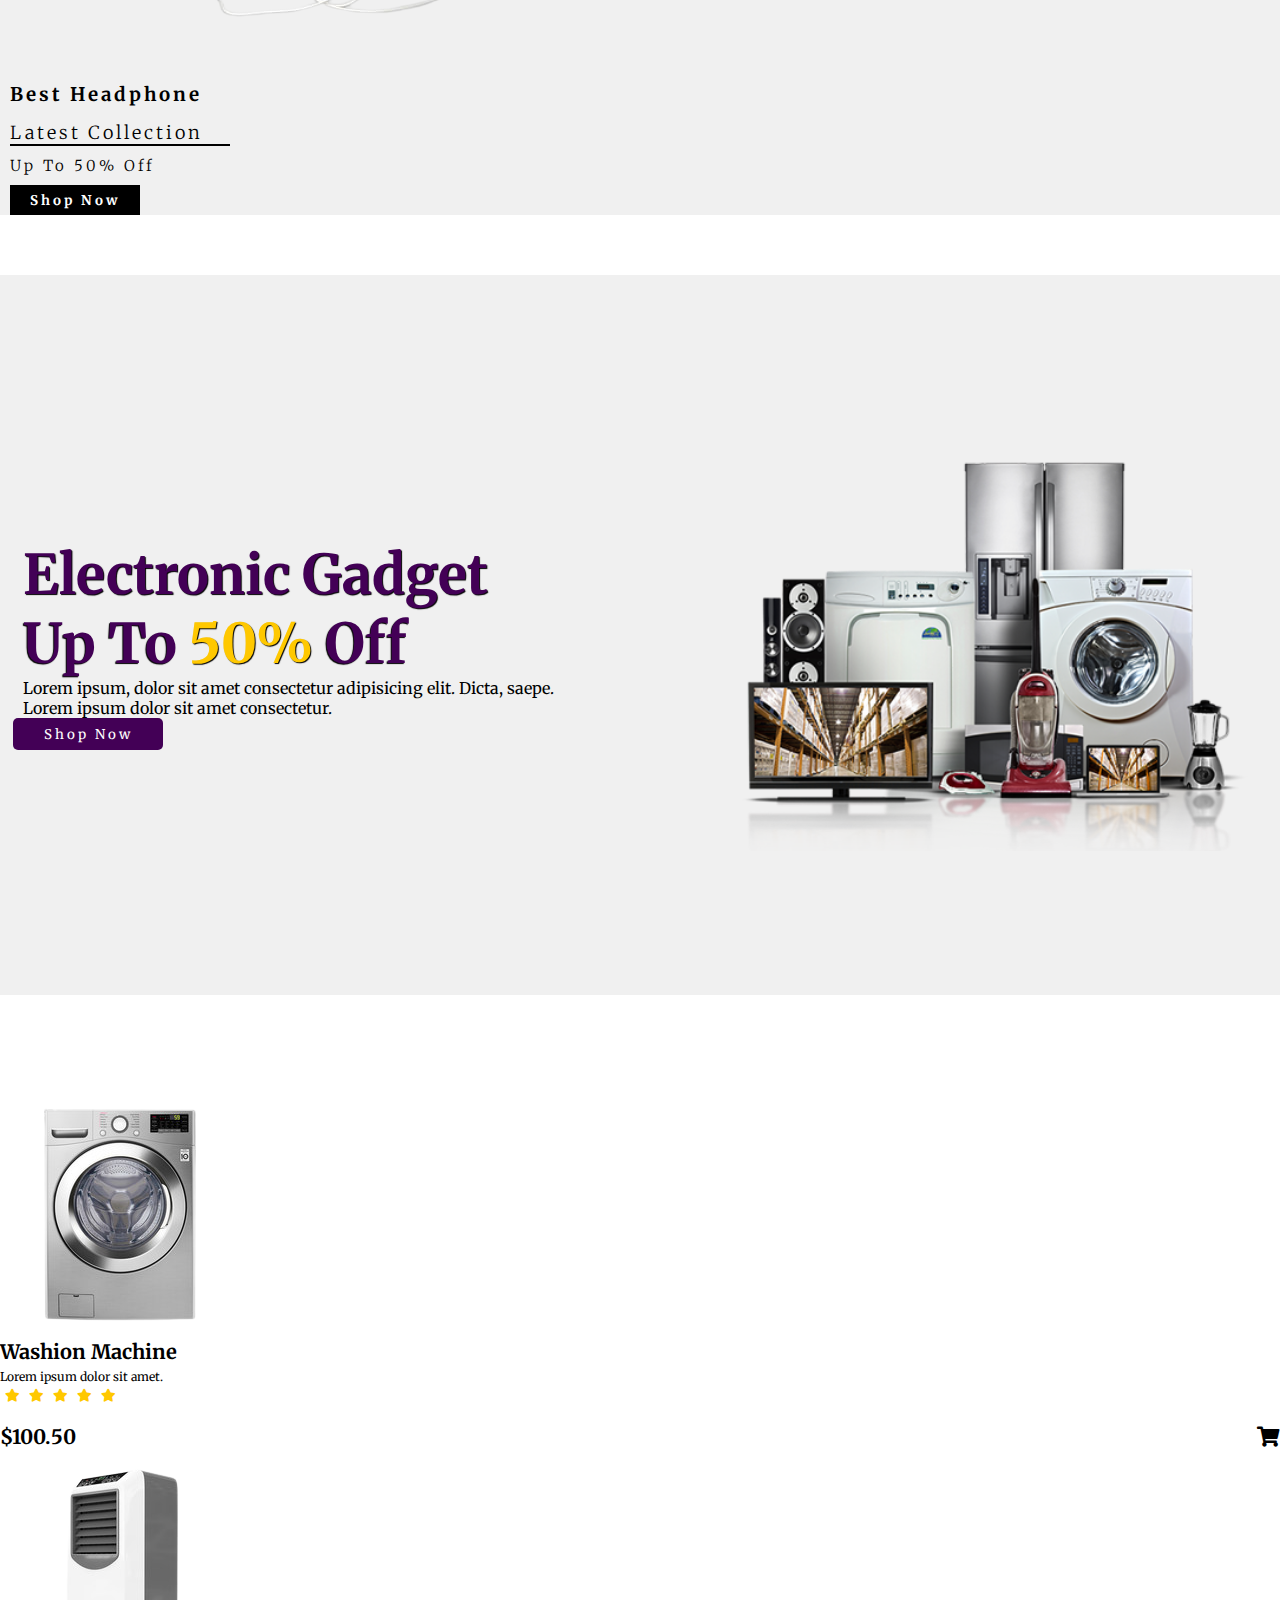
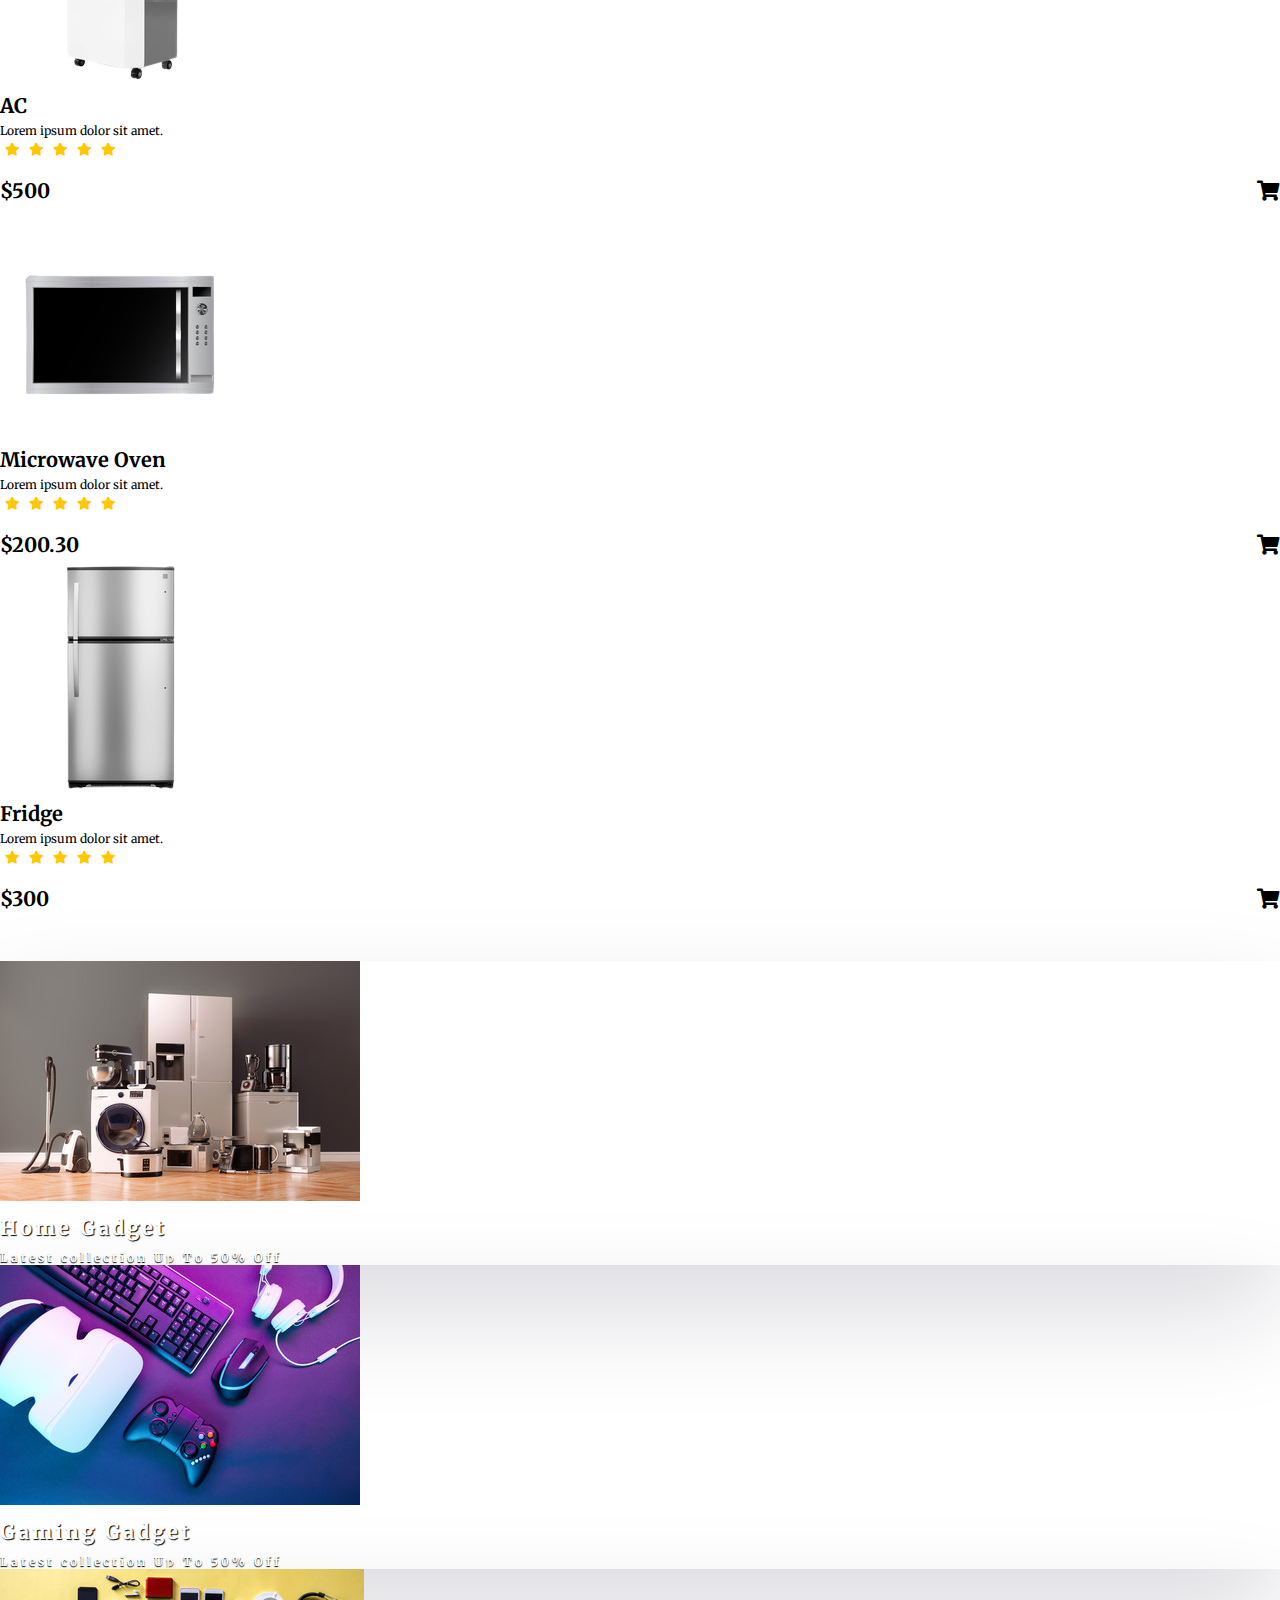
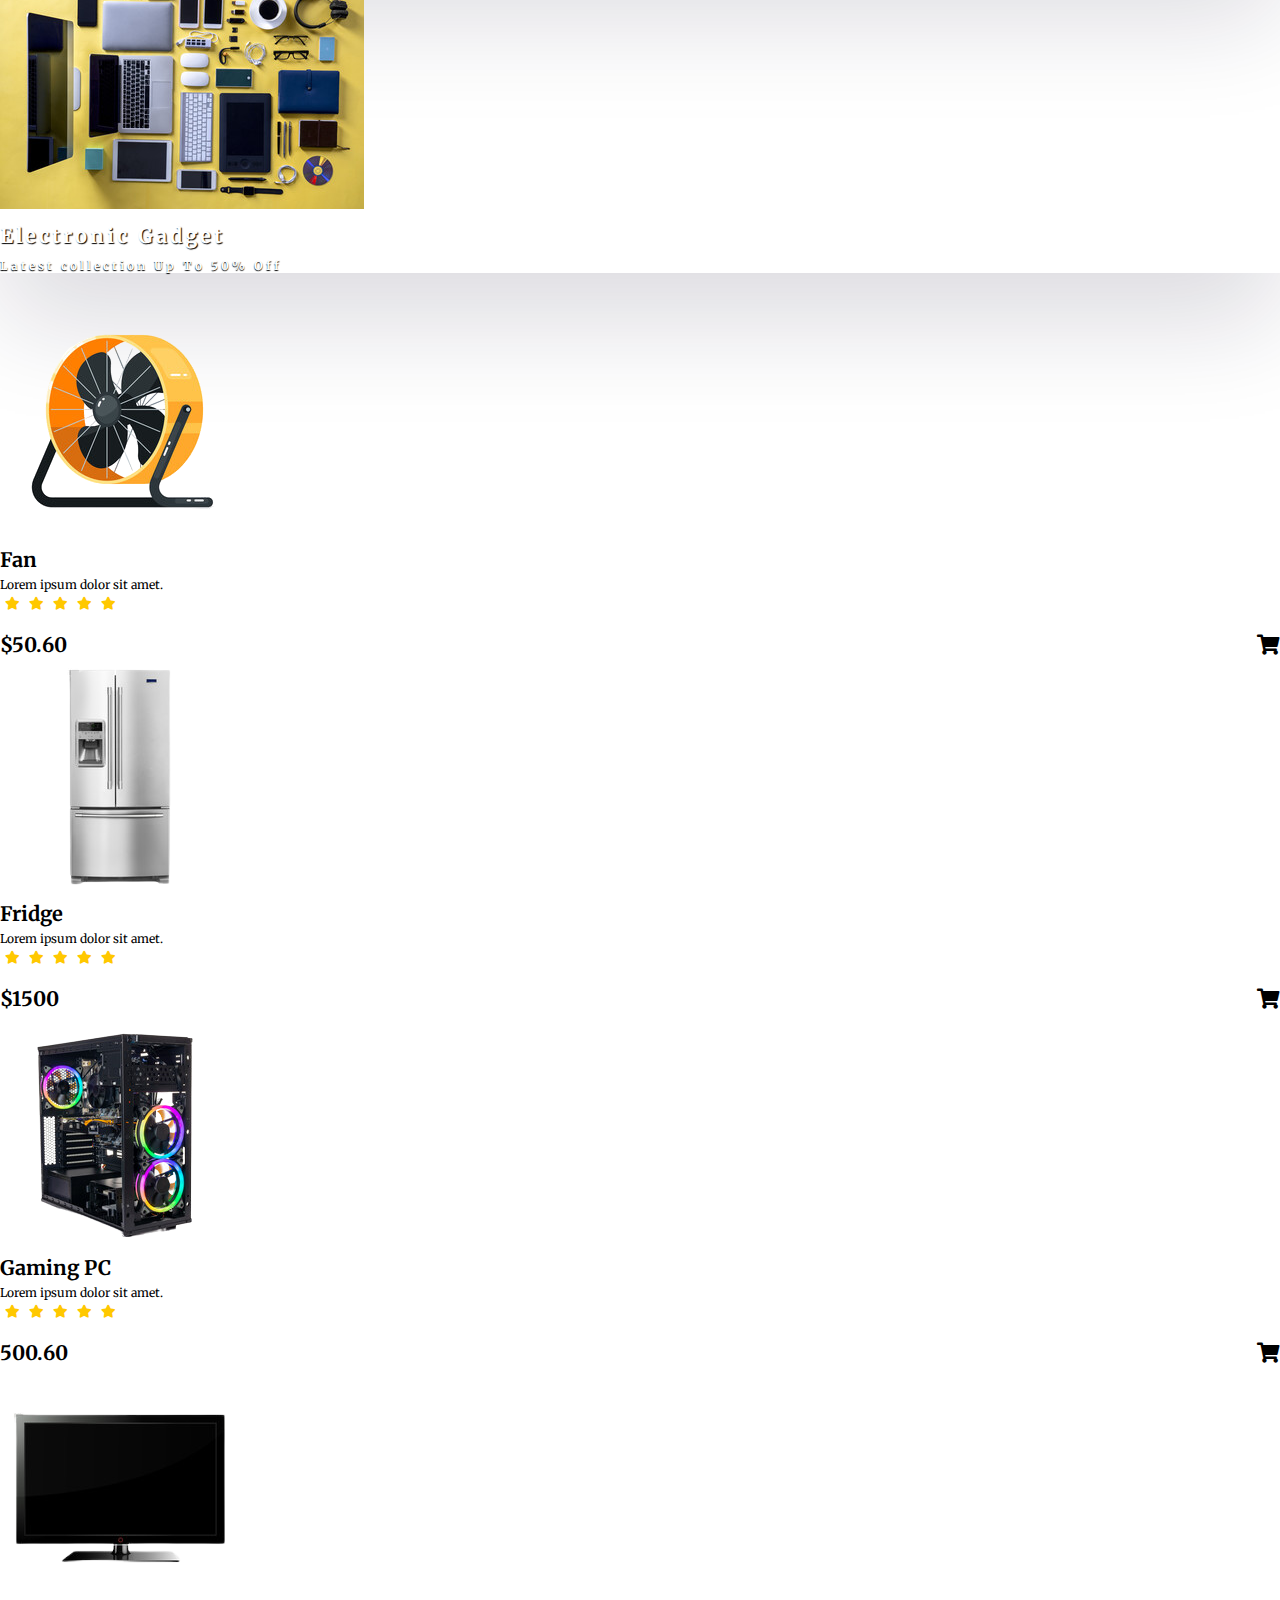
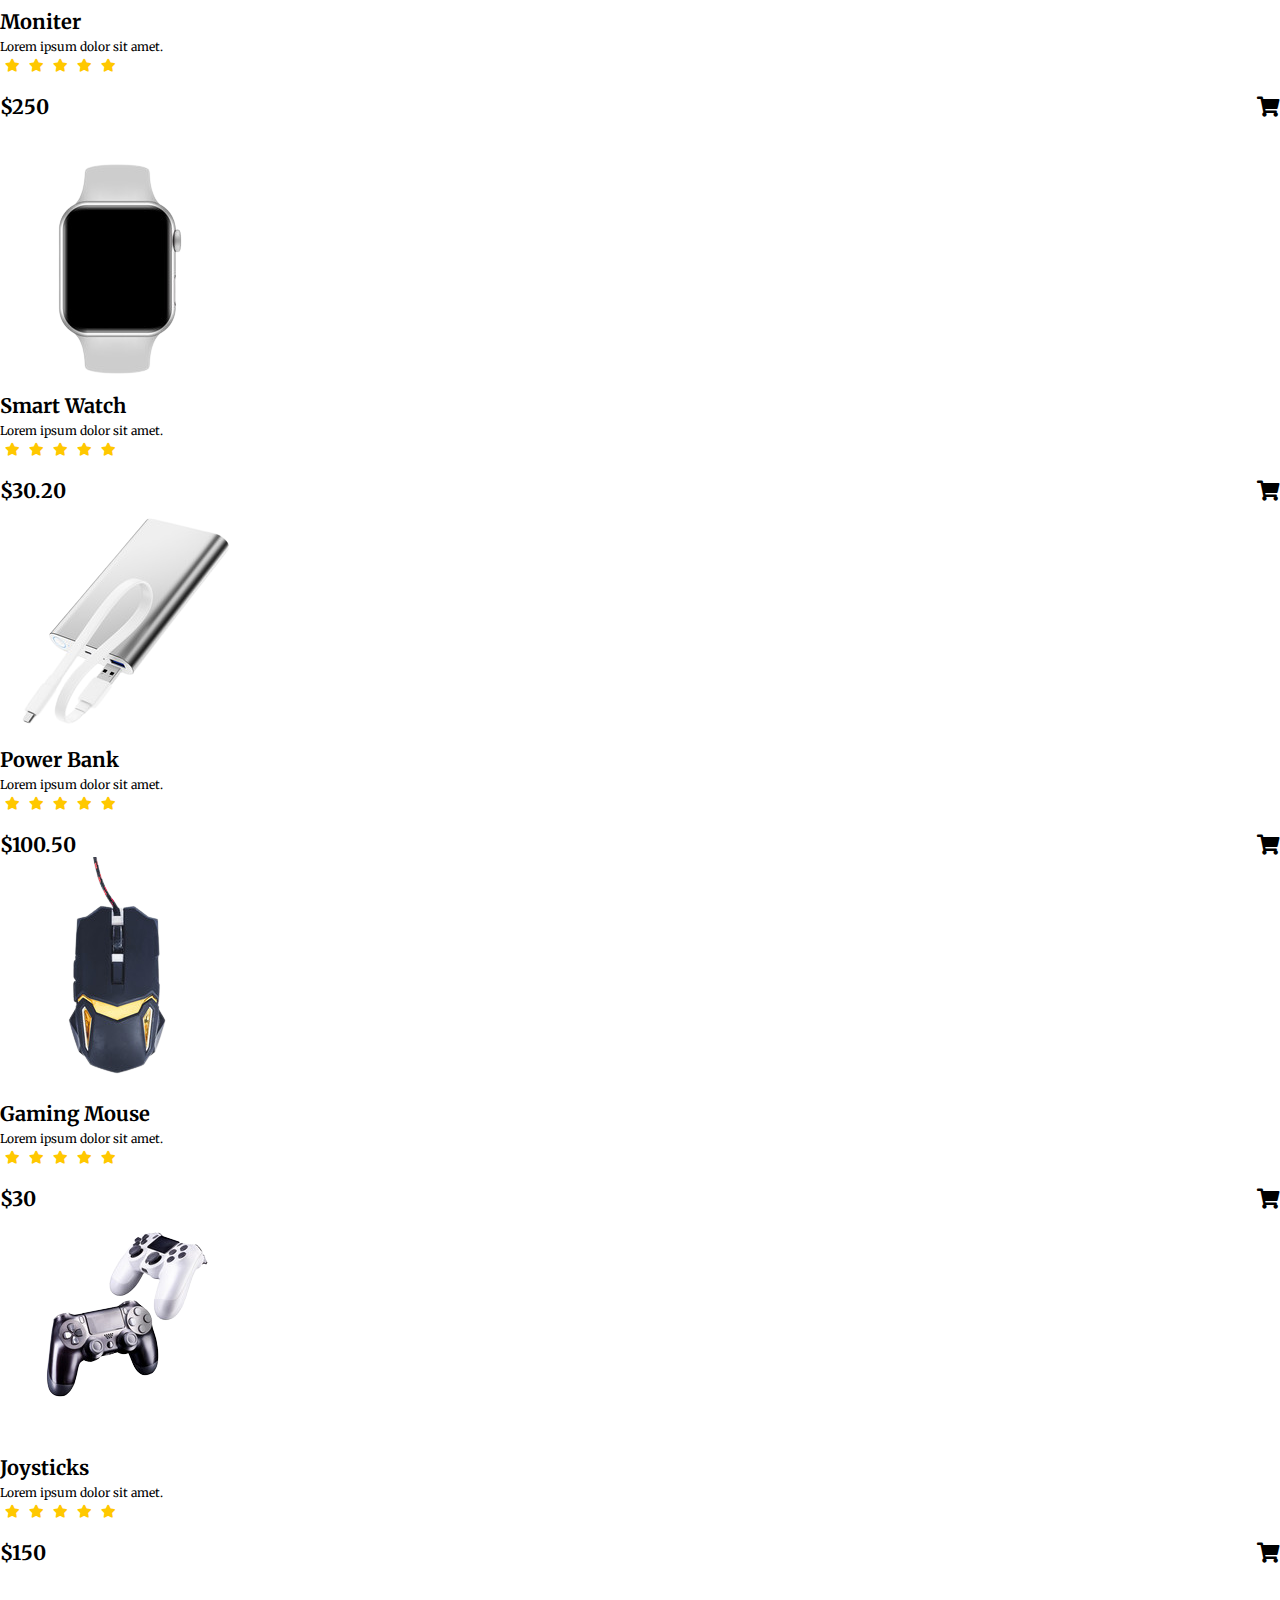
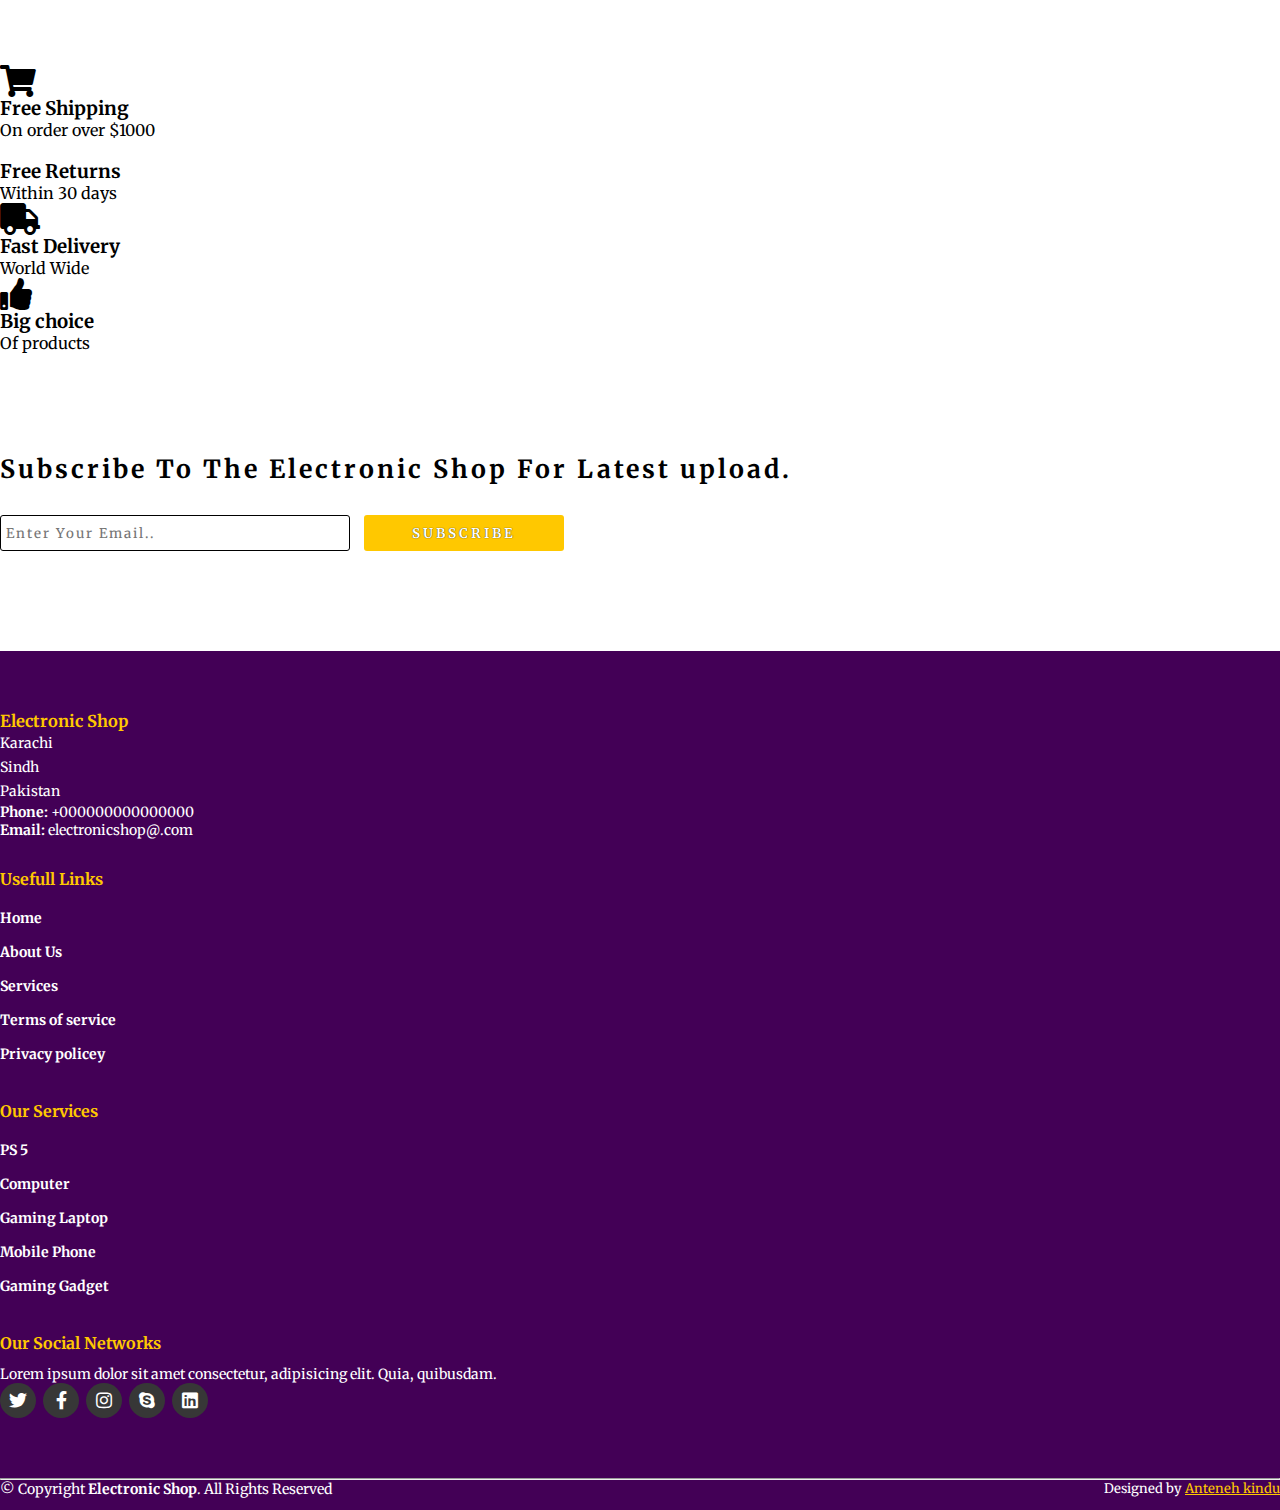
==== commit b7b2660b: "final index" ====
--- a/index.html
+++ b/index.html
@@ -1,6 +1,6 @@
-li<!DOCTYPE html>
+<!DOCTYPE html>
 <html lang="en">
-<head>
+  <head>
     <meta charset="UTF-8">
     <meta name="viewport" content="width=device-width, initial-scale=1.0">
     <title>Electronic Shop</title>
@@ -14,638 +14,637 @@
     <link rel="preconnect" href="https://fonts.gstatic.com" crossorigin>
     <link href="https://fonts.googleapis.com/css2?family=Merriweather&display=swap" rel="stylesheet">
     
-</head>
-<body>
-
-    <!-- top navbar -->
-    <div class="top-navbar">
+  </head>
+  <body>
+
+      <!-- top navbar -->
+      <div class="top-navbar">
         <p>WELCOME TO OUR SHOP</p>
         <div class="icons">
             <a href="login.html"> <img src="images/register.png" alt="" width="18px">login</a>
             <a href="register.html"> <img src="images/register.png" alt="" width="18px">Register</a>
         </div>
-    </div>
-
-    <!-- navbar -->
-    <nav class="navbar navbar-expand-lg" id="navbar">
-        <div class="container-fluid">
-          <a class="navbar-brand" href="index.html" id="logo"><span id="span1">E</span>Lectronic<span>Shop</span></a>
-          <button class="navbar-toggler" type="button" data-bs-toggle="collapse" data-bs-target="#navbarSupportedContent" aria-controls="navbarSupportedContent" aria-expanded="false" aria-label="Toggle navigation">
-            <span> <img src="./images/menu.png" alt="" width="30px"></span>
-          </button>
-          <div class="collapse navbar-collapse" id="navbarSupportedContent">
-            <ul class="navbar-nav me-auto mb-2 mb-lg-0">
-              <li class="nav-item">
-                <a class="nav-link active" aria-current="page" href="index.html">Home</a>
-              </li>
-              <li class="nav-item">
-                <a class="nav-link" href="#">Product</a>
-              </li>
-              <li class="nav-item dropdown">
-                <a class="nav-link dropdown-toggle" href="#" id="navbarDropdown" role="button" data-bs-toggle="dropdown" aria-expanded="false">
-                  Category
-                </a>
-                <ul class="dropdown-menu" aria-labelledby="navbarDropdown" style="background-color: rgb(67 0 86);">
-                  <li><a class="dropdown-item" href="#">Smart Phone</a></li>
-                  <li><a class="dropdown-item" href="#">Mobile Phone</a></li>
-                  <li><a class="dropdown-item" href="#">Cameras</a></li>
-                  <li><a class="dropdown-item" href="#">Fridge</a></li>
-                  <li><a class="dropdown-item" href="#">AC</a></li>
-                  <li><a class="dropdown-item" href="#">Smart Watch</a></li>
-                  <li><a class="dropdown-item" href="#">Headphone</a></li>
-                  <li><a class="dropdown-item" href="#">Laptop</a></li>
-                  <li><a class="dropdown-item" href="#">PC Moniter</a></li>
-                </ul>
-              </li>
-              <li class="nav-item">
-                <a class="nav-link" href="about.html">About</a>
-              </li>
-              <li class="nav-item">
-                <a class="nav-link" href="contact.html">contact</a>
-              </li>
+      </div>
+
+      <!-- navbar -->
+      <nav class="navbar navbar-expand-lg" id="navbar">
+          <div class="container-fluid">
+            <a class="navbar-brand" href="index.html" id="logo"><span id="span1">E</span>Lectronic<span>Shop</span></a>
+            <button class="navbar-toggler" type="button" data-bs-toggle="collapse" data-bs-target="#navbarSupportedContent" aria-controls="navbarSupportedContent" aria-expanded="false" aria-label="Toggle navigation">
+              <span> <img src="./images/menu.png" alt="" width="30px"></span>
+            </button>
+            <div class="collapse navbar-collapse" id="navbarSupportedContent">
+              <ul class="navbar-nav me-auto mb-2 mb-lg-0">
+                <li class="nav-item">
+                  <a class="nav-link active" aria-current="page" href="index.html">Home</a>
+                </li>
+                <li class="nav-item">
+                  <a class="nav-link" href="#">Product</a>
+                </li>
+                <li class="nav-item dropdown">
+                  <a class="nav-link dropdown-toggle" href="#" id="navbarDropdown" role="button" data-bs-toggle="dropdown" aria-expanded="false">
+                    Category
+                  </a>
+                  <ul class="dropdown-menu" aria-labelledby="navbarDropdown" style="background-color: rgb(67 0 86);">
+                    <li><a class="dropdown-item" href="#">Smart Phone</a></li>
+                    <li><a class="dropdown-item" href="#">Mobile Phone</a></li>
+                    <li><a class="dropdown-item" href="#">Cameras</a></li>
+                    <li><a class="dropdown-item" href="#">Fridge</a></li>
+                    <li><a class="dropdown-item" href="#">AC</a></li>
+                    <li><a class="dropdown-item" href="#">Smart Watch</a></li>
+                    <li><a class="dropdown-item" href="#">Headphone</a></li>
+                    <li><a class="dropdown-item" href="#">Laptop</a></li>
+                    <li><a class="dropdown-item" href="#">PC Moniter</a></li>
+                  </ul>
+                </li>
+                <li class="nav-item">
+                  <a class="nav-link" href="about.html">About</a>
+                </li>
+                <li class="nav-item">
+                  <a class="nav-link" href="contact.html">contact</a>
+                </li>
+              </ul>
+              <form class="d-flex" id="search">
+                <input class="form-control me-2" type="search" placeholder="Search" aria-label="Search">
+                <button class="btn btn-outline-success" type="submit">Search</button>
+              </form>
+            </div>
+          </div>
+      </nav>
+
+      <!-- home content -->
+      <section class="home">
+          <div class="content">
+              <h1><span>Electronic Products</span>
+              <br> Up To <span id="span2">50%</span> off
+              </h1>
+              <p>Lorem ipsum dolor sit amet, consectetur adipisicing elit. Iste nulla quisquam molestias! Quos, iusto perferendis nisi tempore ea nesciunt pariatur delectus cum consequatur possimus nobis necessitatibus qui rerum ipsa laudantium!</p>
+              <div class="btn"><button>Shop Now</button></div>
+          </div>
+          <div class="img">
+              <img src="./images/background.png" alt="">
+          </div>
+      </section>
+
+      <!-- product cards -->
+      <div class="container" id="product-cards">
+          <h1 class="text-center">PRODUCTS</h1>
+          <div class="row" style="margin-top: 30px;">
+              <div class="col-md-3 py-3 py-md-0">
+                  <div class="card">
+                      <img src="./images/p6.png" alt="">
+                      <div class="card-body">
+                          <h3 class="text-center ">Iphone 13 pro</h3>
+                          <p class="text-center">Lorem ipsum dolor sit amet.</p>
+                          <div class="star text-center">
+                              <i class="fa fa-star checked"></i>
+                              <i class="fa fa-star checked"></i>
+                              <i class="fa fa-star checked"></i>
+                              <i class="fa fa-star checked"></i>
+                              <i class="fa fa-star checked"></i>
+                          </div>
+                          <h2>$1000 <span><i class="fas fa-shopping-cart"></i></span></h2>
+                      </div>
+                  </div>
+              </div>
+              <div class="col-md-3 py-3 py-md-0">
+                  <div class="card">
+                      <img src="./images/a1.png" alt="">
+                      <div class="card-body">
+                          <h3 class="text-center ">Airpods</h3>
+                          <p class="text-center">Lorem ipsum dolor sit amet.</p>
+                          <div class="star text-center">
+                              <i class="fa fa-star checked"></i>
+                              <i class="fa fa-star checked"></i>
+                              <i class="fa fa-star checked"></i>
+                              <i class="fa fa-star checked"></i>
+                              <i class="fa fa-star checked"></i>
+                          </div>
+                          <h2>$100 <span><i class="fas fa-shopping-cart"></i></span></h2>
+                      </div>
+                  </div>
+              </div>
+              <div class="col-md-3 py-3 py-md-0">
+                  <div class="card">
+                      <img src="./images/laptop2.png" alt="">
+                      <div class="card-body">
+                          <h3 class="text-center ">Laptop</h3>
+                          <p class="text-center">Lorem ipsum dolor sit amet.</p>
+                          <div class="star text-center">
+                              <i class="fa fa-star checked"></i>
+                              <i class="fa fa-star checked"></i>
+                              <i class="fa fa-star checked"></i>
+                              <i class="fa fa-star checked"></i>
+                              <i class="fa fa-star checked"></i>
+                          </div>
+                          <h2>$200 <span><i class="fas fa-shopping-cart"></i></span></h2>
+                      </div>
+                  </div>
+              </div>
+              <div class="col-md-3 py-3 py-md-0">
+                  <div class="card">
+                      <img src="./images/t1.png" alt="">
+                      <div class="card-body">
+                          <h3 class="text-center ">Ipad</h3>
+                          <p class="text-center">Lorem ipsum dolor sit amet.</p>
+                          <div class="star text-center">
+                              <i class="fa fa-star checked"></i>
+                              <i class="fa fa-star checked"></i>
+                              <i class="fa fa-star checked"></i>
+                              <i class="fa fa-star checked"></i>
+                              <i class="fa fa-star checked"></i>
+                          </div>
+                          <h2>$100 <span><i class="fas fa-shopping-cart"></i></span></h2>
+                      </div>
+                  </div>
+              </div>
+          </div>
+          <div class="row" style="margin-top: 30px;">
+              <div class="col-md-3 py-3 py-md-0">
+                <div class="card">
+                  <img src="./images/w1.png" alt="">
+                  <div class="card-body">
+                    <h3 class="text-center">Smart Watch</h3>
+                    <p class="text-center">Lorem ipsum dolor sit amet.</p>
+                    <div class="star text-center">
+                      <i class="fa fa-star checked"></i>
+                      <i class="fa fa-star checked"></i>
+                      <i class="fa fa-star checked"></i>
+                      <i class="fa fa-star checked"></i>
+                      <i class="fa fa-star checked"></i>
+                    </div>
+                    <h2>$50.60 <span><li class="fas fa-shopping-cart"></li></span></h2>
+                  </div>
+                </div>
+              </div>
+              <div class="col-md-3 py-3 py-md-0">
+                <div class="card">
+                  <img src="./images/pcm1.png" alt="">
+                  <div class="card-body">
+                    <h3 class="text-center">PC Moniter</h3>
+                    <p class="text-center">Lorem ipsum dolor sit amet.</p>
+                    <div class="star text-center">
+                      <i class="fa fa-star checked"></i>
+                      <i class="fa fa-star checked"></i>
+                      <i class="fa fa-star checked"></i>
+                      <i class="fa fa-star checked"></i>
+                      <i class="fa fa-star checked"></i>
+                    </div>
+                    <h2>$600 <span><li class="fas fa-shopping-cart"></li></span></h2>
+                  </div>
+                </div>
+              </div>
+              <div class="col-md-3 py-3 py-md-0">
+                <div class="card">
+                  <img src="./images/phone1.png" alt="">
+                  <div class="card-body">
+                    <h3 class="text-center">iPhone x</h3>
+                    <p class="text-center">Lorem ipsum dolor sit amet.</p>
+                    <div class="star text-center">
+                      <i class="fa fa-star checked"></i>
+                      <i class="fa fa-star checked"></i>
+                      <i class="fa fa-star checked"></i>
+                      <i class="fa fa-star checked"></i>
+                      <i class="fa fa-star checked"></i>
+                    </div>
+                    <h2>$500 <span><li class="fas fa-shopping-cart"></li></span></h2>
+                  </div>
+                </div>
+              </div>
+              <div class="col-md-3 py-3 py-md-0">
+                <div class="card">
+                  <img src="./images/h1.png" alt="">
+                  <div class="card-body">
+                    <h3 class="text-center">Headphone</h3>
+                    <p class="text-center">Lorem ipsum dolor sit amet.</p>
+                    <div class="star text-center">
+                      <i class="fa fa-star checked"></i>
+                      <i class="fa fa-star checked"></i>
+                      <i class="fa fa-star checked"></i>
+                      <i class="fa fa-star checked"></i>
+                      <i class="fa fa-star checked"></i>
+                    </div>
+                    <h2>$60 <span><i class="fas fa-shopping-cart"></i></span></h2>
+                  </div>
+                </div>
+              </div>
+            </div>
+      </div>
+
+      <!-- other cards -->
+      <div class="container" id="other-cards">
+        <div class="row">
+          <div class="col-md-6 py-3 py-md-0">
+            <div class="card">
+              <img src="./images/c1.png" alt="">
+              <div class="card-img-overlay">
+                <h3>Best Laptop</h3>
+                <h5>Latest Collection</h5>
+                <p>Up To 50% Off</p>
+                <button id="shopnow">Shop Now</button>
+              </div>
+            </div>
+          </div>
+          <div class="col-md-6 py-3 py-md-0">
+            <div class="card">
+              <img src="./images/c2.png" alt="">
+              <div class="card-img-overlay">
+                <h3>Best Headphone</h3>
+                <h5>Latest Collection</h5>
+                <p>Up To 50% Off</p>
+                <button id="shopnow">Shop Now</button>
+              </div>
+            </div>
+          </div>
+        </div>
+      </div>
+      <!-- other cards -->
+
+      <!-- banner -->
+      <section class="banner">
+        <div class="content">
+          <h1> <span>Electronic Gadget</span>
+            <br>
+            Up To <span id="span2">50%</span> Off
+          </h1>
+          <p>Lorem ipsum, dolor sit amet consectetur adipisicing elit. Dicta, saepe.
+            <br>Lorem ipsum dolor sit amet consectetur.
+          </p>
+          <div class="btn"><button>Shop Now</button></div>
+    
+        </div>
+        <div class="img">
+          <img src="./images/image1.png" alt="">
+        </div>
+      </section>
+      <!-- banner -->
+
+      <!-- product cards -->
+      <div class="container" id="product-cards">
+
+        <div class="row" style="margin-top: 30px;">
+          <div class="col-md-3 py-3 py-md-0">
+            <div class="card">
+              <img src="./images/pr1.png" alt="">
+              <div class="card-body">
+                <h3 class="text-center">Washion Machine</h3>
+                <p class="text-center">Lorem ipsum dolor sit amet.</p>
+                <div class="star text-center">
+                  <i class="fa fa-star checked"></i>
+                  <i class="fa fa-star checked"></i>
+                  <i class="fa fa-star checked"></i>
+                  <i class="fa fa-star checked"></i>
+                  <i class="fa fa-star checked"></i>
+                </div>
+                <h2>$100.50 <span><i class="fas fa-shopping-cart"></i></span></h2>
+              </div>
+            </div>
+          </div>
+          <div class="col-md-3 py-3 py-md-0">
+            <div class="card">
+              <img src="./images/pr2.png" alt="">
+              <div class="card-body">
+                <h3 class="text-center">AC</h3>
+                <p class="text-center">Lorem ipsum dolor sit amet.</p>
+                <div class="star text-center">
+                  <i class="fa fa-star checked"></i>
+                  <i class="fa fa-star checked"></i>
+                  <i class="fa fa-star checked"></i>
+                  <i class="fa fa-star checked"></i>
+                  <i class="fa fa-star checked"></i>
+                </div>
+                <h2>$500 <span><li class="fas fa-shopping-cart"></li></span></h2>
+              </div>
+            </div>
+          </div>
+          <div class="col-md-3 py-3 py-md-0">
+            <div class="card">
+              <img src="./images/pr3.png" alt="">
+              <div class="card-body">
+                <h3 class="text-center">Microwave Oven</h3>
+                <p class="text-center">Lorem ipsum dolor sit amet.</p>
+                <div class="star text-center">
+                  <i class="fa fa-star checked"></i>
+                  <i class="fa fa-star checked"></i>
+                  <i class="fa fa-star checked"></i>
+                  <i class="fa fa-star checked"></i>
+                  <i class="fa fa-star checked"></i>
+                </div>
+                <h2>$200.30 <span><li class="fas fa-shopping-cart"></li></span></h2>
+              </div>
+            </div>
+          </div>
+          <div class="col-md-3 py-3 py-md-0">
+            <div class="card">
+              <img src="./images/pr4.png" alt="">
+              <div class="card-body">
+                <h3 class="text-center">Fridge</h3>
+                <p class="text-center">Lorem ipsum dolor sit amet.</p>
+                <div class="star text-center">
+                  <i class="fa fa-star checked"></i>
+                  <i class="fa fa-star checked"></i>
+                  <i class="fa fa-star checked"></i>
+                  <i class="fa fa-star checked"></i>
+                  <i class="fa fa-star checked"></i>
+                </div>
+                <h2>$300 <span><li class="fas fa-shopping-cart"></li></span></h2>
+              </div>
+            </div>
+          </div>
+        </div>
+
+        <!-- other cards -->
+      <div class="container" id="other">
+        <div class="row">
+          <div class="col-md-4 py-3 py-md-0">
+            <div class="card">
+              <img src="./images/c3.png" alt="">
+              <div class="card-img-overlay">
+                <h3>Home Gadget</h3>
+                <p>Latest collection Up To 50% Off</p>
+              </div>
+            </div>
+          </div>
+          <div class="col-md-4 py-3 py-md-0">
+            <div class="card">
+              <img src="./images/c4.png" alt="">
+              <div class="card-img-overlay">
+                <h3>Gaming Gadget</h3>
+                <p>Latest collection Up To 50% Off</p>
+              </div>
+            </div>
+          </div>
+          <div class="col-md-4 py-3 py-md-0">
+            <div class="card">
+              <img src="./images/c5.png" alt="">
+              <div class="card-img-overlay">
+                <h3>Electronic Gadget</h3>
+                <p>Latest collection Up To 50% Off</p>
+              </div>
+            </div>
+          </div>
+        </div>
+      </div>
+      <!-- other cards -->
+
+
+      <div class="row" style="margin-top: 30px;">
+        <div class="col-md-3 py-3 py-md-0">
+          <div class="card">
+            <img src="./images/pr5.png" alt="">
+            <div class="card-body">
+              <h3 class="text-center">Fan</h3>
+              <p class="text-center">Lorem ipsum dolor sit amet.</p>
+              <div class="star text-center">
+                <i class="fa fa-star checked"></i>
+                <i class="fa fa-star checked"></i>
+                <i class="fa fa-star checked"></i>
+                <i class="fa fa-star checked"></i>
+                <i class="fa fa-star checked"></i>
+              </div>
+              <h2>$50.60 <span><li class="fas fa-shopping-cart"></li></span></h2>
+            </div>
+          </div>
+        </div>
+        <div class="col-md-3 py-3 py-md-0">
+          <div class="card">
+            <img src="./images/pr6.png" alt="">
+            <div class="card-body">
+              <h3 class="text-center">Fridge</h3>
+              <p class="text-center">Lorem ipsum dolor sit amet.</p>
+              <div class="star text-center">
+                <i class="fa fa-star checked"></i>
+                <i class="fa fa-star checked"></i>
+                <i class="fa fa-star checked"></i>
+                <i class="fa fa-star checked"></i>
+                <i class="fa fa-star checked"></i>
+              </div>
+              <h2>$1500 <span><li class="fas fa-shopping-cart"></li></span></h2>
+            </div>
+          </div>
+        </div>
+        <div class="col-md-3 py-3 py-md-0">
+          <div class="card">
+            <img src="./images/pr7.png" alt="">
+            <div class="card-body">
+              <h3 class="text-center">Gaming PC</h3>
+              <p class="text-center">Lorem ipsum dolor sit amet.</p>
+              <div class="star text-center">
+                <i class="fa fa-star checked"></i>
+                <i class="fa fa-star checked"></i>
+                <i class="fa fa-star checked"></i>
+                <i class="fa fa-star checked"></i>
+                <i class="fa fa-star checked"></i>
+              </div>
+              <h2>500.60 <span><li class="fas fa-shopping-cart"></li></span></h2>
+            </div>
+          </div>
+        </div>
+        <div class="col-md-3 py-3 py-md-0">
+          <div class="card">
+            <img src="./images/pr8.png" alt="">
+            <div class="card-body">
+              <h3 class="text-center">Moniter</h3>
+              <p class="text-center">Lorem ipsum dolor sit amet.</p>
+              <div class="star text-center">
+                <i class="fa fa-star checked"></i>
+                <i class="fa fa-star checked"></i>
+                <i class="fa fa-star checked"></i>
+                <i class="fa fa-star checked"></i>
+                <i class="fa fa-star checked"></i>
+              </div>
+              <h2>$250 <span><li class="fas fa-shopping-cart"></li></span></h2>
+            </div>
+          </div>
+        </div>
+      </div>
+
+
+      <div class="row" style="margin-top: 30px;">
+        <div class="col-md-3 py-3 py-md-0">
+          <div class="card">
+            <img src="./images/pr9.png" alt="">
+            <div class="card-body">
+              <h3 class="text-center">Smart Watch</h3>
+              <p class="text-center">Lorem ipsum dolor sit amet.</p>
+              <div class="star text-center">
+                <i class="fa fa-star checked"></i>
+                <i class="fa fa-star checked"></i>
+                <i class="fa fa-star checked"></i>
+                <i class="fa fa-star checked"></i>
+                <i class="fa fa-star checked"></i>
+              </div>
+              <h2>$30.20 <span><li class="fas fa-shopping-cart"></li></span></h2>
+            </div>
+          </div>
+        </div>
+        <div class="col-md-3 py-3 py-md-0">
+          <div class="card">
+            <img src="./images/pr10.png" alt="">
+            <div class="card-body">
+              <h3 class="text-center">Power Bank</h3>
+              <p class="text-center">Lorem ipsum dolor sit amet.</p>
+              <div class="star text-center">
+                <i class="fa fa-star checked"></i>
+                <i class="fa fa-star checked"></i>
+                <i class="fa fa-star checked"></i>
+                <i class="fa fa-star checked"></i>
+                <i class="fa fa-star checked"></i>
+              </div>
+              <h2>$100.50 <span><li class="fas fa-shopping-cart"></li></span></h2>
+            </div>
+          </div>
+        </div>
+        <div class="col-md-3 py-3 py-md-0">
+          <div class="card">
+            <img src="./images/pr11.png" alt="">
+            <div class="card-body">
+              <h3 class="text-center">Gaming Mouse</h3>
+              <p class="text-center">Lorem ipsum dolor sit amet.</p>
+              <div class="star text-center">
+                <i class="fa fa-star checked"></i>
+                <i class="fa fa-star checked"></i>
+                <i class="fa fa-star checked"></i>
+                <i class="fa fa-star checked"></i>
+                <i class="fa fa-star checked"></i>
+              </div>
+              <h2>$30 <span><li class="fas fa-shopping-cart"></li></span></h2>
+            </div>
+          </div>
+        </div>
+        <div class="col-md-3 py-3 py-md-0">
+          <div class="card">
+            <img src="./images/pr12.png" alt="">
+            <div class="card-body">
+              <h3 class="text-center">Joysticks</h3>
+              <p class="text-center">Lorem ipsum dolor sit amet.</p>
+              <div class="star text-center">
+                <i class="fa fa-star checked"></i>
+                <i class="fa fa-star checked"></i>
+                <i class="fa fa-star checked"></i>
+                <i class="fa fa-star checked"></i>
+                <i class="fa fa-star checked"></i>
+              </div>
+              <h2>$150 <span><li class="fas fa-shopping-cart"></li></span></h2>
+            </div>
+          </div>
+        </div>
+      </div>
+      </div>
+      <!-- product cards -->
+
+      <!-- offer -->
+      <div class="container" id="offer">
+      <div class="row">
+        <div class="col-md-3 py-3 py-md-0">
+          <i class="fas fa-shopping-cart"></i>
+          <h3>Free Shipping</h3>
+          <p>On order over $1000</p>
+        </div>
+        <div class="col-md-3 py-3 py-md-0">
+          <i class="fas fa-left-rotate"></i>
+          <h3>Free Returns</h3>
+          <p>Within 30 days</p>
+        </div>
+        <div class="col-md-3 py-3 py-md-0">
+          <i class="fas fa-truck"></i>
+          <h3>Fast Delivery</h3>
+          <p>World Wide</p>
+        </div>
+        <div class="col-md-3 py-3 py-md-0">
+          <i class="fas fa-thumbs-up"></i>
+          <h3>Big choice</h3>
+          <p>Of products</p>
+        </div>
+      </div>
+      </div>
+      <!-- offer -->
+
+      <!-- newslater -->
+      <div class="container" id="newslater">
+      <h3 class="text-center">Subscribe To The Electronic Shop For Latest upload.</h3>
+      <div class="input text-center">
+        <input type="text" placeholder="Enter Your Email..">
+        <button id="subscribe">SUBSCRIBE</button>
+      </div>
+      </div>
+      <!-- newslater -->
+
+      <!-- footer -->
+      <footer id="footer">
+      <div class="footer-top">
+        <div class="container">
+          <div class="row">
+
+            <div class="col-lg-3 col-md-6 footer-contact">
+              <h3>Electronic Shop</h3>
+              <p>
+                Karachi <br>
+                Sindh <br>
+                Pakistan <br>
+              </p>
+              <strong>Phone:</strong> +000000000000000 <br>
+              <strong>Email:</strong> electronicshop@.com <br>
+            </div>
+
+            <div class="col-lg-3 col-md-6 footer-links">
+              <h4>Usefull Links</h4>
+            <ul>
+              <li><a href="#">Home</a></li>
+              <li><a href="#">About Us</a></li>
+              <li><a href="#">Services</a></li>
+              <li><a href="#">Terms of service</a></li>
+              <li><a href="#">Privacy policey</a></li>
             </ul>
-            <form class="d-flex" id="search">
-              <input class="form-control me-2" type="search" placeholder="Search" aria-label="Search">
-              <button class="btn btn-outline-success" type="submit">Search</button>
-            </form>
-          </div>
-        </div>
-    </nav>
-
-    <!-- home content -->
-    <section class="home">
-        <div class="content">
-            <h1><span>Electronic Products</span>
-            <br> Up To <span id="span2">50%</span> off
-            </h1>
-            <p>Lorem ipsum dolor sit amet, consectetur adipisicing elit. Iste nulla quisquam molestias! Quos, iusto perferendis nisi tempore ea nesciunt pariatur delectus cum consequatur possimus nobis necessitatibus qui rerum ipsa laudantium!</p>
-            <div class="btn"><button>Shop Now</button></div>
-        </div>
-        <div class="img">
-            <img src="./images/background.png" alt="">
-        </div>
-    </section>
-
-    <!-- product cards -->
-    <div class="container" id="product-cards">
-        <h1 class="text-center">PRODUCTS</h1>
-        <div class="row" style="margin-top: 30px;">
-            <div class="col-md-3 py-3 py-md-0">
-                <div class="card">
-                    <img src="./images/p6.png" alt="">
-                    <div class="card-body">
-                        <h3 class="text-center ">Iphone 13 pro</h3>
-                        <p class="text-center">Lorem ipsum dolor sit amet.</p>
-                        <div class="star text-center">
-                            <i class="fa fa-star checked"></i>
-                            <i class="fa fa-star checked"></i>
-                            <i class="fa fa-star checked"></i>
-                            <i class="fa fa-star checked"></i>
-                            <i class="fa fa-star checked"></i>
-                        </div>
-                        <h2>$1000 <span><i class="fas fa-shopping-cart"></i></span></h2>
-                    </div>
-                </div>
-            </div>
-            <div class="col-md-3 py-3 py-md-0">
-                <div class="card">
-                    <img src="./images/a1.png" alt="">
-                    <div class="card-body">
-                        <h3 class="text-center ">Airpods</h3>
-                        <p class="text-center">Lorem ipsum dolor sit amet.</p>
-                        <div class="star text-center">
-                            <i class="fa fa-star checked"></i>
-                            <i class="fa fa-star checked"></i>
-                            <i class="fa fa-star checked"></i>
-                            <i class="fa fa-star checked"></i>
-                            <i class="fa fa-star checked"></i>
-                        </div>
-                        <h2>$100 <span><i class="fas fa-shopping-cart"></i></span></h2>
-                    </div>
-                </div>
-            </div>
-            <div class="col-md-3 py-3 py-md-0">
-                <div class="card">
-                    <img src="./images/laptop2.png" alt="">
-                    <div class="card-body">
-                        <h3 class="text-center ">Laptop</h3>
-                        <p class="text-center">Lorem ipsum dolor sit amet.</p>
-                        <div class="star text-center">
-                            <i class="fa fa-star checked"></i>
-                            <i class="fa fa-star checked"></i>
-                            <i class="fa fa-star checked"></i>
-                            <i class="fa fa-star checked"></i>
-                            <i class="fa fa-star checked"></i>
-                        </div>
-                        <h2>$200 <span><i class="fas fa-shopping-cart"></i></span></h2>
-                    </div>
-                </div>
-            </div>
-            <div class="col-md-3 py-3 py-md-0">
-                <div class="card">
-                    <img src="./images/t1.png" alt="">
-                    <div class="card-body">
-                        <h3 class="text-center ">Ipad</h3>
-                        <p class="text-center">Lorem ipsum dolor sit amet.</p>
-                        <div class="star text-center">
-                            <i class="fa fa-star checked"></i>
-                            <i class="fa fa-star checked"></i>
-                            <i class="fa fa-star checked"></i>
-                            <i class="fa fa-star checked"></i>
-                            <i class="fa fa-star checked"></i>
-                        </div>
-                        <h2>$100 <span><i class="fas fa-shopping-cart"></i></span></h2>
-                    </div>
-                </div>
-            </div>
-        </div>
-        <div class="row" style="margin-top: 30px;">
-            <div class="col-md-3 py-3 py-md-0">
-              <div class="card">
-                <img src="./images/w1.png" alt="">
-                <div class="card-body">
-                  <h3 class="text-center">Smart Watch</h3>
-                  <p class="text-center">Lorem ipsum dolor sit amet.</p>
-                  <div class="star text-center">
-                    <i class="fa fa-star checked"></i>
-                    <i class="fa fa-star checked"></i>
-                    <i class="fa fa-star checked"></i>
-                    <i class="fa fa-star checked"></i>
-                    <i class="fa fa-star checked"></i>
-                  </div>
-                  <h2>$50.60 <span><li class="fas fa-shopping-cart"></li></span></h2>
-                </div>
-              </div>
-            </div>
-            <div class="col-md-3 py-3 py-md-0">
-              <div class="card">
-                <img src="./images/pcm1.png" alt="">
-                <div class="card-body">
-                  <h3 class="text-center">PC Moniter</h3>
-                  <p class="text-center">Lorem ipsum dolor sit amet.</p>
-                  <div class="star text-center">
-                    <i class="fa fa-star checked"></i>
-                    <i class="fa fa-star checked"></i>
-                    <i class="fa fa-star checked"></i>
-                    <i class="fa fa-star checked"></i>
-                    <i class="fa fa-star checked"></i>
-                  </div>
-                  <h2>$600 <span><li class="fas fa-shopping-cart"></li></span></h2>
-                </div>
-              </div>
-            </div>
-            <div class="col-md-3 py-3 py-md-0">
-              <div class="card">
-                <img src="./images/phone1.png" alt="">
-                <div class="card-body">
-                  <h3 class="text-center">iPhone x</h3>
-                  <p class="text-center">Lorem ipsum dolor sit amet.</p>
-                  <div class="star text-center">
-                    <i class="fa fa-star checked"></i>
-                    <i class="fa fa-star checked"></i>
-                    <i class="fa fa-star checked"></i>
-                    <i class="fa fa-star checked"></i>
-                    <i class="fa fa-star checked"></i>
-                  </div>
-                  <h2>$500 <span><li class="fas fa-shopping-cart"></li></span></h2>
-                </div>
-              </div>
-            </div>
-            <div class="col-md-3 py-3 py-md-0">
-              <div class="card">
-                <img src="./images/h1.png" alt="">
-                <div class="card-body">
-                  <h3 class="text-center">Headphone</h3>
-                  <p class="text-center">Lorem ipsum dolor sit amet.</p>
-                  <div class="star text-center">
-                    <i class="fa fa-star checked"></i>
-                    <i class="fa fa-star checked"></i>
-                    <i class="fa fa-star checked"></i>
-                    <i class="fa fa-star checked"></i>
-                    <i class="fa fa-star checked"></i>
-                  </div>
-                  <h2>$60 <span><i class="fas fa-shopping-cart"></i></span></h2>
-                </div>
-              </div>
-            </div>
-          </div>
-    </div>
-
-    <!-- other cards -->
-    <div class="container" id="other-cards">
-      <div class="row">
-        <div class="col-md-6 py-3 py-md-0">
-          <div class="card">
-            <img src="./images/c1.png" alt="">
-            <div class="card-img-overlay">
-              <h3>Best Laptop</h3>
-              <h5>Latest Collection</h5>
-              <p>Up To 50% Off</p>
-              <button id="shopnow">Shop Now</button>
-            </div>
-          </div>
-        </div>
-        <div class="col-md-6 py-3 py-md-0">
-          <div class="card">
-            <img src="./images/c2.png" alt="">
-            <div class="card-img-overlay">
-              <h3>Best Headphone</h3>
-              <h5>Latest Collection</h5>
-              <p>Up To 50% Off</p>
-              <button id="shopnow">Shop Now</button>
-            </div>
-          </div>
-        </div>
-      </div>
-    </div>
-    <!-- other cards -->
-
-     <!-- banner -->
-     <section class="banner">
-      <div class="content">
-        <h1> <span>Electronic Gadget</span>
-          <br>
-          Up To <span id="span2">50%</span> Off
-        </h1>
-        <p>Lorem ipsum, dolor sit amet consectetur adipisicing elit. Dicta, saepe.
-          <br>Lorem ipsum dolor sit amet consectetur.
-        </p>
-        <div class="btn"><button>Shop Now</button></div>
-  
-      </div>
-      <div class="img">
-        <img src="./images/image1.png" alt="">
-      </div>
-    </section>
-    <!-- banner -->
-
-
-    <!-- product cards -->
-    <div class="container" id="product-cards">
-
-      <div class="row" style="margin-top: 30px;">
-        <div class="col-md-3 py-3 py-md-0">
-          <div class="card">
-            <img src="./images/pr1.png" alt="">
-            <div class="card-body">
-              <h3 class="text-center">Washion Machine</h3>
-              <p class="text-center">Lorem ipsum dolor sit amet.</p>
-              <div class="star text-center">
-                <i class="fa fa-star checked"></i>
-                <i class="fa fa-star checked"></i>
-                <i class="fa fa-star checked"></i>
-                <i class="fa fa-star checked"></i>
-                <i class="fa fa-star checked"></i>
-              </div>
-              <h2>$100.50 <span><i class="fas fa-shopping-cart"></i></span></h2>
-            </div>
-          </div>
-        </div>
-        <div class="col-md-3 py-3 py-md-0">
-          <div class="card">
-            <img src="./images/pr2.png" alt="">
-            <div class="card-body">
-              <h3 class="text-center">AC</h3>
-              <p class="text-center">Lorem ipsum dolor sit amet.</p>
-              <div class="star text-center">
-                <i class="fa fa-star checked"></i>
-                <i class="fa fa-star checked"></i>
-                <i class="fa fa-star checked"></i>
-                <i class="fa fa-star checked"></i>
-                <i class="fa fa-star checked"></i>
-              </div>
-              <h2>$500 <span><li class="fas fa-shopping-cart"></li></span></h2>
-            </div>
-          </div>
-        </div>
-        <div class="col-md-3 py-3 py-md-0">
-          <div class="card">
-            <img src="./images/pr3.png" alt="">
-            <div class="card-body">
-              <h3 class="text-center">Microwave Oven</h3>
-              <p class="text-center">Lorem ipsum dolor sit amet.</p>
-              <div class="star text-center">
-                <i class="fa fa-star checked"></i>
-                <i class="fa fa-star checked"></i>
-                <i class="fa fa-star checked"></i>
-                <i class="fa fa-star checked"></i>
-                <i class="fa fa-star checked"></i>
-              </div>
-              <h2>$200.30 <span><li class="fas fa-shopping-cart"></li></span></h2>
-            </div>
-          </div>
-        </div>
-        <div class="col-md-3 py-3 py-md-0">
-          <div class="card">
-            <img src="./images/pr4.png" alt="">
-            <div class="card-body">
-              <h3 class="text-center">Fridge</h3>
-              <p class="text-center">Lorem ipsum dolor sit amet.</p>
-              <div class="star text-center">
-                <i class="fa fa-star checked"></i>
-                <i class="fa fa-star checked"></i>
-                <i class="fa fa-star checked"></i>
-                <i class="fa fa-star checked"></i>
-                <i class="fa fa-star checked"></i>
-              </div>
-              <h2>$300 <span><li class="fas fa-shopping-cart"></li></span></h2>
-            </div>
-          </div>
-        </div>
-      </div>
-
-      <!-- other cards -->
-    <div class="container" id="other">
-      <div class="row">
-        <div class="col-md-4 py-3 py-md-0">
-          <div class="card">
-            <img src="./images/c3.png" alt="">
-            <div class="card-img-overlay">
-              <h3>Home Gadget</h3>
-              <p>Latest collection Up To 50% Off</p>
-            </div>
-          </div>
-        </div>
-        <div class="col-md-4 py-3 py-md-0">
-          <div class="card">
-            <img src="./images/c4.png" alt="">
-            <div class="card-img-overlay">
-              <h3>Gaming Gadget</h3>
-              <p>Latest collection Up To 50% Off</p>
-            </div>
-          </div>
-        </div>
-        <div class="col-md-4 py-3 py-md-0">
-          <div class="card">
-            <img src="./images/c5.png" alt="">
-            <div class="card-img-overlay">
-              <h3>Electronic Gadget</h3>
-              <p>Latest collection Up To 50% Off</p>
-            </div>
-          </div>
-        </div>
-      </div>
-    </div>
-    <!-- other cards -->
-
-
-    <div class="row" style="margin-top: 30px;">
-      <div class="col-md-3 py-3 py-md-0">
-        <div class="card">
-          <img src="./images/pr5.png" alt="">
-          <div class="card-body">
-            <h3 class="text-center">Fan</h3>
-            <p class="text-center">Lorem ipsum dolor sit amet.</p>
-            <div class="star text-center">
-              <i class="fa-solid fa-star checked"></i>
-              <i class="fa-solid fa-star checked"></i>
-              <i class="fa-solid fa-star checked"></i>
-              <i class="fa-solid fa-star checked"></i>
-              <i class="fa-solid fa-star checked"></i>
-            </div>
-            <h2>$50.60 <span><li class="fa-solid fa-cart-shopping"></li></span></h2>
-          </div>
-        </div>
-      </div>
-      <div class="col-md-3 py-3 py-md-0">
-        <div class="card">
-          <img src="./images/pr6.png" alt="">
-          <div class="card-body">
-            <h3 class="text-center">Fridge</h3>
-            <p class="text-center">Lorem ipsum dolor sit amet.</p>
-            <div class="star text-center">
-              <i class="fa-solid fa-star checked"></i>
-              <i class="fa-solid fa-star checked"></i>
-              <i class="fa-solid fa-star checked"></i>
-              <i class="fa-solid fa-star checked"></i>
-              <i class="fa-solid fa-star checked"></i>
-            </div>
-            <h2>$1500 <span><li class="fa-solid fa-cart-shopping"></li></span></h2>
-          </div>
-        </div>
-      </div>
-      <div class="col-md-3 py-3 py-md-0">
-        <div class="card">
-          <img src="./images/pr7.png" alt="">
-          <div class="card-body">
-            <h3 class="text-center">Gaming PC</h3>
-            <p class="text-center">Lorem ipsum dolor sit amet.</p>
-            <div class="star text-center">
-              <i class="fa-solid fa-star checked"></i>
-              <i class="fa-solid fa-star checked"></i>
-              <i class="fa-solid fa-star checked"></i>
-              <i class="fa-solid fa-star checked"></i>
-              <i class="fa-solid fa-star checked"></i>
-            </div>
-            <h2>500.60 <span><li class="fa-solid fa-cart-shopping"></li></span></h2>
-          </div>
-        </div>
-      </div>
-      <div class="col-md-3 py-3 py-md-0">
-        <div class="card">
-          <img src="./images/pr8.png" alt="">
-          <div class="card-body">
-            <h3 class="text-center">Moniter</h3>
-            <p class="text-center">Lorem ipsum dolor sit amet.</p>
-            <div class="star text-center">
-              <i class="fa-solid fa-star checked"></i>
-              <i class="fa-solid fa-star checked"></i>
-              <i class="fa-solid fa-star checked"></i>
-              <i class="fa-solid fa-star checked"></i>
-              <i class="fa-solid fa-star checked"></i>
-            </div>
-            <h2>$250 <span><li class="fa-solid fa-cart-shopping"></li></span></h2>
-          </div>
-        </div>
-      </div>
-    </div>
-
-
-    <div class="row" style="margin-top: 30px;">
-      <div class="col-md-3 py-3 py-md-0">
-        <div class="card">
-          <img src="./images/pr9.png" alt="">
-          <div class="card-body">
-            <h3 class="text-center">Smart Watch</h3>
-            <p class="text-center">Lorem ipsum dolor sit amet.</p>
-            <div class="star text-center">
-              <i class="fa fa-star checked"></i>
-              <i class="fa fa-star checked"></i>
-              <i class="fa fa-star checked"></i>
-              <i class="fa fa-star checked"></i>
-              <i class="fa fa-star checked"></i>
-            </div>
-            <h2>$30.20 <span><li class="fas fa-shopping-cart"></li></span></h2>
-          </div>
-        </div>
-      </div>
-      <div class="col-md-3 py-3 py-md-0">
-        <div class="card">
-          <img src="./images/pr10.png" alt="">
-          <div class="card-body">
-            <h3 class="text-center">Power Bank</h3>
-            <p class="text-center">Lorem ipsum dolor sit amet.</p>
-            <div class="star text-center">
-              <i class="fa fa-star checked"></i>
-              <i class="fa fa-star checked"></i>
-              <i class="fa fa-star checked"></i>
-              <i class="fa fa-star checked"></i>
-              <i class="fa fa-star checked"></i>
-            </div>
-            <h2>$100.50 <span><li class="fas fa-shopping-cart"></li></span></h2>
-          </div>
-        </div>
-      </div>
-      <div class="col-md-3 py-3 py-md-0">
-        <div class="card">
-          <img src="./images/pr11.png" alt="">
-          <div class="card-body">
-            <h3 class="text-center">Gaming Mouse</h3>
-            <p class="text-center">Lorem ipsum dolor sit amet.</p>
-            <div class="star text-center">
-              <i class="fa fa-star checked"></i>
-              <i class="fa fa-star checked"></i>
-              <i class="fa fa-star checked"></i>
-              <i class="fa fa-star checked"></i>
-              <i class="fa fa-star checked"></i>
-            </div>
-            <h2>$30 <span><li class="fas fa-shopping-cart"></li></span></h2>
-          </div>
-        </div>
-      </div>
-      <div class="col-md-3 py-3 py-md-0">
-        <div class="card">
-          <img src="./images/pr12.png" alt="">
-          <div class="card-body">
-            <h3 class="text-center">Joysticks</h3>
-            <p class="text-center">Lorem ipsum dolor sit amet.</p>
-            <div class="star text-center">
-              <i class="fa fa-star checked"></i>
-              <i class="fa fa-star checked"></i>
-              <i class="fa fa-star checked"></i>
-              <i class="fa fa-star checked"></i>
-              <i class="fa fa-star checked"></i>
-            </div>
-            <h2>$150 <span><li class="fas fa-shopping-cart"></li></span></h2>
-          </div>
-        </div>
-      </div>
-    </div>
-  </div>
-  <!-- product cards -->
-
-  <!-- offer -->
-  <div class="container" id="offer">
-    <div class="row">
-      <div class="col-md-3 py-3 py-md-0">
-        <i class="fas fa-shopping-cart"></i>
-        <h3>Free Shipping</h3>
-        <p>On order over $1000</p>
-      </div>
-      <div class="col-md-3 py-3 py-md-0">
-        <i class="fas fa-left-rotate"></i>
-        <h3>Free Returns</h3>
-        <p>Within 30 days</p>
-      </div>
-      <div class="col-md-3 py-3 py-md-0">
-        <i class="fas fa-truck"></i>
-        <h3>Fast Delivery</h3>
-        <p>World Wide</p>
-      </div>
-      <div class="col-md-3 py-3 py-md-0">
-        <i class="fas fa-thumbs-up"></i>
-        <h3>Big choice</h3>
-        <p>Of products</p>
-      </div>
-    </div>
-  </div>
-  <!-- offer -->
-
-  <!-- newslater -->
-  <div class="container" id="newslater">
-    <h3 class="text-center">Subscribe To The Electronic Shop For Latest upload.</h3>
-    <div class="input text-center">
-      <input type="text" placeholder="Enter Your Email..">
-      <button id="subscribe">SUBSCRIBE</button>
-    </div>
-  </div>
-  <!-- newslater -->
-
-   <!-- footer -->
-   <footer id="footer">
-    <div class="footer-top">
-      <div class="container">
-        <div class="row">
-
-          <div class="col-lg-3 col-md-6 footer-contact">
-            <h3>Electronic Shop</h3>
-            <p>
-              Karachi <br>
-              Sindh <br>
-              Pakistan <br>
-            </p>
-            <strong>Phone:</strong> +000000000000000 <br>
-            <strong>Email:</strong> electronicshop@.com <br>
-          </div>
-
-          <div class="col-lg-3 col-md-6 footer-links">
-            <h4>Usefull Links</h4>
-           <ul>
-            <li><a href="#">Home</a></li>
-            <li><a href="#">About Us</a></li>
-            <li><a href="#">Services</a></li>
-            <li><a href="#">Terms of service</a></li>
-            <li><a href="#">Privacy policey</a></li>
-           </ul>
-          </div>
-
-
-
-         
-
-          <div class="col-lg-3 col-md-6 footer-links">
-            <h4>Our Services</h4>
-
-           <ul>
-            <li><a href="#">PS 5</a></li>
-            <li><a href="#">Computer</a></li>
-            <li><a href="#">Gaming Laptop</a></li>
-            <li><a href="#">Mobile Phone</a></li>
-            <li><a href="#">Gaming Gadget</a></li>
-           </ul>
-          </div>
-
-          <div class="col-lg-3 col-md-6 footer-links">
-            <h4>Our Social Networks</h4>
-            <p>Lorem ipsum dolor sit amet consectetur, adipisicing elit. Quia, quibusdam.</p>
-
-            <div class="socail-links mt-3">
-              <a href="#"><i class="fab fa-twitter"></i></a>
-              <a href="#"><i class="fab fa-facebook-f"></i></a>
-              <a href="#"><i class="fab fa-instagram"></i></a>
-              <a href="#"><i class="fab fa-skype"></i></a>
-              <a href="#"><i class="fab fa-linkedin"></i></a>
-            </div>
+            </div>
+
+
+
           
-          </div>
-
-        </div>
-      </div>
-    </div>
-    <hr>
-    <div class="container py-4">
-      <div class="copyright">
-        &copy; Copyright <strong><span>Electronic Shop</span></strong>. All Rights Reserved
-      </div>
-      <div class="credits">
-        Designed by <a href="#">SA coding</a>
-      </div>
-    </div>
-  </footer>
-  <!-- footer -->
-
-
-
+
+            <div class="col-lg-3 col-md-6 footer-links">
+              <h4>Our Services</h4>
+
+            <ul>
+              <li><a href="#">PS 5</a></li>
+              <li><a href="#">Computer</a></li>
+              <li><a href="#">Gaming Laptop</a></li>
+              <li><a href="#">Mobile Phone</a></li>
+              <li><a href="#">Gaming Gadget</a></li>
+            </ul>
+            </div>
+
+            <div class="col-lg-3 col-md-6 footer-links">
+              <h4>Our Social Networks</h4>
+              <p>Lorem ipsum dolor sit amet consectetur, adipisicing elit. Quia, quibusdam.</p>
+
+              <div class="socail-links mt-3">
+                <a href="#"><i class="fab fa-twitter"></i></a>
+                <a href="#"><i class="fab fa-facebook-f"></i></a>
+                <a href="#"><i class="fab fa-instagram"></i></a>
+                <a href="#"><i class="fab fa-skype"></i></a>
+                <a href="#"><i class="fab fa-linkedin"></i></a>
+              </div>
+            
+            </div>
+
+          </div>
+        </div>
+      </div>
+      <hr>
+      <div class="container py-4">
+        <div class="copyright">
+          &copy; Copyright <strong><span>Electronic Shop</span></strong>. All Rights Reserved
+        </div>
+        <div class="credits">
+          Designed by <a href="#">Anteneh kindu</a>
+        </div>
+      </div>
+      </footer>
+      <!-- footer -->
+
+
+      <a href="#" class="arrow"><i><img src="./images/arrow.png" alt=""></i></a>
 
     <script src="https://cdn.jsdelivr.net/npm/bootstrap@5.0.2/dist/js/bootstrap.bundle.min.js" integrity="sha384-MrcW6ZMFYlzcLA8Nl+NtUVF0sA7MsXsP1UyJoMp4YLEuNSfAP+JcXn/tWtIaxVXM" crossorigin="anonymous"></script>
 </body>
--- a/style.css
+++ b/style.css
@@ -590,3 +590,18 @@
 /* footer */
 
 
+html{
+    scroll-behavior: smooth;
+}
+.arrow{
+    position: fixed;
+    width: 50px;
+    height: 50px;
+    bottom: 50px;
+    right: 50px;
+    text-decoration: none;
+    text-align: center;
+    line-height: 50px;
+}
+
+
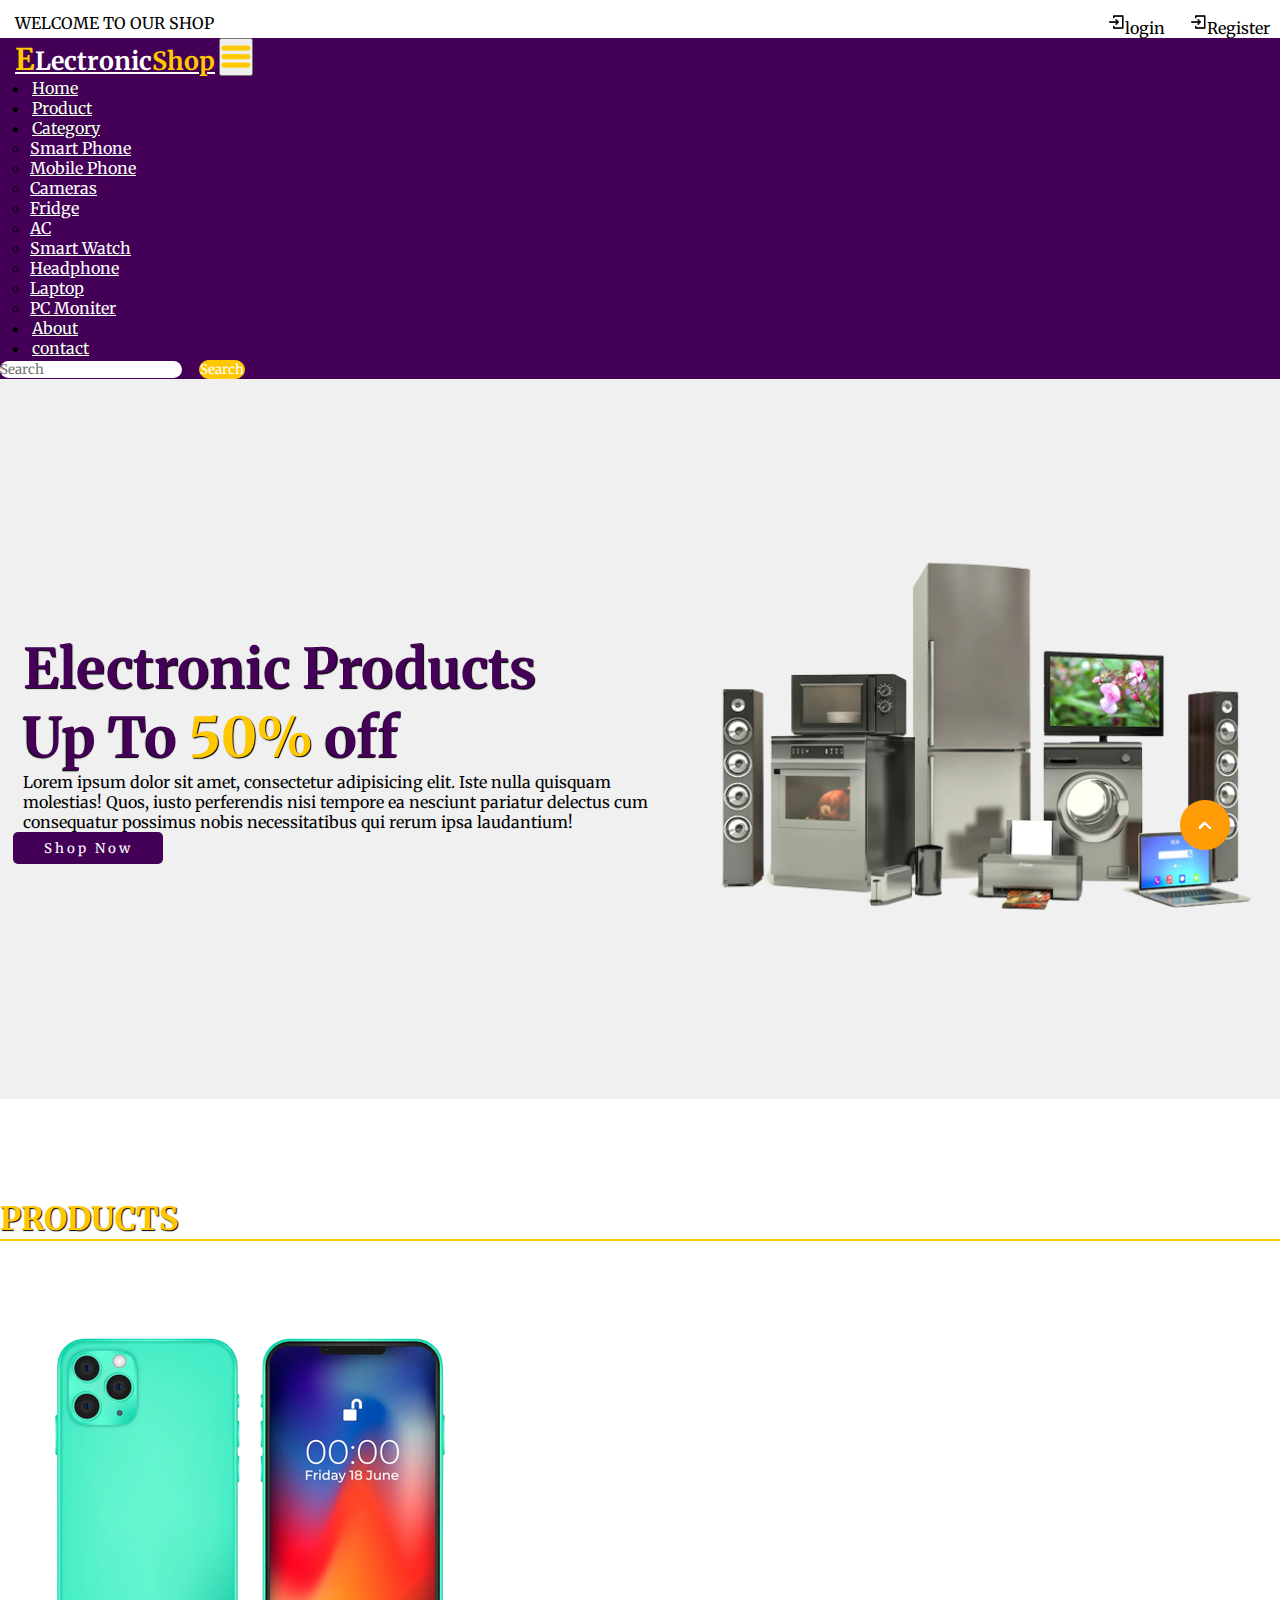
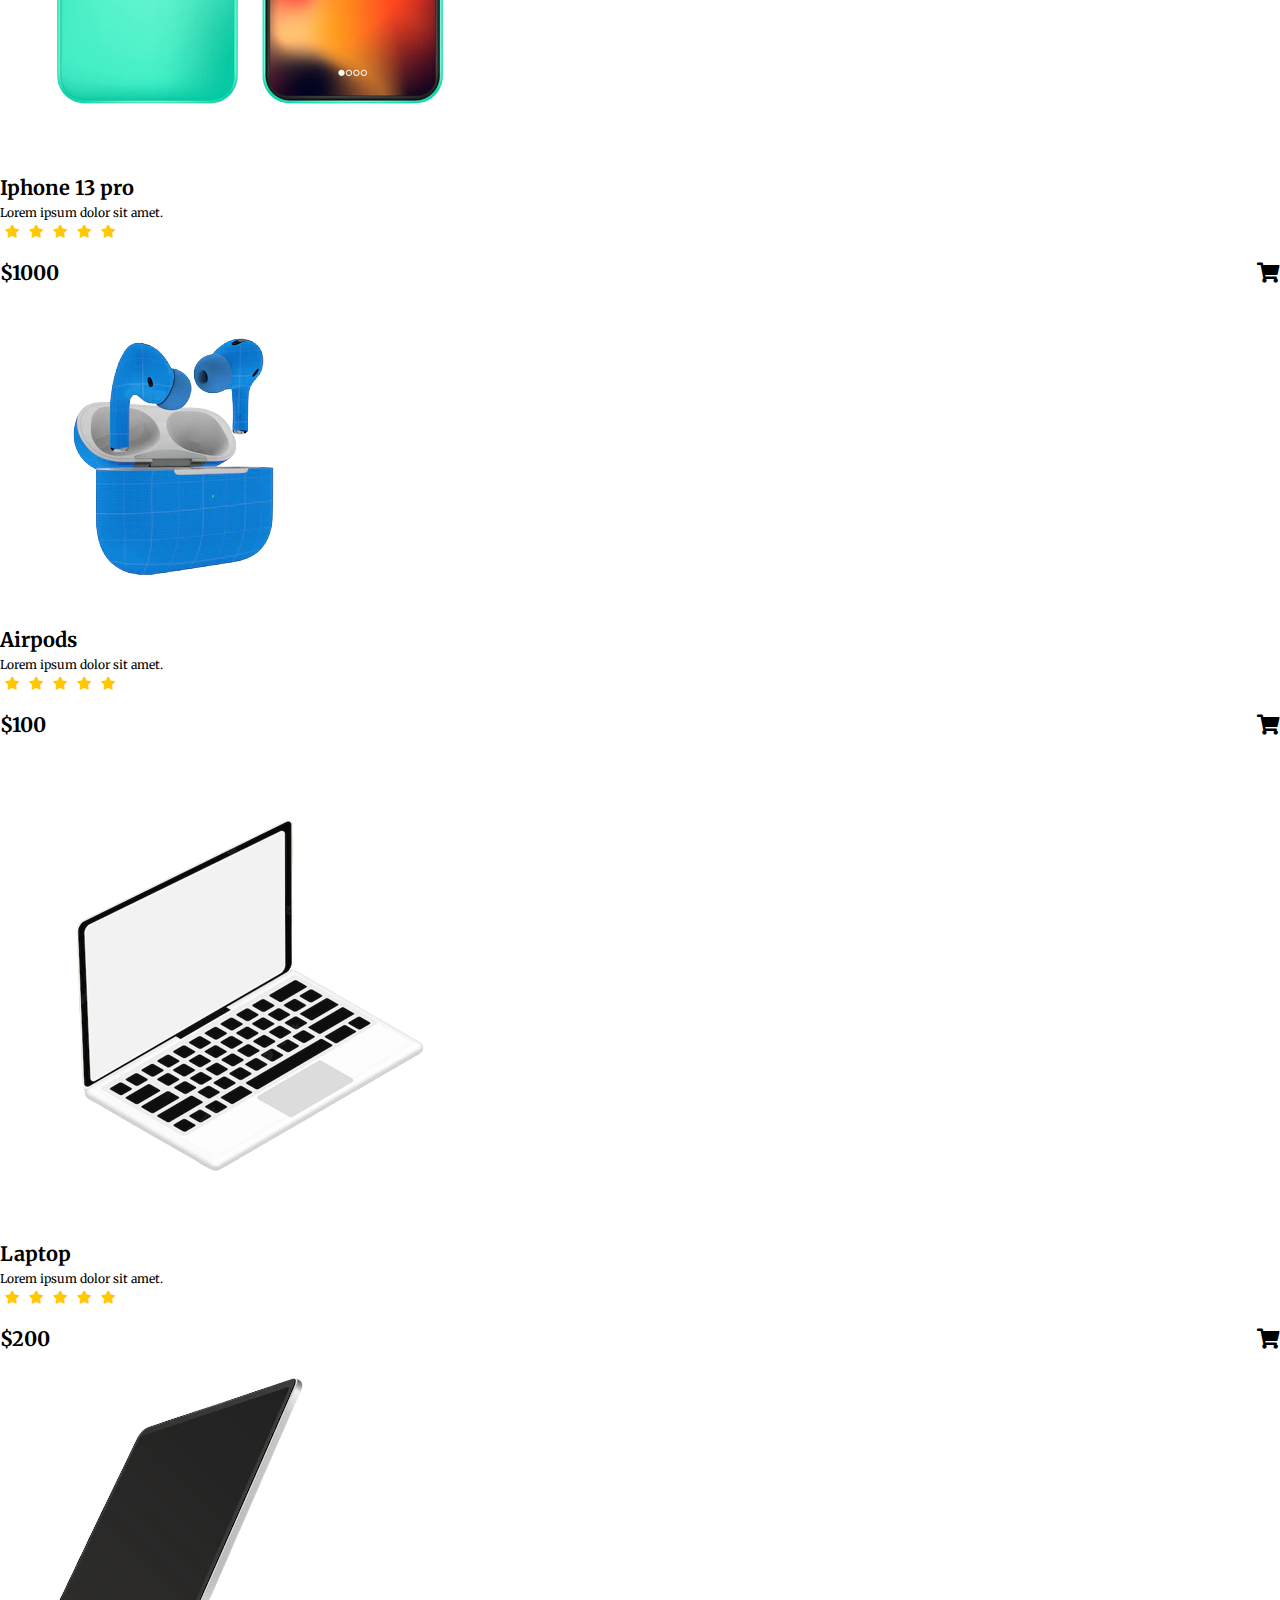
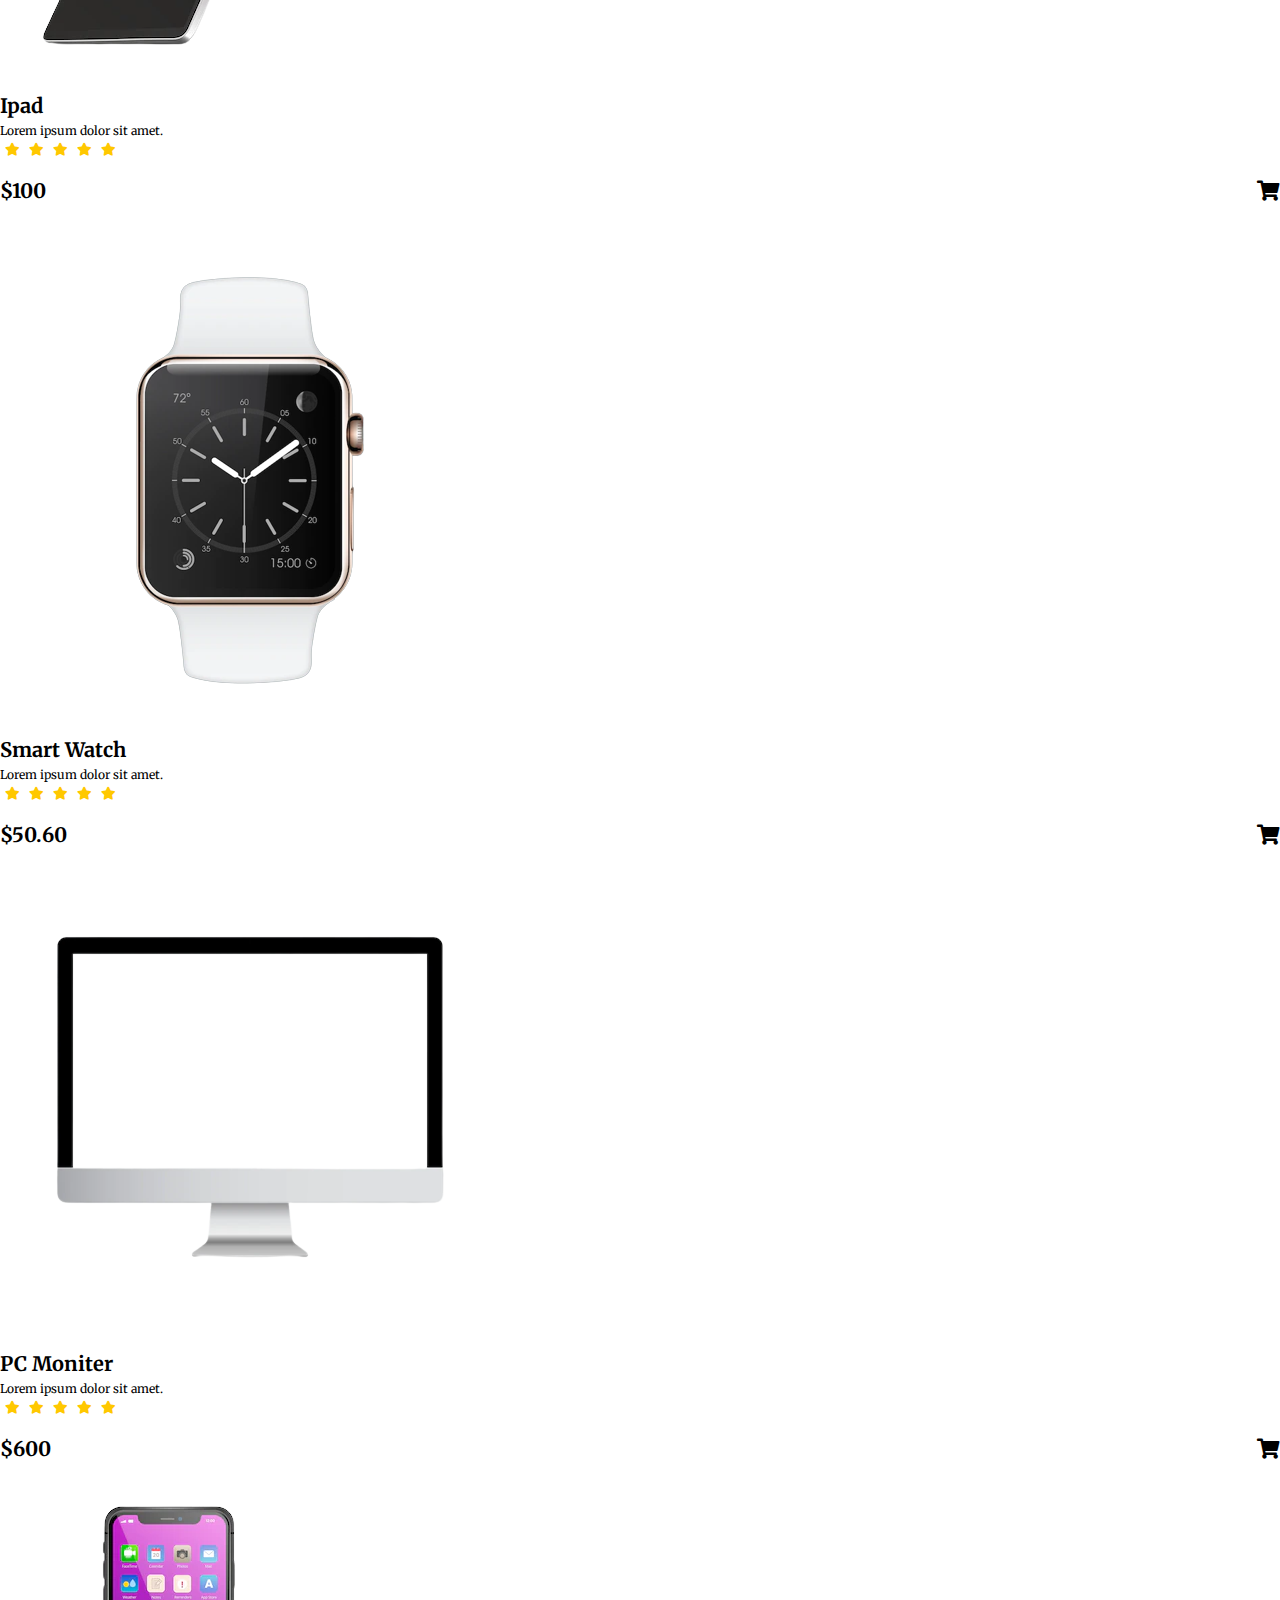
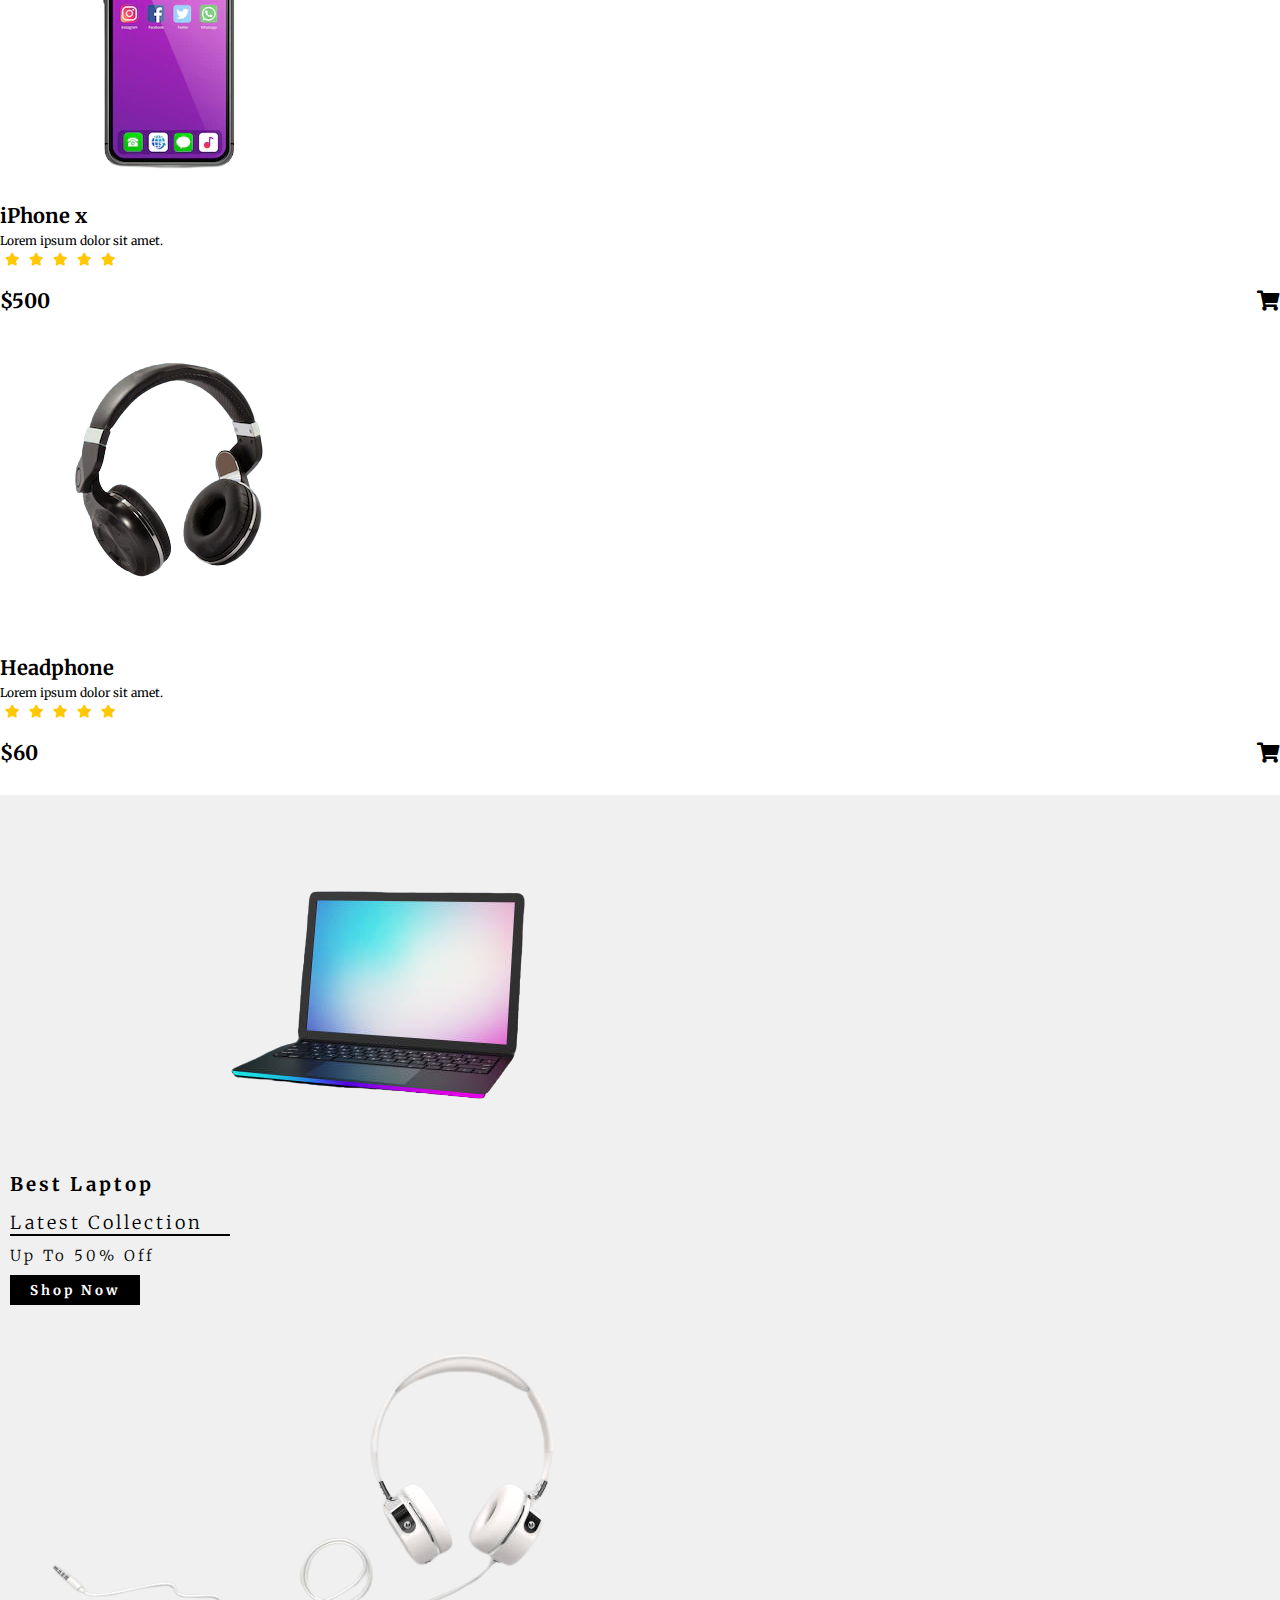
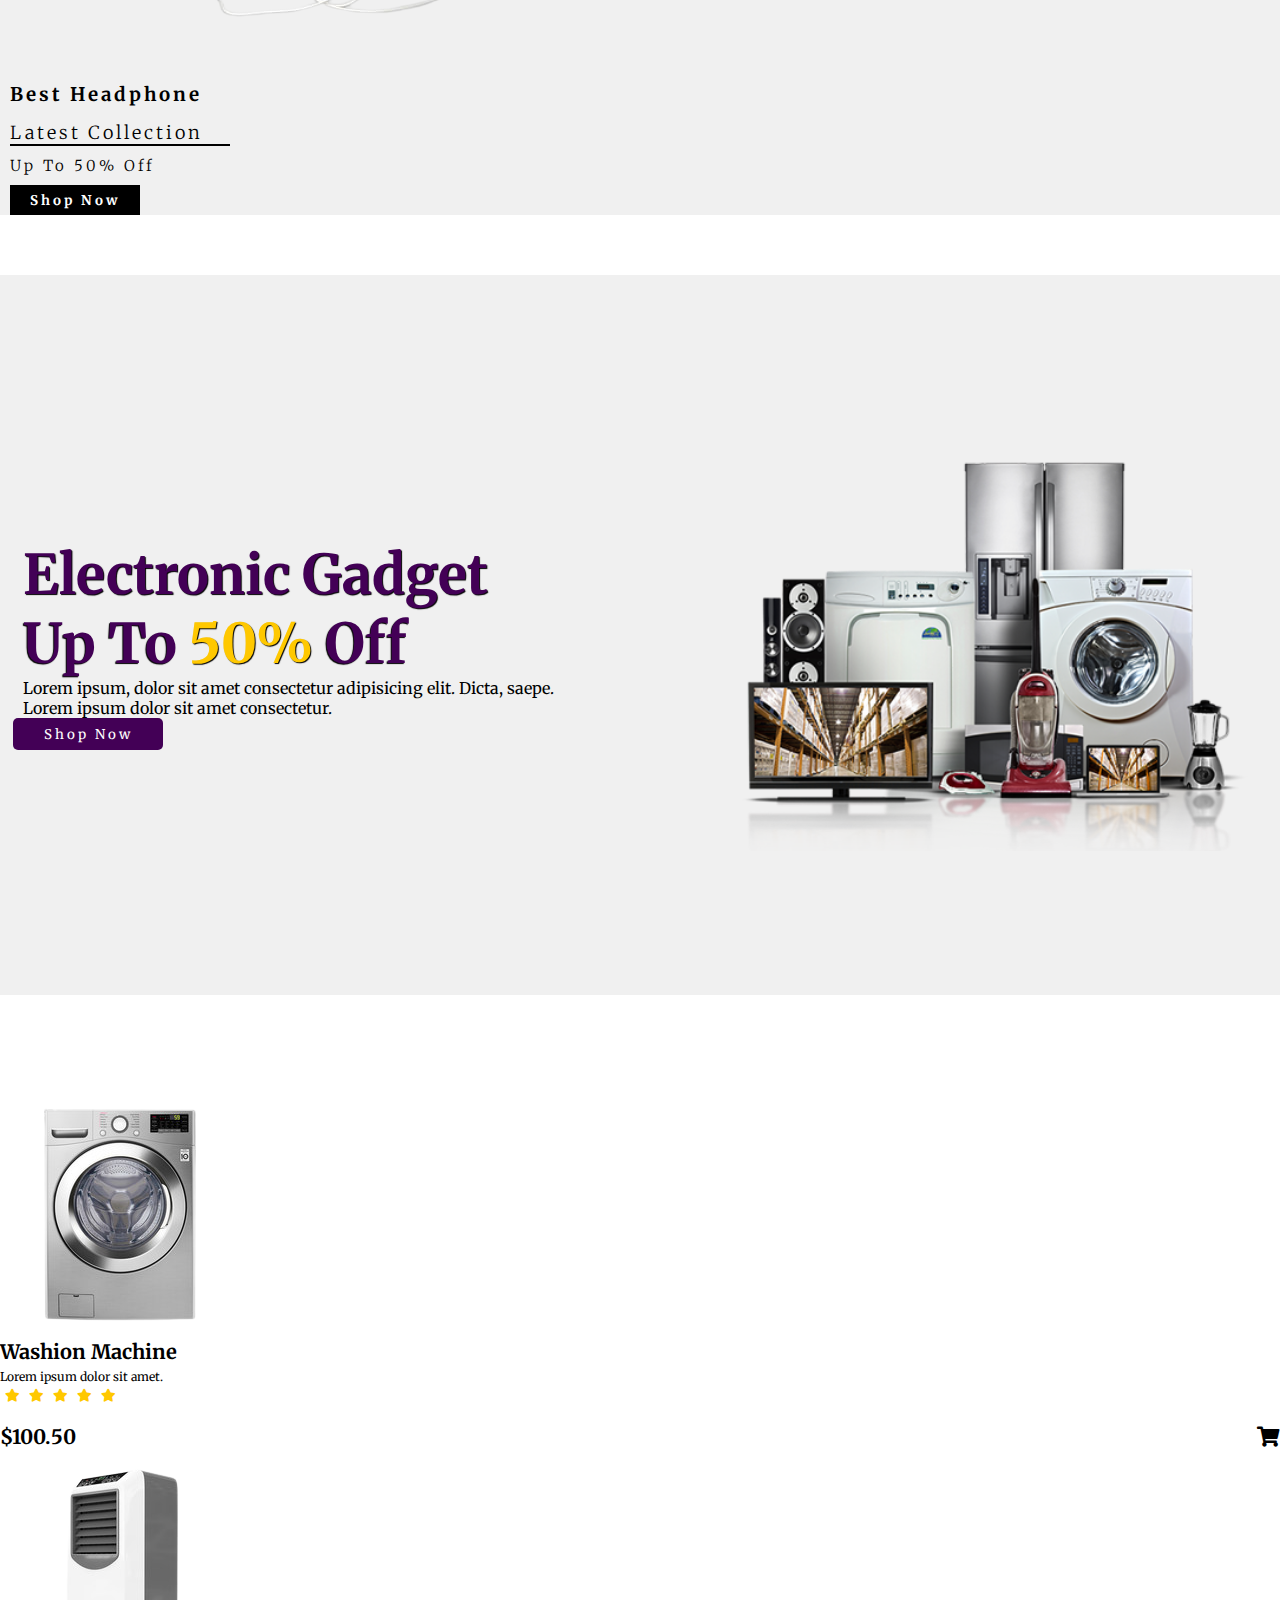
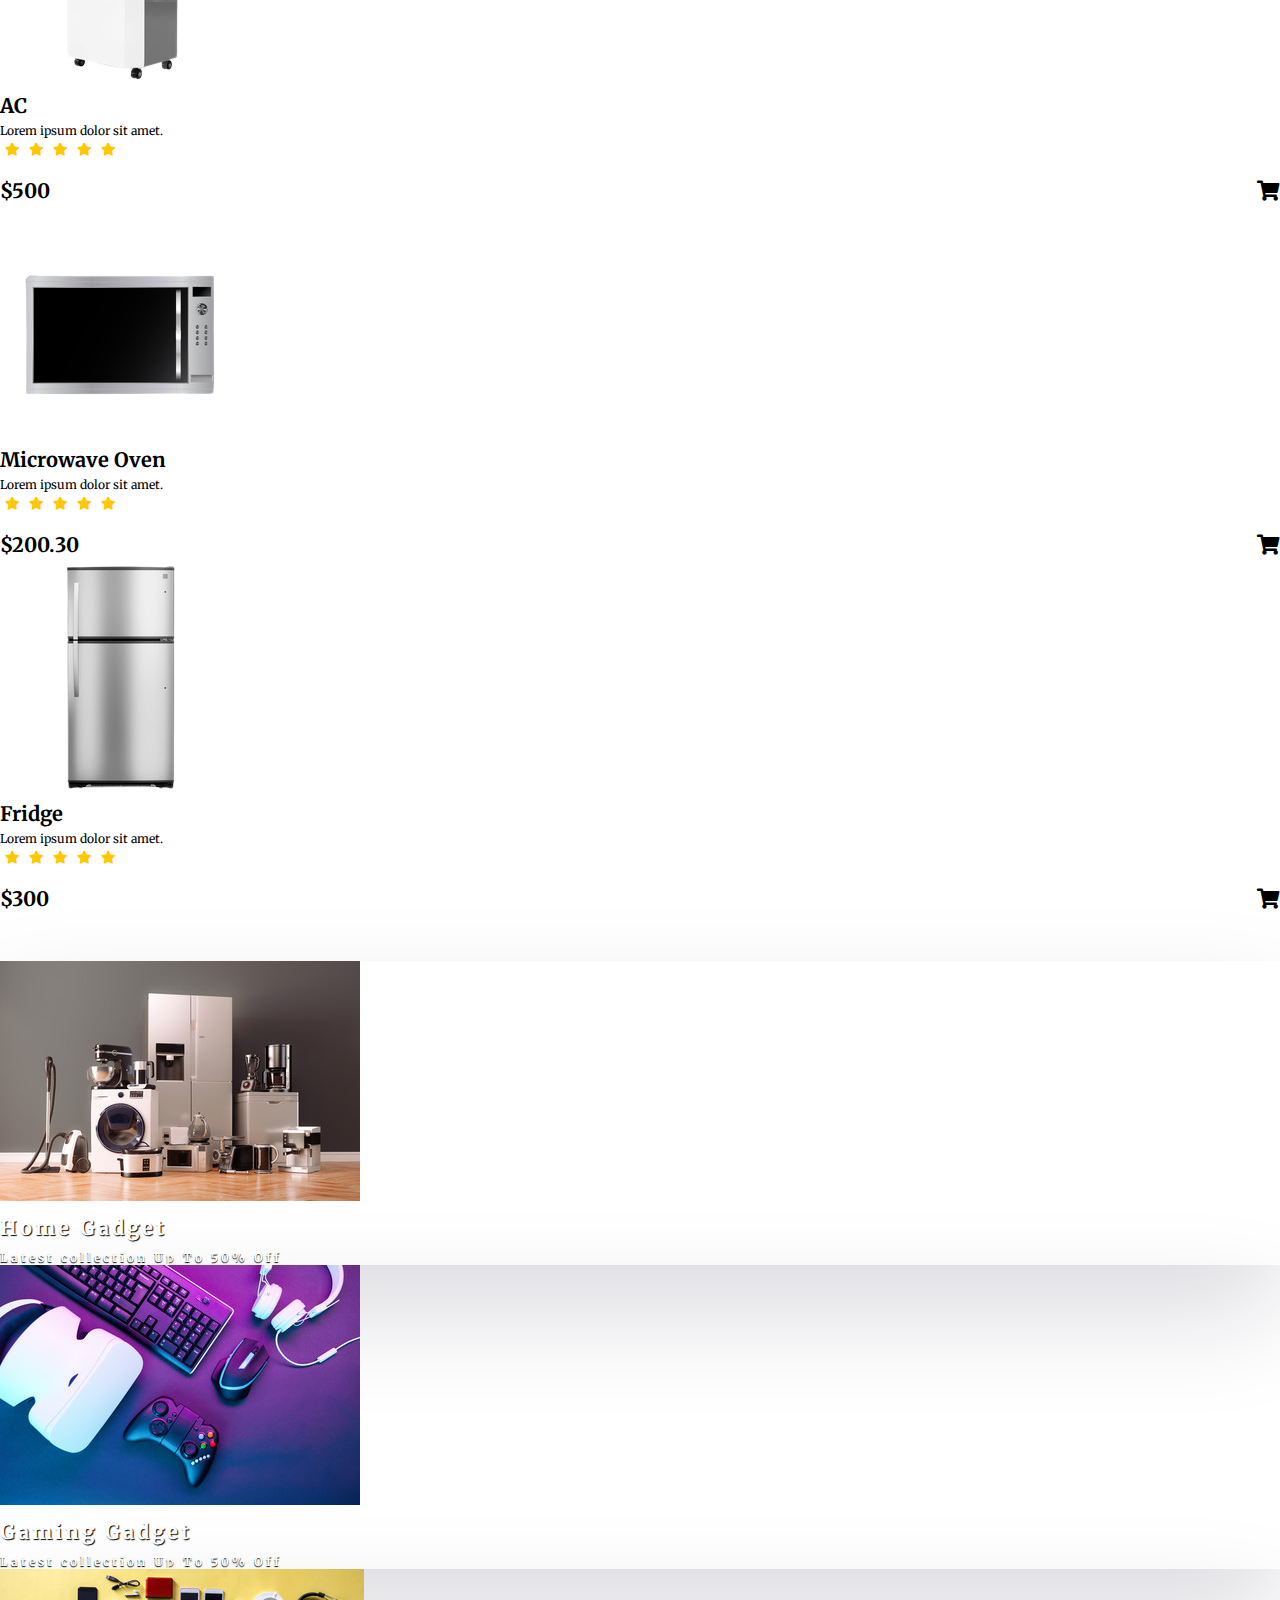
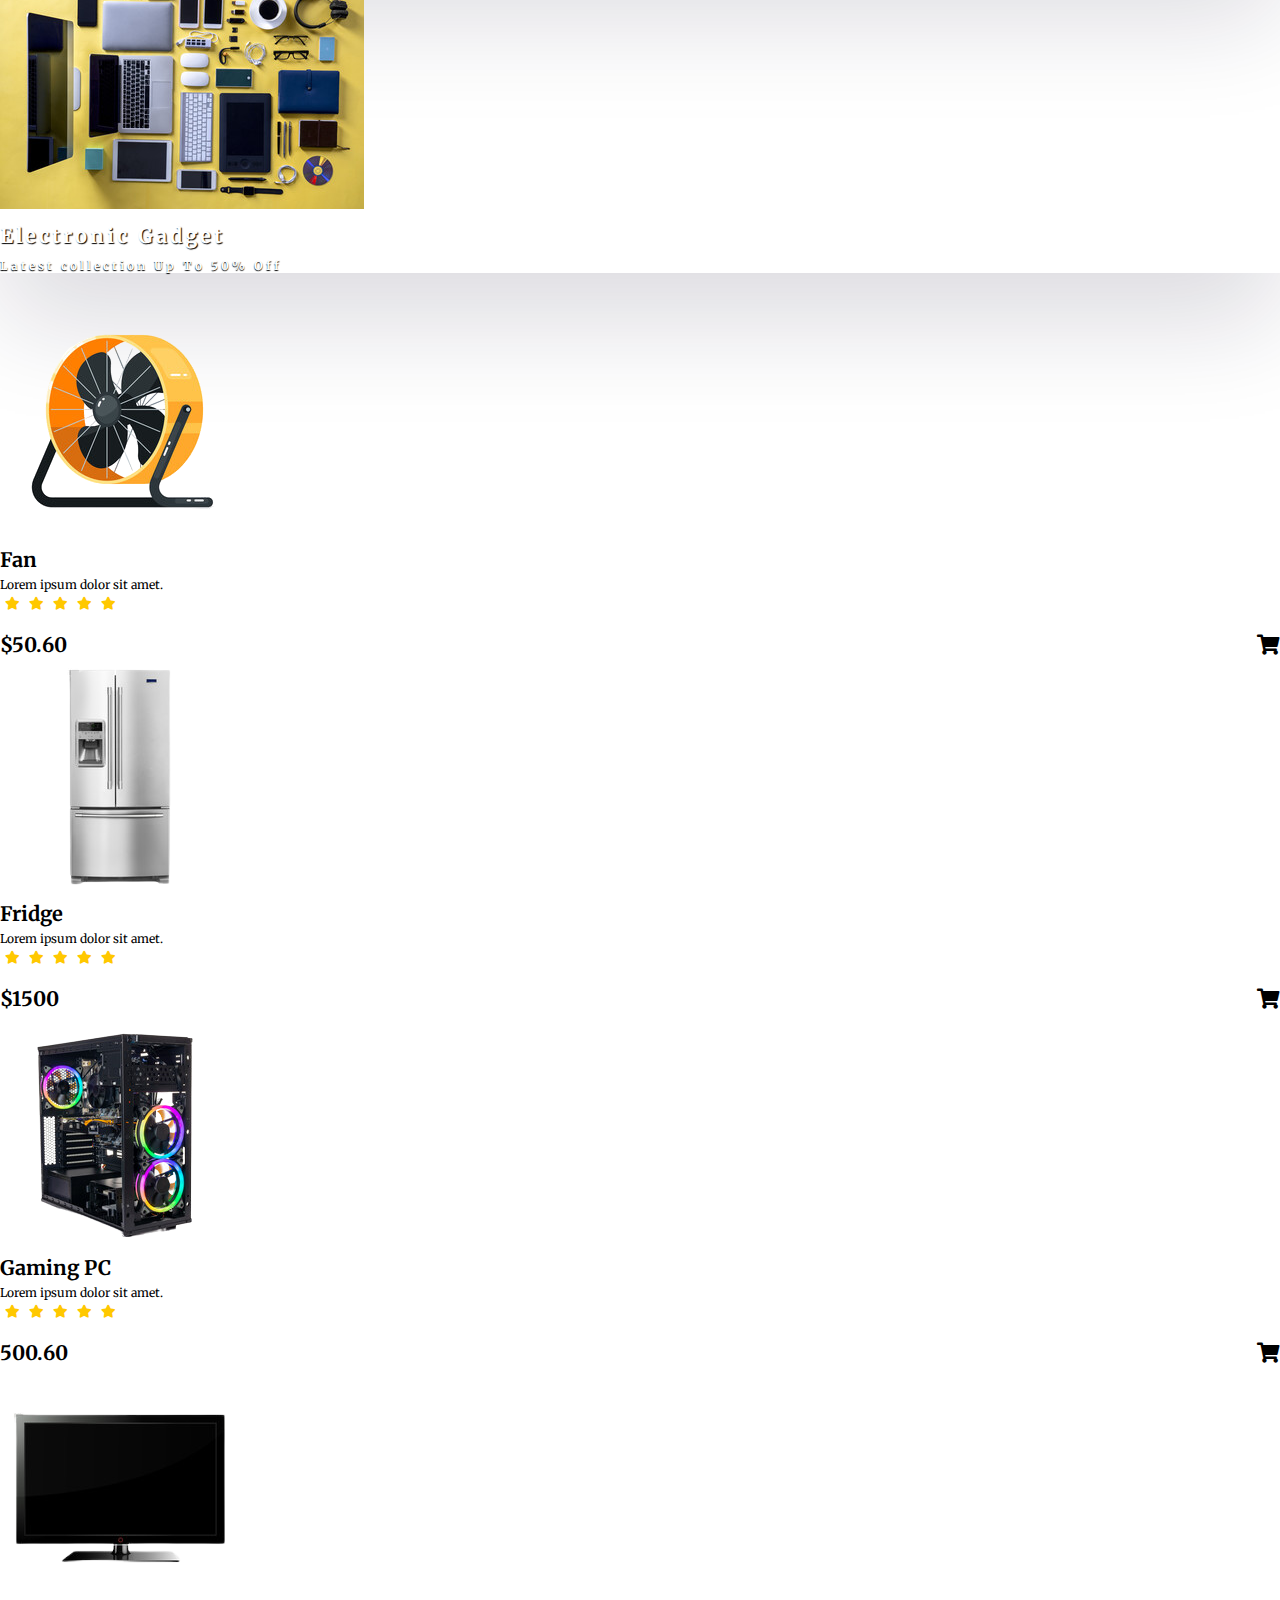
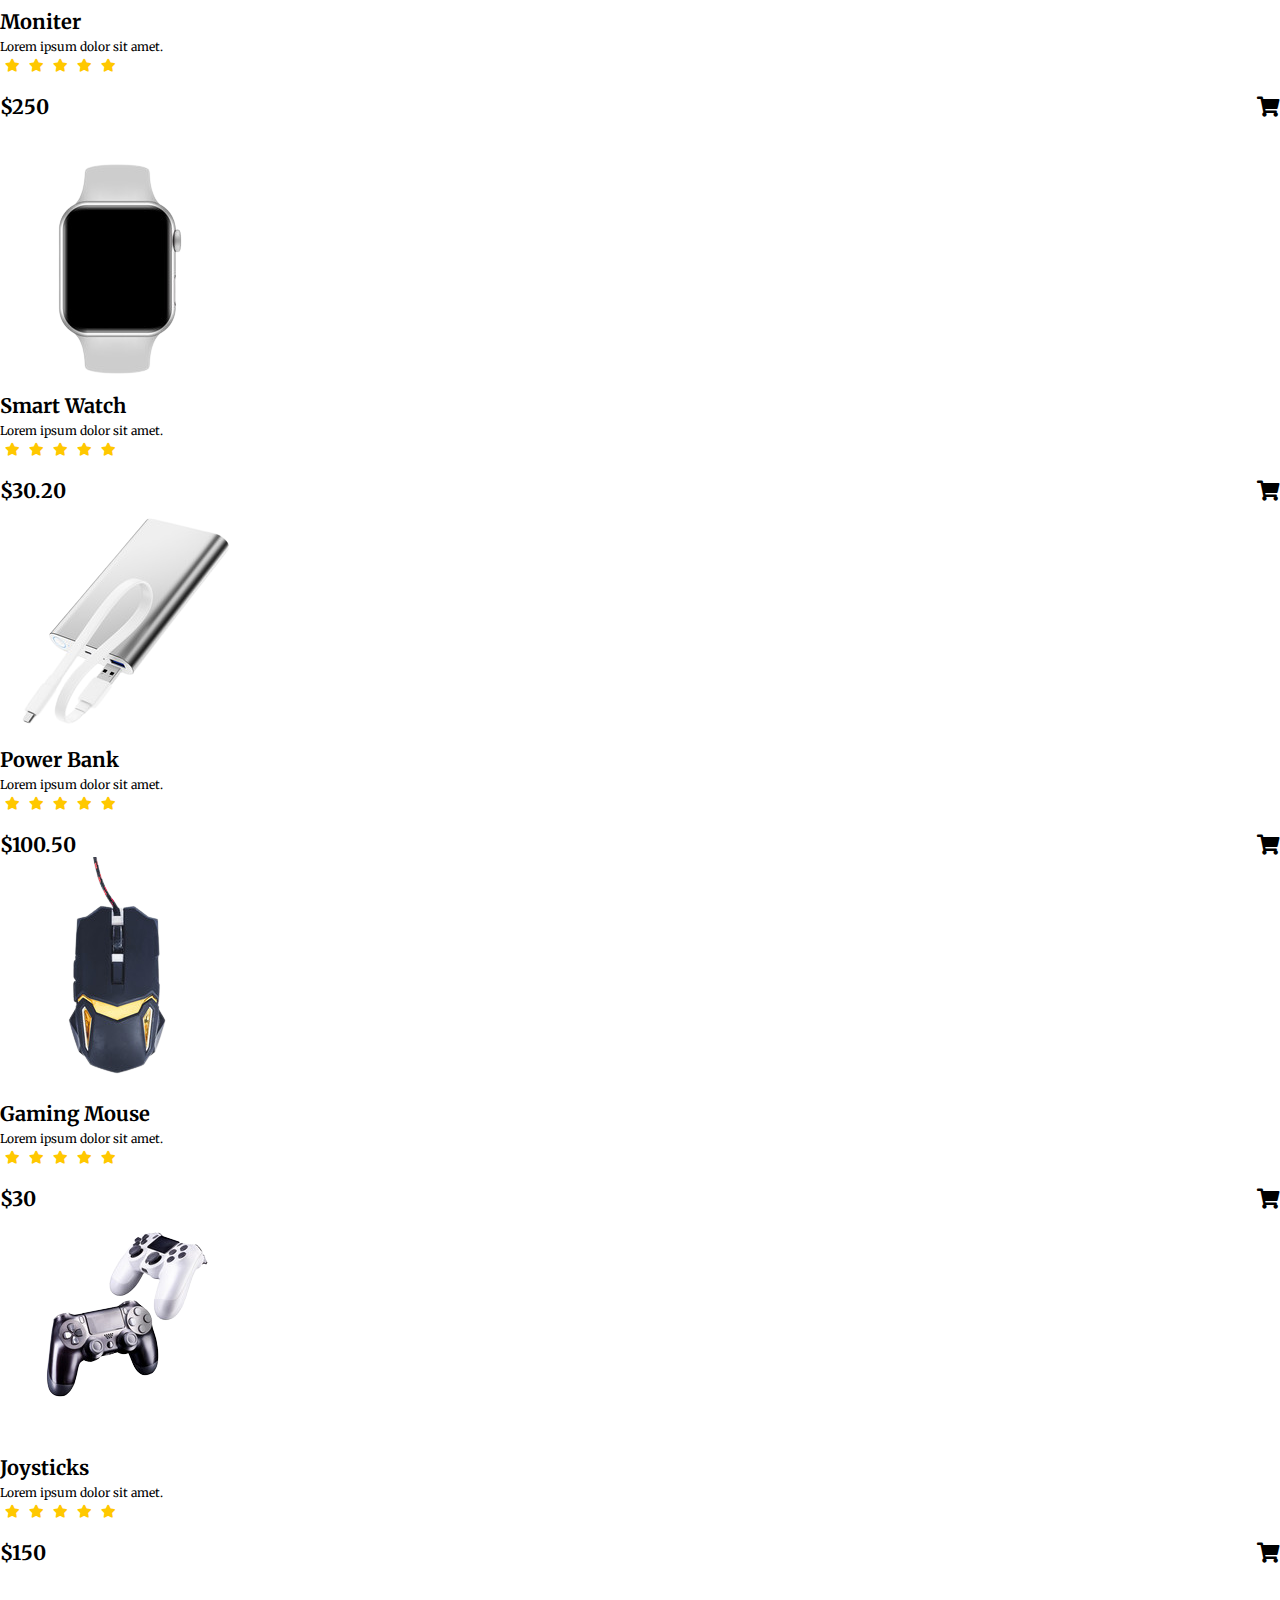
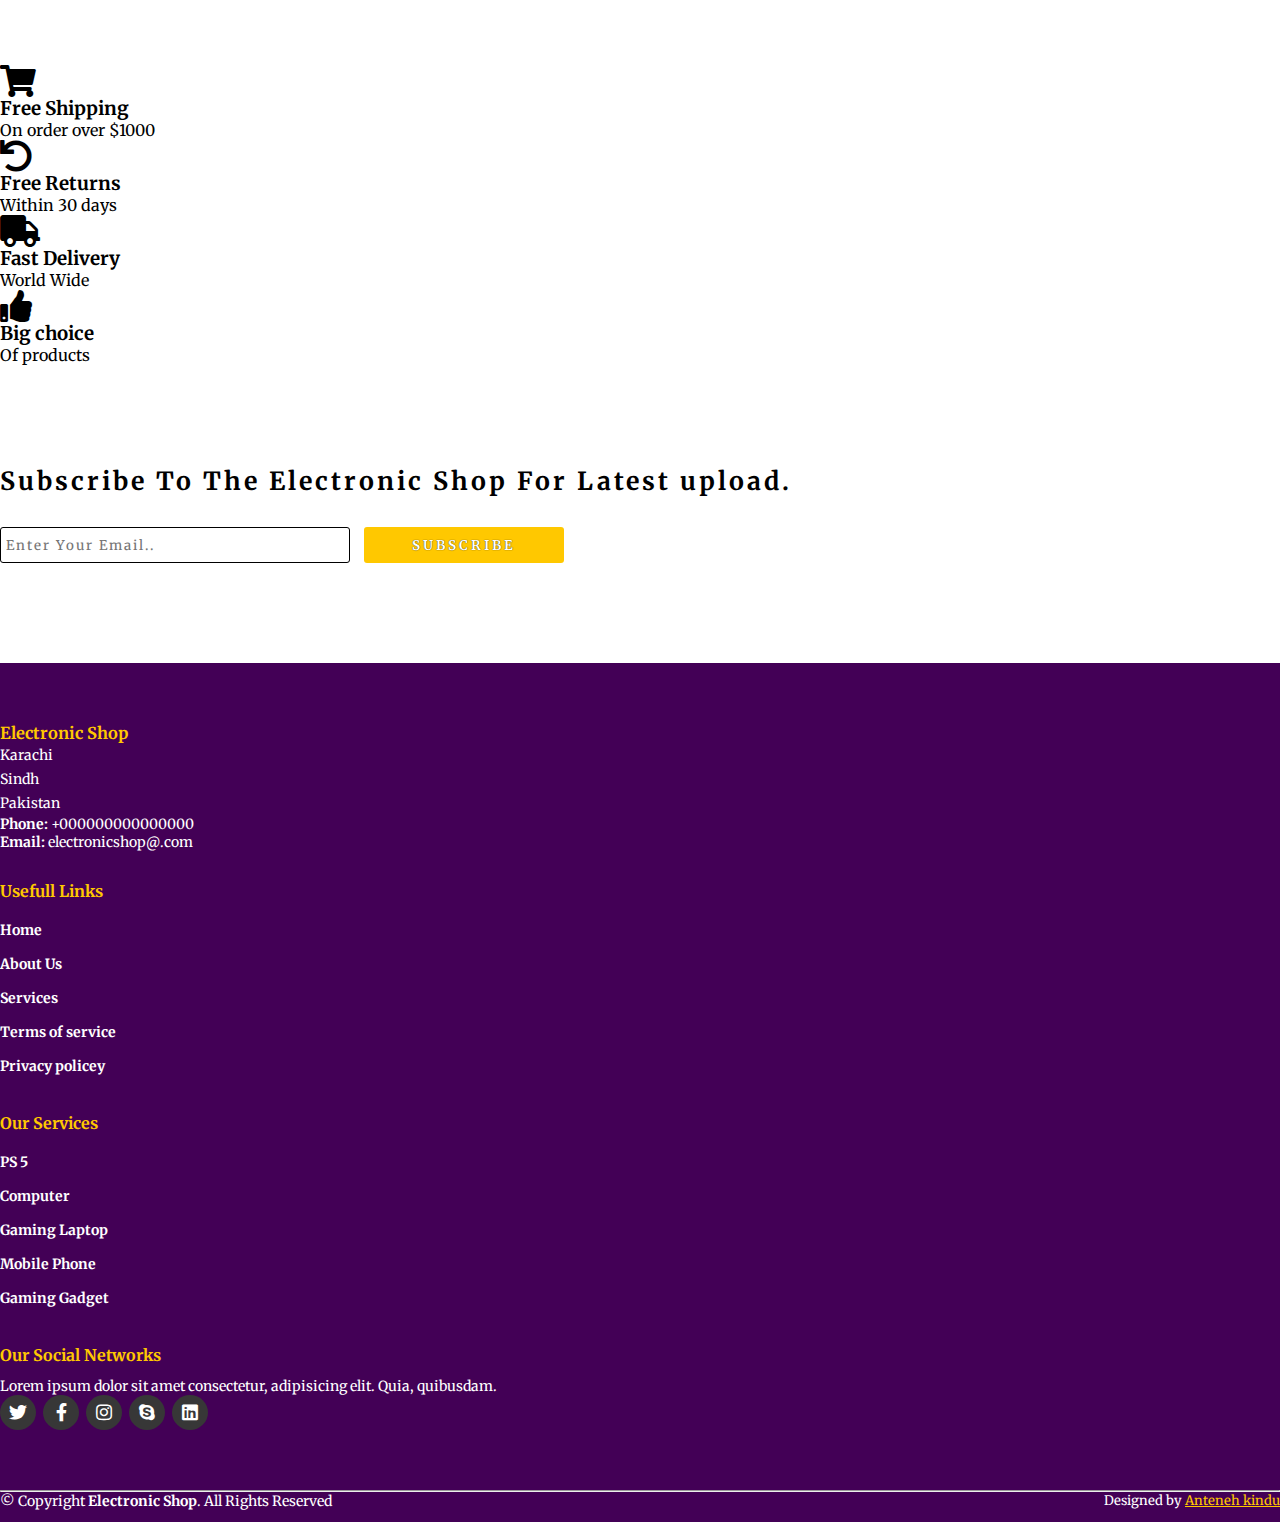
==== commit 199bb750: "final work E-commerce" ====
--- a/index.html
+++ b/index.html
@@ -542,7 +542,7 @@
           <p>On order over $1000</p>
         </div>
         <div class="col-md-3 py-3 py-md-0">
-          <i class="fas fa-left-rotate"></i>
+          <i class="fas fa-undo"></i>
           <h3>Free Returns</h3>
           <p>Within 30 days</p>
         </div>
--- a/style.css
+++ b/style.css
@@ -604,4 +604,129 @@
     line-height: 50px;
 }
 
-
+/* login */
+#login{
+    width: 65%;
+    height: 70vh;
+    background-color: rgb(67 0 86);
+    margin-top: 35px;
+    border-radius: 10px;
+    box-shadow: rgba(17,12, 46, 0.15) 0px 48px 100px 0px;
+}
+#side1 h3{
+    color: #ffc800;
+    font-weight: bold;
+    margin-top: 200px;
+}
+#side2{
+    background-color: white;
+    height: 70vh;
+    border-radius: 10px;
+}
+#side2 h3{
+    margin-top: 30px;
+    color: #ffc800;
+    font-weight: bold;
+    text-shadow: 0px 1px 1px black;
+}
+.input2 input{
+    margin-top: 15px;
+    width: 300px;
+    border: none;
+    border-bottom: 2px solid #ffc800;
+}
+.input2 input ::placeholder{
+    font-weight: bold;
+}
+#btnlogin{
+    padding-top: 10px;
+}
+#btnlogin a{
+    padding: 10px;
+    text-decoration: none;
+    border-radius: 15px;
+    background-color: #ffc800;
+    color: white;
+    font-weight: bold;
+    border: none;
+    text-shadow: 0px 0px 1px black;
+}
+#side2 p{
+    margin-top: 10px;
+}
+@media screen and (max-width:991px){
+    .input2 input{
+        width: 250px;
+    }
+}
+@media screen and (max-width:765px){
+    .input2 input{
+        width: 260px;
+    }
+    #side2{
+        height: 60vh;
+    }
+}
+/* login */
+
+
+/* about */
+#about{
+    margin-top: 30px;
+}
+#about h3{
+    font-weight: bold;
+    color: #ffc800;
+    text-shadow: 0px 1px 1px black;
+}
+#about button{
+    width: 150px;
+    height: 36px;
+    color: white;
+    background-color: rgb(67 0 86);
+    border-radius: 5px;
+    cursor: pointer;
+}
+/* about */
+
+/* contact */
+#contact{
+    margin-top: 50px;
+}
+#contact .card{
+    height: 80px;
+    margin-top: 20px;
+    box-shadow: rgba(100, 100, 111 ,0.2) 0px 7px 29px 0px;
+}
+#contact .card i{
+    margin-top: 10px;
+    margin-left: 10px;
+    font-size: 15px;
+    color: rgb(67 0 86);
+    font-weight: bold;
+    letter-spacing: 3px;
+}
+#contact .card h6{
+    margin-left: 10px;
+    margin-top: 10px;
+    letter-spacing: 3px;
+    font-weight: bold;
+    color: rgb(67 0 86);
+}
+.messagebtn button{
+    margin-top: 30px;
+    width: 200px;
+    height: 33px;
+    background: transparent;
+    border: 2px solid rgb(67 0 86);
+    font-weight: bold;
+    letter-spacing: 3px;
+    transition: 0.5s ease;
+    cursor: pointer;
+}
+.messagebtn button:hover{
+    background-color: rgb(67 0 86);
+    color: white;
+}
+/* contact */
+
